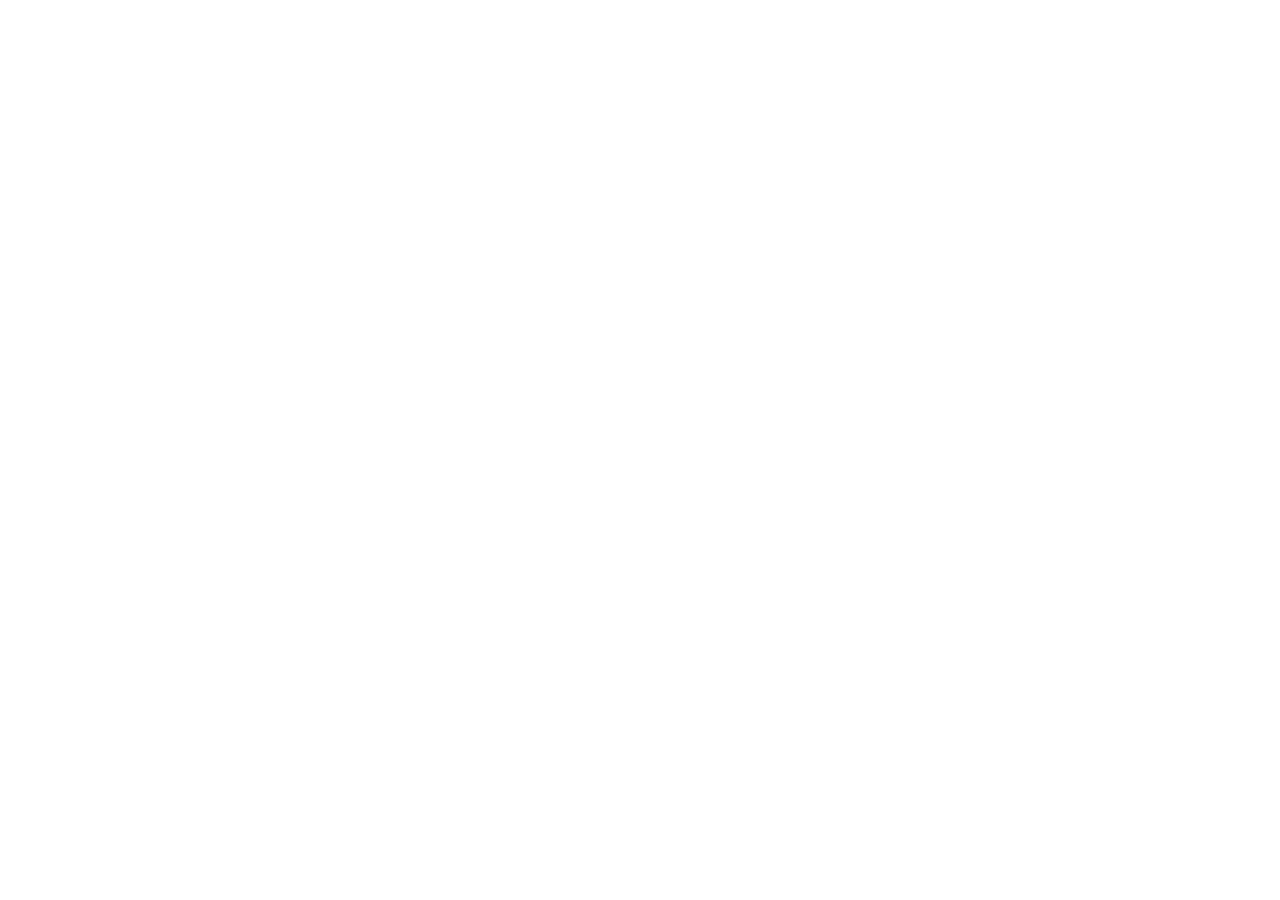
==== index.html @ 9d86f17e "first commit" ====
<!doctype html>
<html lang="en">
  <head>
    <meta charset="UTF-8" />
    <link rel="icon" type="image/svg+xml" href="/SchoolERP/favicon.svg" />
    <meta name="viewport" content="width=device-width, initial-scale=1.0" />
    <title>SchoolERP</title>
    <script type="module" crossorigin src="/SchoolERP/assets/index-Du8aDzxV.js"></script>
    <link rel="stylesheet" crossorigin href="/SchoolERP/assets/index-C9SH0kDG.css">
  </head>
  <body>
    <div id="root"></div>
  </body>
</html>
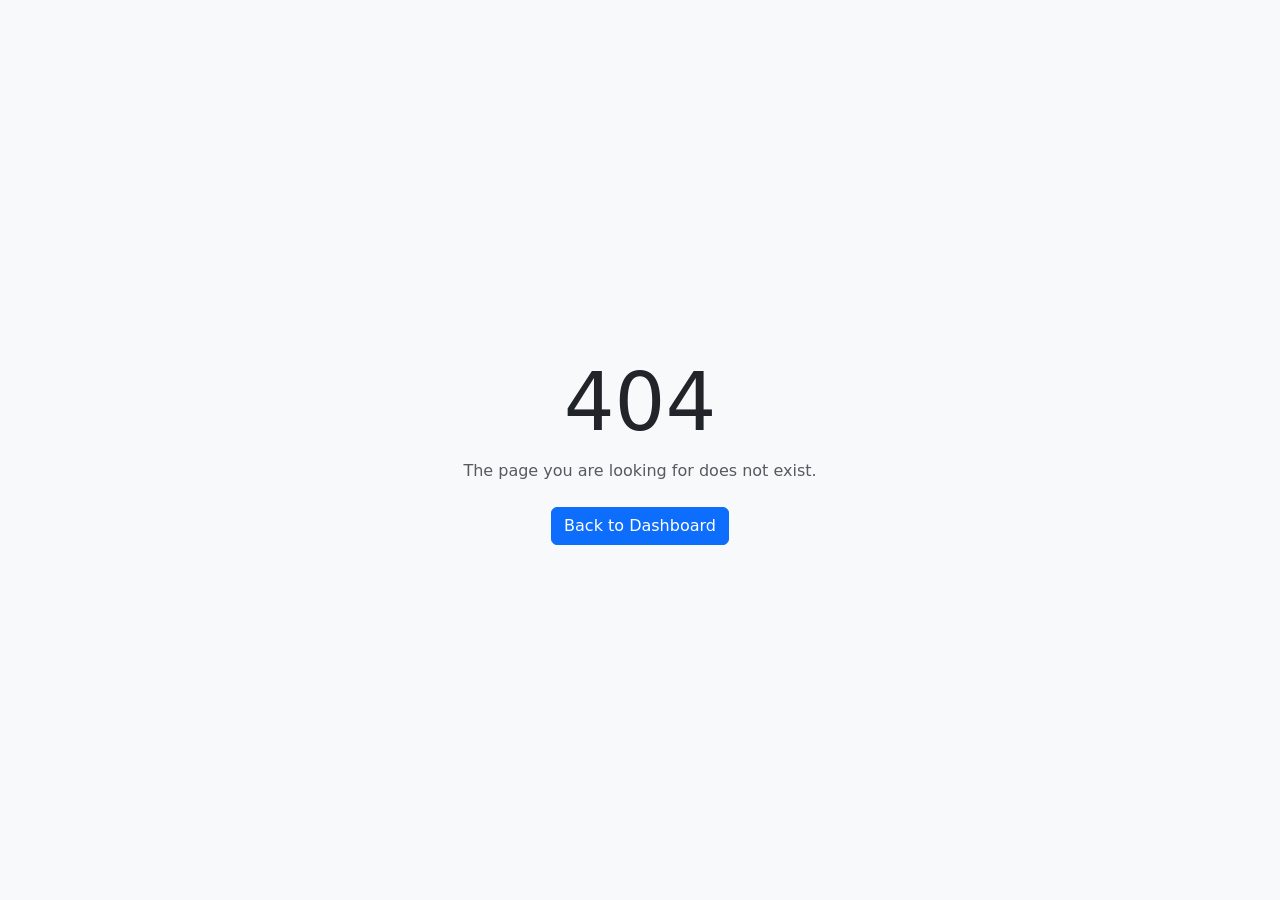
==== commit 6c62d898: "'logo'" ====
--- a/index.html
+++ b/index.html
@@ -2,11 +2,23 @@
 <html lang="en">
   <head>
     <meta charset="UTF-8" />
-    <link rel="icon" type="image/svg+xml" href="/SchoolERP/favicon.svg" />
+    <link rel="icon" type="image/svg+xml" href="/favicon.svg" />
     <meta name="viewport" content="width=device-width, initial-scale=1.0" />
     <title>SchoolERP</title>
-    <script type="module" crossorigin src="/SchoolERP/assets/index-Du8aDzxV.js"></script>
-    <link rel="stylesheet" crossorigin href="/SchoolERP/assets/index-C9SH0kDG.css">
+    <script type="text/javascript">
+      // Reverses the 404.html redirect encoding (see public/404.html) - restores
+      // the real path via history.replaceState before React Router reads the URL.
+      (function (l) {
+        if (l.search[1] === '/') {
+          var decoded = l.search.slice(1).split('&').map(function (s) {
+            return s.replace(/~and~/g, '&');
+          }).join('?');
+          window.history.replaceState(null, null, l.pathname.slice(0, -1) + decoded + l.hash);
+        }
+      })(window.location);
+    </script>
+    <script type="module" crossorigin src="/assets/index-CdExlFdB.js"></script>
+    <link rel="stylesheet" crossorigin href="/assets/index-BOu38d42.css">
   </head>
   <body>
     <div id="root"></div>
--- a/assets/index-BOu38d42.css
+++ b/assets/index-BOu38d42.css
@@ -0,0 +1 @@
+:root,[data-bs-theme=light]{--bs-blue:#0d6efd;--bs-indigo:#6610f2;--bs-purple:#6f42c1;--bs-pink:#d63384;--bs-red:#dc3545;--bs-orange:#fd7e14;--bs-yellow:#ffc107;--bs-green:#198754;--bs-teal:#20c997;--bs-cyan:#0dcaf0;--bs-black:#000;--bs-white:#fff;--bs-gray:#6c757d;--bs-gray-dark:#343a40;--bs-gray-100:#f8f9fa;--bs-gray-200:#e9ecef;--bs-gray-300:#dee2e6;--bs-gray-400:#ced4da;--bs-gray-500:#adb5bd;--bs-gray-600:#6c757d;--bs-gray-700:#495057;--bs-gray-800:#343a40;--bs-gray-900:#212529;--bs-primary:#0d6efd;--bs-secondary:#6c757d;--bs-success:#198754;--bs-info:#0dcaf0;--bs-warning:#ffc107;--bs-danger:#dc3545;--bs-light:#f8f9fa;--bs-dark:#212529;--bs-primary-rgb:13,110,253;--bs-secondary-rgb:108,117,125;--bs-success-rgb:25,135,84;--bs-info-rgb:13,202,240;--bs-warning-rgb:255,193,7;--bs-danger-rgb:220,53,69;--bs-light-rgb:248,249,250;--bs-dark-rgb:33,37,41;--bs-primary-text-emphasis:#052c65;--bs-secondary-text-emphasis:#2b2f32;--bs-success-text-emphasis:#0a3622;--bs-info-text-emphasis:#055160;--bs-warning-text-emphasis:#664d03;--bs-danger-text-emphasis:#58151c;--bs-light-text-emphasis:#495057;--bs-dark-text-emphasis:#495057;--bs-primary-bg-subtle:#cfe2ff;--bs-secondary-bg-subtle:#e2e3e5;--bs-success-bg-subtle:#d1e7dd;--bs-info-bg-subtle:#cff4fc;--bs-warning-bg-subtle:#fff3cd;--bs-danger-bg-subtle:#f8d7da;--bs-light-bg-subtle:#fcfcfd;--bs-dark-bg-subtle:#ced4da;--bs-primary-border-subtle:#9ec5fe;--bs-secondary-border-subtle:#c4c8cb;--bs-success-border-subtle:#a3cfbb;--bs-info-border-subtle:#9eeaf9;--bs-warning-border-subtle:#ffe69c;--bs-danger-border-subtle:#f1aeb5;--bs-light-border-subtle:#e9ecef;--bs-dark-border-subtle:#adb5bd;--bs-white-rgb:255,255,255;--bs-black-rgb:0,0,0;--bs-font-sans-serif:system-ui,-apple-system,"Segoe UI",Roboto,"Helvetica Neue","Noto Sans","Liberation Sans",Arial,sans-serif,"Apple Color Emoji","Segoe UI Emoji","Segoe UI Symbol","Noto Color Emoji";--bs-font-monospace:SFMono-Regular,Menlo,Monaco,Consolas,"Liberation Mono","Courier New",monospace;--bs-gradient:linear-gradient(180deg, #ffffff26, #fff0);--bs-body-font-family:var(--bs-font-sans-serif);--bs-body-font-size:1rem;--bs-body-font-weight:400;--bs-body-line-height:1.5;--bs-body-color:#212529;--bs-body-color-rgb:33,37,41;--bs-body-bg:#fff;--bs-body-bg-rgb:255,255,255;--bs-emphasis-color:#000;--bs-emphasis-color-rgb:0,0,0;--bs-secondary-color:#212529bf;--bs-secondary-color-rgb:33,37,41;--bs-secondary-bg:#e9ecef;--bs-secondary-bg-rgb:233,236,239;--bs-tertiary-color:#21252980;--bs-tertiary-color-rgb:33,37,41;--bs-tertiary-bg:#f8f9fa;--bs-tertiary-bg-rgb:248,249,250;--bs-heading-color:inherit;--bs-link-color:#0d6efd;--bs-link-color-rgb:13,110,253;--bs-link-decoration:underline;--bs-link-hover-color:#0a58ca;--bs-link-hover-color-rgb:10,88,202;--bs-code-color:#d63384;--bs-highlight-color:#212529;--bs-highlight-bg:#fff3cd;--bs-border-width:1px;--bs-border-style:solid;--bs-border-color:#dee2e6;--bs-border-color-translucent:#0000002d;--bs-border-radius:.375rem;--bs-border-radius-sm:.25rem;--bs-border-radius-lg:.5rem;--bs-border-radius-xl:1rem;--bs-border-radius-xxl:2rem;--bs-border-radius-2xl:var(--bs-border-radius-xxl);--bs-border-radius-pill:50rem;--bs-box-shadow:0 .5rem 1rem #00000026;--bs-box-shadow-sm:0 .125rem .25rem #00000013;--bs-box-shadow-lg:0 1rem 3rem #0000002d;--bs-box-shadow-inset:inset 0 1px 2px #00000013;--bs-focus-ring-width:.25rem;--bs-focus-ring-opacity:.25;--bs-focus-ring-color:#0d6efd40;--bs-form-valid-color:#198754;--bs-form-valid-border-color:#198754;--bs-form-invalid-color:#dc3545;--bs-form-invalid-border-color:#dc3545}[data-bs-theme=dark]{--lightningcss-light: ;--lightningcss-dark:initial;color-scheme:dark;--bs-body-color:#dee2e6;--bs-body-color-rgb:222,226,230;--bs-body-bg:#212529;--bs-body-bg-rgb:33,37,41;--bs-emphasis-color:#fff;--bs-emphasis-color-rgb:255,255,255;--bs-secondary-color:#dee2e6bf;--bs-secondary-color-rgb:222,226,230;--bs-secondary-bg:#343a40;--bs-secondary-bg-rgb:52,58,64;--bs-tertiary-color:#dee2e680;--bs-tertiary-color-rgb:222,226,230;--bs-tertiary-bg:#2b3035;--bs-tertiary-bg-rgb:43,48,53;--bs-primary-text-emphasis:#6ea8fe;--bs-secondary-text-emphasis:#a7acb1;--bs-success-text-emphasis:#75b798;--bs-info-text-emphasis:#6edff6;--bs-warning-text-emphasis:#ffda6a;--bs-danger-text-emphasis:#ea868f;--bs-light-text-emphasis:#f8f9fa;--bs-dark-text-emphasis:#dee2e6;--bs-primary-bg-subtle:#031633;--bs-secondary-bg-subtle:#161719;--bs-success-bg-subtle:#051b11;--bs-info-bg-subtle:#032830;--bs-warning-bg-subtle:#332701;--bs-danger-bg-subtle:#2c0b0e;--bs-light-bg-subtle:#343a40;--bs-dark-bg-subtle:#1a1d20;--bs-primary-border-subtle:#084298;--bs-secondary-border-subtle:#41464b;--bs-success-border-subtle:#0f5132;--bs-info-border-subtle:#087990;--bs-warning-border-subtle:#997404;--bs-danger-border-subtle:#842029;--bs-light-border-subtle:#495057;--bs-dark-border-subtle:#343a40;--bs-heading-color:inherit;--bs-link-color:#6ea8fe;--bs-link-hover-color:#8bb9fe;--bs-link-color-rgb:110,168,254;--bs-link-hover-color-rgb:139,185,254;--bs-code-color:#e685b5;--bs-highlight-color:#dee2e6;--bs-highlight-bg:#664d03;--bs-border-color:#495057;--bs-border-color-translucent:#ffffff26;--bs-form-valid-color:#75b798;--bs-form-valid-border-color:#75b798;--bs-form-invalid-color:#ea868f;--bs-form-invalid-border-color:#ea868f}*,:after,:before{box-sizing:border-box}@media (prefers-reduced-motion:no-preference){:root{scroll-behavior:smooth}}body{font-family:var(--bs-body-font-family);font-size:var(--bs-body-font-size);font-weight:var(--bs-body-font-weight);line-height:var(--bs-body-line-height);color:var(--bs-body-color);text-align:var(--bs-body-text-align);background-color:var(--bs-body-bg);-webkit-text-size-adjust:100%;-webkit-tap-highlight-color:transparent;margin:0}hr{color:inherit;border:0;border-top:var(--bs-border-width) solid;opacity:.25;margin:1rem 0}.h1,.h2,.h3,.h4,.h5,.h6,h1,h2,h3,h4,h5,h6{color:var(--bs-heading-color);margin-top:0;margin-bottom:.5rem;font-weight:500;line-height:1.2}.h1,h1{font-size:calc(1.375rem + 1.5vw)}@media (width>=1200px){.h1,h1{font-size:2.5rem}}.h2,h2{font-size:calc(1.325rem + .9vw)}@media (width>=1200px){.h2,h2{font-size:2rem}}.h3,h3{font-size:calc(1.3rem + .6vw)}@media (width>=1200px){.h3,h3{font-size:1.75rem}}.h4,h4{font-size:calc(1.275rem + .3vw)}@media (width>=1200px){.h4,h4{font-size:1.5rem}}.h5,h5{font-size:1.25rem}.h6,h6{font-size:1rem}p{margin-top:0;margin-bottom:1rem}abbr[title]{cursor:help;-webkit-text-decoration-skip-ink:none;text-decoration-skip-ink:none;-webkit-text-decoration:underline dotted;text-decoration:underline dotted}address{font-style:normal;line-height:inherit;margin-bottom:1rem}ol,ul{padding-left:2rem}dl,ol,ul{margin-top:0;margin-bottom:1rem}ol ol,ol ul,ul ol,ul ul{margin-bottom:0}dt{font-weight:700}dd{margin-bottom:.5rem;margin-left:0}blockquote{margin:0 0 1rem}b,strong{font-weight:bolder}.small,small{font-size:.875em}.mark,mark{color:var(--bs-highlight-color);background-color:var(--bs-highlight-bg);padding:.1875em}sub,sup{vertical-align:baseline;font-size:.75em;line-height:0;position:relative}sub{bottom:-.25em}sup{top:-.5em}a{color:rgba(var(--bs-link-color-rgb),var(--bs-link-opacity,1));text-decoration:underline}a:hover{--bs-link-color-rgb:var(--bs-link-hover-color-rgb)}a:not([href]):not([class]),a:not([href]):not([class]):hover{color:inherit;text-decoration:none}code,kbd,pre,samp{font-family:var(--bs-font-monospace);font-size:1em}pre{margin-top:0;margin-bottom:1rem;font-size:.875em;display:block;overflow:auto}pre code{font-size:inherit;color:inherit;word-break:normal}code{color:var(--bs-code-color);word-wrap:break-word;font-size:.875em}a>code{color:inherit}kbd{color:var(--bs-body-bg);background-color:var(--bs-body-color);border-radius:.25rem;padding:.1875rem .375rem;font-size:.875em}kbd kbd{padding:0;font-size:1em}figure{margin:0 0 1rem}img,svg{vertical-align:middle}table{caption-side:bottom;border-collapse:collapse}caption{color:var(--bs-secondary-color);text-align:left;padding-top:.5rem;padding-bottom:.5rem}th{text-align:inherit;text-align:-webkit-match-parent}tbody,td,tfoot,th,thead,tr{border-color:inherit;border-style:solid;border-width:0}label{display:inline-block}button{border-radius:0}button:focus:not(:focus-visible){outline:0}button,input,optgroup,select,textarea{font-family:inherit;font-size:inherit;line-height:inherit;margin:0}button,select{text-transform:none}[role=button]{cursor:pointer}select{word-wrap:normal}select:disabled{opacity:1}[list]:not([type=date]):not([type=datetime-local]):not([type=month]):not([type=week]):not([type=time])::-webkit-calendar-picker-indicator{display:none!important}[type=button],[type=reset],[type=submit],button{-webkit-appearance:button}[type=button]:not(:disabled),[type=reset]:not(:disabled),[type=submit]:not(:disabled),button:not(:disabled){cursor:pointer}::-moz-focus-inner{border-style:none;padding:0}textarea{resize:vertical}fieldset{border:0;min-width:0;margin:0;padding:0}legend{float:left;width:100%;line-height:inherit;margin-bottom:.5rem;padding:0;font-size:calc(1.275rem + .3vw)}@media (width>=1200px){legend{font-size:1.5rem}}legend+*{clear:left}::-webkit-datetime-edit-day-field{padding:0}::-webkit-datetime-edit-fields-wrapper{padding:0}::-webkit-datetime-edit-hour-field{padding:0}::-webkit-datetime-edit-minute{padding:0}::-webkit-datetime-edit-month-field{padding:0}::-webkit-datetime-edit-text{padding:0}::-webkit-datetime-edit-year-field{padding:0}::-webkit-inner-spin-button{height:auto}[type=search]{-webkit-appearance:textfield;outline-offset:-2px}[type=search]::-webkit-search-cancel-button{cursor:pointer;filter:grayscale()}::-webkit-search-decoration{-webkit-appearance:none}::-webkit-color-swatch-wrapper{padding:0}::file-selector-button{font:inherit;-webkit-appearance:button}output{display:inline-block}iframe{border:0}summary{cursor:pointer;display:list-item}progress{vertical-align:baseline}[hidden]{display:none!important}.lead{font-size:1.25rem;font-weight:300}.display-1{font-size:calc(1.625rem + 4.5vw);font-weight:300;line-height:1.2}@media (width>=1200px){.display-1{font-size:5rem}}.display-2{font-size:calc(1.575rem + 3.9vw);font-weight:300;line-height:1.2}@media (width>=1200px){.display-2{font-size:4.5rem}}.display-3{font-size:calc(1.525rem + 3.3vw);font-weight:300;line-height:1.2}@media (width>=1200px){.display-3{font-size:4rem}}.display-4{font-size:calc(1.475rem + 2.7vw);font-weight:300;line-height:1.2}@media (width>=1200px){.display-4{font-size:3.5rem}}.display-5{font-size:calc(1.425rem + 2.1vw);font-weight:300;line-height:1.2}@media (width>=1200px){.display-5{font-size:3rem}}.display-6{font-size:calc(1.375rem + 1.5vw);font-weight:300;line-height:1.2}@media (width>=1200px){.display-6{font-size:2.5rem}}.list-unstyled,.list-inline{padding-left:0;list-style:none}.list-inline-item{display:inline-block}.list-inline-item:not(:last-child){margin-right:.5rem}.initialism{text-transform:uppercase;font-size:.875em}.blockquote{margin-bottom:1rem;font-size:1.25rem}.blockquote>:last-child{margin-bottom:0}.blockquote-footer{color:#6c757d;margin-top:-1rem;margin-bottom:1rem;font-size:.875em}.blockquote-footer:before{content:"— "}.img-fluid{max-width:100%;height:auto}.img-thumbnail{background-color:var(--bs-body-bg);border:var(--bs-border-width) solid var(--bs-border-color);border-radius:var(--bs-border-radius);max-width:100%;height:auto;padding:.25rem}.figure{display:inline-block}.figure-img{margin-bottom:.5rem;line-height:1}.figure-caption{color:var(--bs-secondary-color);font-size:.875em}.container,.container-fluid,.container-lg,.container-md,.container-sm,.container-xl,.container-xxl{--bs-gutter-x:1.5rem;--bs-gutter-y:0;width:100%;padding-right:calc(var(--bs-gutter-x) * .5);padding-left:calc(var(--bs-gutter-x) * .5);margin-left:auto;margin-right:auto}@media (width>=576px){.container,.container-sm{max-width:540px}}@media (width>=768px){.container,.container-md,.container-sm{max-width:720px}}@media (width>=992px){.container,.container-lg,.container-md,.container-sm{max-width:960px}}@media (width>=1200px){.container,.container-lg,.container-md,.container-sm,.container-xl{max-width:1140px}}@media (width>=1400px){.container,.container-lg,.container-md,.container-sm,.container-xl,.container-xxl{max-width:1320px}}:root{--bs-breakpoint-xs:0;--bs-breakpoint-sm:576px;--bs-breakpoint-md:768px;--bs-breakpoint-lg:992px;--bs-breakpoint-xl:1200px;--bs-breakpoint-xxl:1400px}.row{--bs-gutter-x:1.5rem;--bs-gutter-y:0;margin-top:calc(-1 * var(--bs-gutter-y));margin-right:calc(-.5 * var(--bs-gutter-x));margin-left:calc(-.5 * var(--bs-gutter-x));flex-wrap:wrap;display:flex}.row>*{width:100%;max-width:100%;padding-right:calc(var(--bs-gutter-x) * .5);padding-left:calc(var(--bs-gutter-x) * .5);margin-top:var(--bs-gutter-y);flex-shrink:0}.col{flex:1 0 0}.row-cols-auto>*{flex:none;width:auto}.row-cols-1>*{flex:none;width:100%}.row-cols-2>*{flex:none;width:50%}.row-cols-3>*{flex:none;width:33.3333%}.row-cols-4>*{flex:none;width:25%}.row-cols-5>*{flex:none;width:20%}.row-cols-6>*{flex:none;width:16.6667%}.col-auto{flex:none;width:auto}.col-1{flex:none;width:8.33333%}.col-2{flex:none;width:16.6667%}.col-3{flex:none;width:25%}.col-4{flex:none;width:33.3333%}.col-5{flex:none;width:41.6667%}.col-6{flex:none;width:50%}.col-7{flex:none;width:58.3333%}.col-8{flex:none;width:66.6667%}.col-9{flex:none;width:75%}.col-10{flex:none;width:83.3333%}.col-11{flex:none;width:91.6667%}.col-12{flex:none;width:100%}.offset-1{margin-left:8.33333%}.offset-2{margin-left:16.6667%}.offset-3{margin-left:25%}.offset-4{margin-left:33.3333%}.offset-5{margin-left:41.6667%}.offset-6{margin-left:50%}.offset-7{margin-left:58.3333%}.offset-8{margin-left:66.6667%}.offset-9{margin-left:75%}.offset-10{margin-left:83.3333%}.offset-11{margin-left:91.6667%}.g-0,.gx-0{--bs-gutter-x:0}.g-0,.gy-0{--bs-gutter-y:0}.g-1,.gx-1{--bs-gutter-x:.25rem}.g-1,.gy-1{--bs-gutter-y:.25rem}.g-2,.gx-2{--bs-gutter-x:.5rem}.g-2,.gy-2{--bs-gutter-y:.5rem}.g-3,.gx-3{--bs-gutter-x:1rem}.g-3,.gy-3{--bs-gutter-y:1rem}.g-4,.gx-4{--bs-gutter-x:1.5rem}.g-4,.gy-4{--bs-gutter-y:1.5rem}.g-5,.gx-5{--bs-gutter-x:3rem}.g-5,.gy-5{--bs-gutter-y:3rem}@media (width>=576px){.col-sm{flex:1 0 0}.row-cols-sm-auto>*{flex:none;width:auto}.row-cols-sm-1>*{flex:none;width:100%}.row-cols-sm-2>*{flex:none;width:50%}.row-cols-sm-3>*{flex:none;width:33.3333%}.row-cols-sm-4>*{flex:none;width:25%}.row-cols-sm-5>*{flex:none;width:20%}.row-cols-sm-6>*{flex:none;width:16.6667%}.col-sm-auto{flex:none;width:auto}.col-sm-1{flex:none;width:8.33333%}.col-sm-2{flex:none;width:16.6667%}.col-sm-3{flex:none;width:25%}.col-sm-4{flex:none;width:33.3333%}.col-sm-5{flex:none;width:41.6667%}.col-sm-6{flex:none;width:50%}.col-sm-7{flex:none;width:58.3333%}.col-sm-8{flex:none;width:66.6667%}.col-sm-9{flex:none;width:75%}.col-sm-10{flex:none;width:83.3333%}.col-sm-11{flex:none;width:91.6667%}.col-sm-12{flex:none;width:100%}.offset-sm-0{margin-left:0}.offset-sm-1{margin-left:8.33333%}.offset-sm-2{margin-left:16.6667%}.offset-sm-3{margin-left:25%}.offset-sm-4{margin-left:33.3333%}.offset-sm-5{margin-left:41.6667%}.offset-sm-6{margin-left:50%}.offset-sm-7{margin-left:58.3333%}.offset-sm-8{margin-left:66.6667%}.offset-sm-9{margin-left:75%}.offset-sm-10{margin-left:83.3333%}.offset-sm-11{margin-left:91.6667%}.g-sm-0,.gx-sm-0{--bs-gutter-x:0}.g-sm-0,.gy-sm-0{--bs-gutter-y:0}.g-sm-1,.gx-sm-1{--bs-gutter-x:.25rem}.g-sm-1,.gy-sm-1{--bs-gutter-y:.25rem}.g-sm-2,.gx-sm-2{--bs-gutter-x:.5rem}.g-sm-2,.gy-sm-2{--bs-gutter-y:.5rem}.g-sm-3,.gx-sm-3{--bs-gutter-x:1rem}.g-sm-3,.gy-sm-3{--bs-gutter-y:1rem}.g-sm-4,.gx-sm-4{--bs-gutter-x:1.5rem}.g-sm-4,.gy-sm-4{--bs-gutter-y:1.5rem}.g-sm-5,.gx-sm-5{--bs-gutter-x:3rem}.g-sm-5,.gy-sm-5{--bs-gutter-y:3rem}}@media (width>=768px){.col-md{flex:1 0 0}.row-cols-md-auto>*{flex:none;width:auto}.row-cols-md-1>*{flex:none;width:100%}.row-cols-md-2>*{flex:none;width:50%}.row-cols-md-3>*{flex:none;width:33.3333%}.row-cols-md-4>*{flex:none;width:25%}.row-cols-md-5>*{flex:none;width:20%}.row-cols-md-6>*{flex:none;width:16.6667%}.col-md-auto{flex:none;width:auto}.col-md-1{flex:none;width:8.33333%}.col-md-2{flex:none;width:16.6667%}.col-md-3{flex:none;width:25%}.col-md-4{flex:none;width:33.3333%}.col-md-5{flex:none;width:41.6667%}.col-md-6{flex:none;width:50%}.col-md-7{flex:none;width:58.3333%}.col-md-8{flex:none;width:66.6667%}.col-md-9{flex:none;width:75%}.col-md-10{flex:none;width:83.3333%}.col-md-11{flex:none;width:91.6667%}.col-md-12{flex:none;width:100%}.offset-md-0{margin-left:0}.offset-md-1{margin-left:8.33333%}.offset-md-2{margin-left:16.6667%}.offset-md-3{margin-left:25%}.offset-md-4{margin-left:33.3333%}.offset-md-5{margin-left:41.6667%}.offset-md-6{margin-left:50%}.offset-md-7{margin-left:58.3333%}.offset-md-8{margin-left:66.6667%}.offset-md-9{margin-left:75%}.offset-md-10{margin-left:83.3333%}.offset-md-11{margin-left:91.6667%}.g-md-0,.gx-md-0{--bs-gutter-x:0}.g-md-0,.gy-md-0{--bs-gutter-y:0}.g-md-1,.gx-md-1{--bs-gutter-x:.25rem}.g-md-1,.gy-md-1{--bs-gutter-y:.25rem}.g-md-2,.gx-md-2{--bs-gutter-x:.5rem}.g-md-2,.gy-md-2{--bs-gutter-y:.5rem}.g-md-3,.gx-md-3{--bs-gutter-x:1rem}.g-md-3,.gy-md-3{--bs-gutter-y:1rem}.g-md-4,.gx-md-4{--bs-gutter-x:1.5rem}.g-md-4,.gy-md-4{--bs-gutter-y:1.5rem}.g-md-5,.gx-md-5{--bs-gutter-x:3rem}.g-md-5,.gy-md-5{--bs-gutter-y:3rem}}@media (width>=992px){.col-lg{flex:1 0 0}.row-cols-lg-auto>*{flex:none;width:auto}.row-cols-lg-1>*{flex:none;width:100%}.row-cols-lg-2>*{flex:none;width:50%}.row-cols-lg-3>*{flex:none;width:33.3333%}.row-cols-lg-4>*{flex:none;width:25%}.row-cols-lg-5>*{flex:none;width:20%}.row-cols-lg-6>*{flex:none;width:16.6667%}.col-lg-auto{flex:none;width:auto}.col-lg-1{flex:none;width:8.33333%}.col-lg-2{flex:none;width:16.6667%}.col-lg-3{flex:none;width:25%}.col-lg-4{flex:none;width:33.3333%}.col-lg-5{flex:none;width:41.6667%}.col-lg-6{flex:none;width:50%}.col-lg-7{flex:none;width:58.3333%}.col-lg-8{flex:none;width:66.6667%}.col-lg-9{flex:none;width:75%}.col-lg-10{flex:none;width:83.3333%}.col-lg-11{flex:none;width:91.6667%}.col-lg-12{flex:none;width:100%}.offset-lg-0{margin-left:0}.offset-lg-1{margin-left:8.33333%}.offset-lg-2{margin-left:16.6667%}.offset-lg-3{margin-left:25%}.offset-lg-4{margin-left:33.3333%}.offset-lg-5{margin-left:41.6667%}.offset-lg-6{margin-left:50%}.offset-lg-7{margin-left:58.3333%}.offset-lg-8{margin-left:66.6667%}.offset-lg-9{margin-left:75%}.offset-lg-10{margin-left:83.3333%}.offset-lg-11{margin-left:91.6667%}.g-lg-0,.gx-lg-0{--bs-gutter-x:0}.g-lg-0,.gy-lg-0{--bs-gutter-y:0}.g-lg-1,.gx-lg-1{--bs-gutter-x:.25rem}.g-lg-1,.gy-lg-1{--bs-gutter-y:.25rem}.g-lg-2,.gx-lg-2{--bs-gutter-x:.5rem}.g-lg-2,.gy-lg-2{--bs-gutter-y:.5rem}.g-lg-3,.gx-lg-3{--bs-gutter-x:1rem}.g-lg-3,.gy-lg-3{--bs-gutter-y:1rem}.g-lg-4,.gx-lg-4{--bs-gutter-x:1.5rem}.g-lg-4,.gy-lg-4{--bs-gutter-y:1.5rem}.g-lg-5,.gx-lg-5{--bs-gutter-x:3rem}.g-lg-5,.gy-lg-5{--bs-gutter-y:3rem}}@media (width>=1200px){.col-xl{flex:1 0 0}.row-cols-xl-auto>*{flex:none;width:auto}.row-cols-xl-1>*{flex:none;width:100%}.row-cols-xl-2>*{flex:none;width:50%}.row-cols-xl-3>*{flex:none;width:33.3333%}.row-cols-xl-4>*{flex:none;width:25%}.row-cols-xl-5>*{flex:none;width:20%}.row-cols-xl-6>*{flex:none;width:16.6667%}.col-xl-auto{flex:none;width:auto}.col-xl-1{flex:none;width:8.33333%}.col-xl-2{flex:none;width:16.6667%}.col-xl-3{flex:none;width:25%}.col-xl-4{flex:none;width:33.3333%}.col-xl-5{flex:none;width:41.6667%}.col-xl-6{flex:none;width:50%}.col-xl-7{flex:none;width:58.3333%}.col-xl-8{flex:none;width:66.6667%}.col-xl-9{flex:none;width:75%}.col-xl-10{flex:none;width:83.3333%}.col-xl-11{flex:none;width:91.6667%}.col-xl-12{flex:none;width:100%}.offset-xl-0{margin-left:0}.offset-xl-1{margin-left:8.33333%}.offset-xl-2{margin-left:16.6667%}.offset-xl-3{margin-left:25%}.offset-xl-4{margin-left:33.3333%}.offset-xl-5{margin-left:41.6667%}.offset-xl-6{margin-left:50%}.offset-xl-7{margin-left:58.3333%}.offset-xl-8{margin-left:66.6667%}.offset-xl-9{margin-left:75%}.offset-xl-10{margin-left:83.3333%}.offset-xl-11{margin-left:91.6667%}.g-xl-0,.gx-xl-0{--bs-gutter-x:0}.g-xl-0,.gy-xl-0{--bs-gutter-y:0}.g-xl-1,.gx-xl-1{--bs-gutter-x:.25rem}.g-xl-1,.gy-xl-1{--bs-gutter-y:.25rem}.g-xl-2,.gx-xl-2{--bs-gutter-x:.5rem}.g-xl-2,.gy-xl-2{--bs-gutter-y:.5rem}.g-xl-3,.gx-xl-3{--bs-gutter-x:1rem}.g-xl-3,.gy-xl-3{--bs-gutter-y:1rem}.g-xl-4,.gx-xl-4{--bs-gutter-x:1.5rem}.g-xl-4,.gy-xl-4{--bs-gutter-y:1.5rem}.g-xl-5,.gx-xl-5{--bs-gutter-x:3rem}.g-xl-5,.gy-xl-5{--bs-gutter-y:3rem}}@media (width>=1400px){.col-xxl{flex:1 0 0}.row-cols-xxl-auto>*{flex:none;width:auto}.row-cols-xxl-1>*{flex:none;width:100%}.row-cols-xxl-2>*{flex:none;width:50%}.row-cols-xxl-3>*{flex:none;width:33.3333%}.row-cols-xxl-4>*{flex:none;width:25%}.row-cols-xxl-5>*{flex:none;width:20%}.row-cols-xxl-6>*{flex:none;width:16.6667%}.col-xxl-auto{flex:none;width:auto}.col-xxl-1{flex:none;width:8.33333%}.col-xxl-2{flex:none;width:16.6667%}.col-xxl-3{flex:none;width:25%}.col-xxl-4{flex:none;width:33.3333%}.col-xxl-5{flex:none;width:41.6667%}.col-xxl-6{flex:none;width:50%}.col-xxl-7{flex:none;width:58.3333%}.col-xxl-8{flex:none;width:66.6667%}.col-xxl-9{flex:none;width:75%}.col-xxl-10{flex:none;width:83.3333%}.col-xxl-11{flex:none;width:91.6667%}.col-xxl-12{flex:none;width:100%}.offset-xxl-0{margin-left:0}.offset-xxl-1{margin-left:8.33333%}.offset-xxl-2{margin-left:16.6667%}.offset-xxl-3{margin-left:25%}.offset-xxl-4{margin-left:33.3333%}.offset-xxl-5{margin-left:41.6667%}.offset-xxl-6{margin-left:50%}.offset-xxl-7{margin-left:58.3333%}.offset-xxl-8{margin-left:66.6667%}.offset-xxl-9{margin-left:75%}.offset-xxl-10{margin-left:83.3333%}.offset-xxl-11{margin-left:91.6667%}.g-xxl-0,.gx-xxl-0{--bs-gutter-x:0}.g-xxl-0,.gy-xxl-0{--bs-gutter-y:0}.g-xxl-1,.gx-xxl-1{--bs-gutter-x:.25rem}.g-xxl-1,.gy-xxl-1{--bs-gutter-y:.25rem}.g-xxl-2,.gx-xxl-2{--bs-gutter-x:.5rem}.g-xxl-2,.gy-xxl-2{--bs-gutter-y:.5rem}.g-xxl-3,.gx-xxl-3{--bs-gutter-x:1rem}.g-xxl-3,.gy-xxl-3{--bs-gutter-y:1rem}.g-xxl-4,.gx-xxl-4{--bs-gutter-x:1.5rem}.g-xxl-4,.gy-xxl-4{--bs-gutter-y:1.5rem}.g-xxl-5,.gx-xxl-5{--bs-gutter-x:3rem}.g-xxl-5,.gy-xxl-5{--bs-gutter-y:3rem}}.table{--bs-table-color-type:initial;--bs-table-bg-type:initial;--bs-table-color-state:initial;--bs-table-bg-state:initial;--bs-table-color:var(--bs-emphasis-color);--bs-table-bg:var(--bs-body-bg);--bs-table-border-color:var(--bs-border-color);--bs-table-accent-bg:transparent;--bs-table-striped-color:var(--bs-emphasis-color);--bs-table-striped-bg:rgba(var(--bs-emphasis-color-rgb), .05);--bs-table-active-color:var(--bs-emphasis-color);--bs-table-active-bg:rgba(var(--bs-emphasis-color-rgb), .1);--bs-table-hover-color:var(--bs-emphasis-color);--bs-table-hover-bg:rgba(var(--bs-emphasis-color-rgb), .075);vertical-align:top;border-color:var(--bs-table-border-color);width:100%;margin-bottom:1rem}.table>:not(caption)>*>*{color:var(--bs-table-color-state,var(--bs-table-color-type,var(--bs-table-color)));background-color:var(--bs-table-bg);border-bottom-width:var(--bs-border-width);box-shadow:inset 0 0 0 9999px var(--bs-table-bg-state,var(--bs-table-bg-type,var(--bs-table-accent-bg)));padding:.5rem}.table>tbody{vertical-align:inherit}.table>thead{vertical-align:bottom}.table-group-divider{border-top:calc(var(--bs-border-width) * 2) solid currentcolor}.caption-top{caption-side:top}.table-sm>:not(caption)>*>*{padding:.25rem}.table-bordered>:not(caption)>*{border-width:var(--bs-border-width) 0}.table-bordered>:not(caption)>*>*{border-width:0 var(--bs-border-width)}.table-borderless>:not(caption)>*>*{border-bottom-width:0}.table-borderless>:not(:first-child){border-top-width:0}.table-striped>tbody>tr:nth-of-type(odd)>*,.table-striped-columns>:not(caption)>tr>:nth-child(2n){--bs-table-color-type:var(--bs-table-striped-color);--bs-table-bg-type:var(--bs-table-striped-bg)}.table-active{--bs-table-color-state:var(--bs-table-active-color);--bs-table-bg-state:var(--bs-table-active-bg)}.table-hover>tbody>tr:hover>*{--bs-table-color-state:var(--bs-table-hover-color);--bs-table-bg-state:var(--bs-table-hover-bg)}.table-primary{--bs-table-color:#000;--bs-table-bg:#cfe2ff;--bs-table-border-color:#a6b5cc;--bs-table-striped-bg:#c5d7f2;--bs-table-striped-color:#000;--bs-table-active-bg:#bacbe6;--bs-table-active-color:#000;--bs-table-hover-bg:#bfd1ec;--bs-table-hover-color:#000;color:var(--bs-table-color);border-color:var(--bs-table-border-color)}.table-secondary{--bs-table-color:#000;--bs-table-bg:#e2e3e5;--bs-table-border-color:#b5b6b7;--bs-table-striped-bg:#d7d8da;--bs-table-striped-color:#000;--bs-table-active-bg:#cbccce;--bs-table-active-color:#000;--bs-table-hover-bg:#d1d2d4;--bs-table-hover-color:#000;color:var(--bs-table-color);border-color:var(--bs-table-border-color)}.table-success{--bs-table-color:#000;--bs-table-bg:#d1e7dd;--bs-table-border-color:#a7b9b1;--bs-table-striped-bg:#c7dbd2;--bs-table-striped-color:#000;--bs-table-active-bg:#bcd0c7;--bs-table-active-color:#000;--bs-table-hover-bg:#c1d6cc;--bs-table-hover-color:#000;color:var(--bs-table-color);border-color:var(--bs-table-border-color)}.table-info{--bs-table-color:#000;--bs-table-bg:#cff4fc;--bs-table-border-color:#a6c3ca;--bs-table-striped-bg:#c5e8ef;--bs-table-striped-color:#000;--bs-table-active-bg:#badce3;--bs-table-active-color:#000;--bs-table-hover-bg:#bfe2e9;--bs-table-hover-color:#000;color:var(--bs-table-color);border-color:var(--bs-table-border-color)}.table-warning{--bs-table-color:#000;--bs-table-bg:#fff3cd;--bs-table-border-color:#ccc2a4;--bs-table-striped-bg:#f2e7c3;--bs-table-striped-color:#000;--bs-table-active-bg:#e6dbb9;--bs-table-active-color:#000;--bs-table-hover-bg:#ece1be;--bs-table-hover-color:#000;color:var(--bs-table-color);border-color:var(--bs-table-border-color)}.table-danger{--bs-table-color:#000;--bs-table-bg:#f8d7da;--bs-table-border-color:#c6acae;--bs-table-striped-bg:#eccccf;--bs-table-striped-color:#000;--bs-table-active-bg:#dfc2c4;--bs-table-active-color:#000;--bs-table-hover-bg:#e5c7ca;--bs-table-hover-color:#000;color:var(--bs-table-color);border-color:var(--bs-table-border-color)}.table-light{--bs-table-color:#000;--bs-table-bg:#f8f9fa;--bs-table-border-color:#c6c7c8;--bs-table-striped-bg:#ecedee;--bs-table-striped-color:#000;--bs-table-active-bg:#dfe0e1;--bs-table-active-color:#000;--bs-table-hover-bg:#e5e6e7;--bs-table-hover-color:#000;color:var(--bs-table-color);border-color:var(--bs-table-border-color)}.table-dark{--bs-table-color:#fff;--bs-table-bg:#212529;--bs-table-border-color:#4d5154;--bs-table-striped-bg:#2c3034;--bs-table-striped-color:#fff;--bs-table-active-bg:#373b3e;--bs-table-active-color:#fff;--bs-table-hover-bg:#323539;--bs-table-hover-color:#fff;color:var(--bs-table-color);border-color:var(--bs-table-border-color)}.table-responsive{-webkit-overflow-scrolling:touch;overflow-x:auto}@media (width<=575.98px){.table-responsive-sm{-webkit-overflow-scrolling:touch;overflow-x:auto}}@media (width<=767.98px){.table-responsive-md{-webkit-overflow-scrolling:touch;overflow-x:auto}}@media (width<=991.98px){.table-responsive-lg{-webkit-overflow-scrolling:touch;overflow-x:auto}}@media (width<=1199.98px){.table-responsive-xl{-webkit-overflow-scrolling:touch;overflow-x:auto}}@media (width<=1399.98px){.table-responsive-xxl{-webkit-overflow-scrolling:touch;overflow-x:auto}}.form-label{margin-bottom:.5rem}.col-form-label{padding-top:calc(.375rem + var(--bs-border-width));padding-bottom:calc(.375rem + var(--bs-border-width));font-size:inherit;margin-bottom:0;line-height:1.5}.col-form-label-lg{padding-top:calc(.5rem + var(--bs-border-width));padding-bottom:calc(.5rem + var(--bs-border-width));font-size:1.25rem}.col-form-label-sm{padding-top:calc(.25rem + var(--bs-border-width));padding-bottom:calc(.25rem + var(--bs-border-width));font-size:.875rem}.form-text{color:var(--bs-secondary-color);margin-top:.25rem;font-size:.875em}.form-control{width:100%;color:var(--bs-body-color);appearance:none;background-color:var(--bs-body-bg);border:var(--bs-border-width) solid var(--bs-border-color);border-radius:var(--bs-border-radius);background-clip:padding-box;padding:.375rem .75rem;font-size:1rem;font-weight:400;line-height:1.5;transition:border-color .15s ease-in-out,box-shadow .15s ease-in-out;display:block}@media (prefers-reduced-motion:reduce){.form-control{transition:none}}.form-control[type=file]{overflow:hidden}.form-control[type=file]:not(:disabled):not([readonly]){cursor:pointer}.form-control:focus{color:var(--bs-body-color);background-color:var(--bs-body-bg);border-color:#86b7fe;outline:0;box-shadow:0 0 0 .25rem #0d6efd40}.form-control::-webkit-date-and-time-value{min-width:85px;height:1.5em;margin:0}.form-control::-webkit-datetime-edit{padding:0;display:block}.form-control::placeholder{color:var(--bs-secondary-color);opacity:1}.form-control:disabled{background-color:var(--bs-secondary-bg);opacity:1}.form-control::-webkit-file-upload-button{-webkit-margin-end:.75rem;margin:-.375rem -.75rem;color:var(--bs-body-color);background-color:var(--bs-tertiary-bg);pointer-events:none;border-color:inherit;border-style:solid;border-width:0;border-inline-end-width:var(--bs-border-width);border-radius:0;margin-inline-end:.75rem;padding:.375rem .75rem;transition:color .15s ease-in-out,background-color .15s ease-in-out,border-color .15s ease-in-out,box-shadow .15s ease-in-out}.form-control::file-selector-button{-webkit-margin-end:.75rem;color:var(--bs-body-color);background-color:var(--bs-tertiary-bg);pointer-events:none;border-color:inherit;border-style:solid;border-width:0;border-inline-end-width:var(--bs-border-width);border-radius:0;margin:-.375rem -.75rem;margin-inline-end:.75rem;padding:.375rem .75rem;transition:color .15s ease-in-out,background-color .15s ease-in-out,border-color .15s ease-in-out,box-shadow .15s ease-in-out}@media (prefers-reduced-motion:reduce){.form-control::file-selector-button{transition:none}}.form-control:hover:not(:disabled):not([readonly])::-webkit-file-upload-button{background-color:var(--bs-secondary-bg)}.form-control:hover:not(:disabled):not([readonly])::file-selector-button{background-color:var(--bs-secondary-bg)}.form-control-plaintext{width:100%;color:var(--bs-body-color);border:solid #0000;border-width:var(--bs-border-width) 0;background-color:#0000;margin-bottom:0;padding:.375rem 0;line-height:1.5;display:block}.form-control-plaintext:focus{outline:0}.form-control-plaintext.form-control-lg,.form-control-plaintext.form-control-sm{padding-left:0;padding-right:0}.form-control-sm{min-height:calc(1.5em + .5rem + calc(var(--bs-border-width) * 2));border-radius:var(--bs-border-radius-sm);padding:.25rem .5rem;font-size:.875rem}.form-control-sm::file-selector-button{-webkit-margin-end:.5rem;margin:-.25rem -.5rem;margin-inline-end:.5rem;padding:.25rem .5rem}.form-control-lg{min-height:calc(1.5em + 1rem + calc(var(--bs-border-width) * 2));border-radius:var(--bs-border-radius-lg);padding:.5rem 1rem;font-size:1.25rem}.form-control-lg::file-selector-button{-webkit-margin-end:1rem;margin:-.5rem -1rem;margin-inline-end:1rem;padding:.5rem 1rem}textarea.form-control{min-height:calc(1.5em + .75rem + calc(var(--bs-border-width) * 2))}textarea.form-control-sm{min-height:calc(1.5em + .5rem + calc(var(--bs-border-width) * 2))}textarea.form-control-lg{min-height:calc(1.5em + 1rem + calc(var(--bs-border-width) * 2))}.form-control-color{width:3rem;height:calc(1.5em + .75rem + calc(var(--bs-border-width) * 2));padding:.375rem}.form-control-color:not(:disabled):not([readonly]){cursor:pointer}.form-control-color::-moz-color-swatch{border-radius:var(--bs-border-radius);border:0!important}.form-control-color::-webkit-color-swatch{border-radius:var(--bs-border-radius);border:0!important}.form-control-color.form-control-sm{height:calc(1.5em + .5rem + calc(var(--bs-border-width) * 2))}.form-control-color.form-control-lg{height:calc(1.5em + 1rem + calc(var(--bs-border-width) * 2))}.form-select{--bs-form-select-bg-img:url("data:image/svg+xml,%3csvg xmlns='http://www.w3.org/2000/svg' viewBox='0 0 16 16'%3e%3cpath fill='none' stroke='%23343a40' stroke-linecap='round' stroke-linejoin='round' stroke-width='2' d='m2 5 6 6 6-6'/%3e%3c/svg%3e");width:100%;color:var(--bs-body-color);appearance:none;background-color:var(--bs-body-bg);background-image:var(--bs-form-select-bg-img),var(--bs-form-select-bg-icon,none);border:var(--bs-border-width) solid var(--bs-border-color);border-radius:var(--bs-border-radius);background-position:right .75rem center;background-repeat:no-repeat;background-size:16px 12px;padding:.375rem 2.25rem .375rem .75rem;font-size:1rem;font-weight:400;line-height:1.5;transition:border-color .15s ease-in-out,box-shadow .15s ease-in-out;display:block}@media (prefers-reduced-motion:reduce){.form-select{transition:none}}.form-select:focus{border-color:#86b7fe;outline:0;box-shadow:0 0 0 .25rem #0d6efd40}.form-select[multiple],.form-select[size]:not([size="1"]){background-image:none;padding-right:.75rem}.form-select:disabled{background-color:var(--bs-secondary-bg)}.form-select:-moz-focusring{color:#0000;text-shadow:0 0 0 var(--bs-body-color)}.form-select-sm{border-radius:var(--bs-border-radius-sm);padding-top:.25rem;padding-bottom:.25rem;padding-left:.5rem;font-size:.875rem}.form-select-lg{border-radius:var(--bs-border-radius-lg);padding-top:.5rem;padding-bottom:.5rem;padding-left:1rem;font-size:1.25rem}[data-bs-theme=dark] .form-select{--bs-form-select-bg-img:url("data:image/svg+xml,%3csvg xmlns='http://www.w3.org/2000/svg' viewBox='0 0 16 16'%3e%3cpath fill='none' stroke='%23dee2e6' stroke-linecap='round' stroke-linejoin='round' stroke-width='2' d='m2 5 6 6 6-6'/%3e%3c/svg%3e")}.form-check{min-height:1.5rem;margin-bottom:.125rem;padding-left:1.5em;display:block}.form-check .form-check-input{float:left;margin-left:-1.5em}.form-check-reverse{text-align:right;padding-left:0;padding-right:1.5em}.form-check-reverse .form-check-input{float:right;margin-left:0;margin-right:-1.5em}.form-check-input{--bs-form-check-bg:var(--bs-body-bg);vertical-align:top;appearance:none;background-color:var(--bs-form-check-bg);background-image:var(--bs-form-check-bg-image);border:var(--bs-border-width) solid var(--bs-border-color);-webkit-print-color-adjust:exact;print-color-adjust:exact;color-adjust:exact;background-position:50%;background-repeat:no-repeat;background-size:contain;flex-shrink:0;width:1em;height:1em;margin-top:.25em}.form-check-input[type=checkbox]{border-radius:.25em}.form-check-input[type=radio]{border-radius:50%}.form-check-input:active{filter:brightness(90%)}.form-check-input:focus{border-color:#86b7fe;outline:0;box-shadow:0 0 0 .25rem #0d6efd40}.form-check-input:checked{background-color:#0d6efd;border-color:#0d6efd}.form-check-input:checked[type=checkbox]{--bs-form-check-bg-image:url("data:image/svg+xml,%3csvg xmlns='http://www.w3.org/2000/svg' viewBox='0 0 20 20'%3e%3cpath fill='none' stroke='%23fff' stroke-linecap='round' stroke-linejoin='round' stroke-width='3' d='m6 10 3 3 6-6'/%3e%3c/svg%3e")}.form-check-input:checked[type=radio]{--bs-form-check-bg-image:url("data:image/svg+xml,%3csvg xmlns='http://www.w3.org/2000/svg' viewBox='-4 -4 8 8'%3e%3ccircle r='2' fill='%23fff'/%3e%3c/svg%3e")}.form-check-input[type=checkbox]:indeterminate{--bs-form-check-bg-image:url("data:image/svg+xml,%3csvg xmlns='http://www.w3.org/2000/svg' viewBox='0 0 20 20'%3e%3cpath fill='none' stroke='%23fff' stroke-linecap='round' stroke-linejoin='round' stroke-width='3' d='M6 10h8'/%3e%3c/svg%3e");background-color:#0d6efd;border-color:#0d6efd}.form-check-input:disabled{pointer-events:none;filter:none;opacity:.5}.form-check-input:disabled~.form-check-label,.form-check-input[disabled]~.form-check-label{cursor:default;opacity:.5}.form-switch{padding-left:2.5em}.form-switch .form-check-input{--bs-form-switch-bg:url("data:image/svg+xml,%3csvg xmlns='http://www.w3.org/2000/svg' viewBox='-4 -4 8 8'%3e%3ccircle r='3' fill='rgba%280, 0, 0, 0.25%29'/%3e%3c/svg%3e");background-image:var(--bs-form-switch-bg);background-position:0;border-radius:2em;width:2em;margin-left:-2.5em;transition:background-position .15s ease-in-out}@media (prefers-reduced-motion:reduce){.form-switch .form-check-input{transition:none}}.form-switch .form-check-input:focus{--bs-form-switch-bg:url("data:image/svg+xml,%3csvg xmlns='http://www.w3.org/2000/svg' viewBox='-4 -4 8 8'%3e%3ccircle r='3' fill='%2386b7fe'/%3e%3c/svg%3e")}.form-switch .form-check-input:checked{--bs-form-switch-bg:url("data:image/svg+xml,%3csvg xmlns='http://www.w3.org/2000/svg' viewBox='-4 -4 8 8'%3e%3ccircle r='3' fill='%23fff'/%3e%3c/svg%3e");background-position:100%}.form-switch.form-check-reverse{padding-left:0;padding-right:2.5em}.form-switch.form-check-reverse .form-check-input{margin-left:0;margin-right:-2.5em}.form-check-inline{margin-right:1rem;display:inline-block}.btn-check{clip:rect(0,0,0,0);pointer-events:none;position:absolute}.btn-check:disabled+.btn,.btn-check[disabled]+.btn{pointer-events:none;filter:none;opacity:.65}[data-bs-theme=dark] .form-switch .form-check-input:not(:checked):not(:focus){--bs-form-switch-bg:url("data:image/svg+xml,%3csvg xmlns='http://www.w3.org/2000/svg' viewBox='-4 -4 8 8'%3e%3ccircle r='3' fill='rgba%28255, 255, 255, 0.25%29'/%3e%3c/svg%3e")}.form-range{appearance:none;background-color:#0000;width:100%;height:1.5rem;padding:0}.form-range:focus{outline:0}.form-range:focus::-webkit-slider-thumb{box-shadow:0 0 0 1px #fff,0 0 0 .25rem #0d6efd40}.form-range:focus::-moz-range-thumb{box-shadow:0 0 0 1px #fff,0 0 0 .25rem #0d6efd40}.form-range::-moz-focus-outer{border:0}.form-range::-webkit-slider-thumb{appearance:none;background-color:#0d6efd;border:0;border-radius:1rem;width:1rem;height:1rem;margin-top:-.25rem;transition:background-color .15s ease-in-out,border-color .15s ease-in-out,box-shadow .15s ease-in-out}@media (prefers-reduced-motion:reduce){.form-range::-webkit-slider-thumb{transition:none}}.form-range::-webkit-slider-thumb:active{background-color:#b6d4fe}.form-range::-webkit-slider-runnable-track{color:#0000;cursor:pointer;background-color:var(--bs-secondary-bg);border-color:#0000;border-radius:1rem;width:100%;height:.5rem}.form-range::-moz-range-thumb{appearance:none;background-color:#0d6efd;border:0;border-radius:1rem;width:1rem;height:1rem;transition:background-color .15s ease-in-out,border-color .15s ease-in-out,box-shadow .15s ease-in-out}@media (prefers-reduced-motion:reduce){.form-range::-moz-range-thumb{transition:none}}.form-range::-moz-range-thumb:active{background-color:#b6d4fe}.form-range::-moz-range-track{color:#0000;cursor:pointer;background-color:var(--bs-secondary-bg);border-color:#0000;border-radius:1rem;width:100%;height:.5rem}.form-range:disabled{pointer-events:none}.form-range:disabled::-webkit-slider-thumb{background-color:var(--bs-secondary-color)}.form-range:disabled::-moz-range-thumb{background-color:var(--bs-secondary-color)}.form-floating{position:relative}.form-floating>.form-control,.form-floating>.form-control-plaintext,.form-floating>.form-select{height:calc(3.5rem + calc(var(--bs-border-width) * 2));min-height:calc(3.5rem + calc(var(--bs-border-width) * 2));line-height:1.25}.form-floating>label{z-index:2;max-width:100%;height:100%;color:rgba(var(--bs-body-color-rgb),.65);text-align:start;text-overflow:ellipsis;white-space:nowrap;pointer-events:none;border:var(--bs-border-width) solid transparent;transform-origin:0 0;padding:1rem .75rem;transition:opacity .1s ease-in-out,transform .1s ease-in-out;position:absolute;top:0;left:0;overflow:hidden}@media (prefers-reduced-motion:reduce){.form-floating>label{transition:none}}.form-floating>.form-control,.form-floating>.form-control-plaintext{padding:1rem .75rem}.form-floating>.form-control-plaintext::placeholder,.form-floating>.form-control::placeholder{color:#0000}.form-floating>.form-control-plaintext:focus,.form-floating>.form-control-plaintext:not(:placeholder-shown),.form-floating>.form-control:focus,.form-floating>.form-control:not(:placeholder-shown),:-webkit-any(.form-floating>.form-control-plaintext:-webkit-autofill,.form-floating>.form-control:-webkit-autofill){padding-top:1.625rem;padding-bottom:.625rem}.form-floating>.form-control-plaintext:focus,.form-floating>.form-control-plaintext:not(:placeholder-shown),.form-floating>.form-control:focus,.form-floating>.form-control:not(:placeholder-shown),:is(.form-floating>.form-control-plaintext:autofill,.form-floating>.form-control:autofill){padding-top:1.625rem;padding-bottom:.625rem}.form-floating>.form-select{padding-top:1.625rem;padding-bottom:.625rem;padding-left:.75rem}.form-floating>.form-control-plaintext~label,.form-floating>.form-control:focus~label,.form-floating>.form-control:not(:placeholder-shown)~label,.form-floating>.form-select~label{transform:scale(.85)translateY(-.5rem)translate(.15rem)}.form-floating>.form-control:-webkit-autofill~label{transform:scale(.85)translateY(-.5rem)translate(.15rem)}.form-floating>textarea:focus~label:after,.form-floating>textarea:not(:placeholder-shown)~label:after{z-index:-1;content:"";background-color:var(--bs-body-bg);border-radius:var(--bs-border-radius);height:1.5em;position:absolute;inset:1rem .375rem}.form-floating>textarea:disabled~label:after{background-color:var(--bs-secondary-bg)}.form-floating>.form-control-plaintext~label{border-width:var(--bs-border-width) 0}.form-floating>.form-control:disabled~label,.form-floating>:disabled~label{color:#6c757d}.input-group{flex-wrap:wrap;align-items:stretch;width:100%;display:flex;position:relative}.input-group>.form-control,.input-group>.form-floating,.input-group>.form-select{flex:auto;width:1%;min-width:0;position:relative}.input-group>.form-control:focus,.input-group>.form-floating:focus-within,.input-group>.form-select:focus{z-index:5}.input-group .btn{z-index:2;position:relative}.input-group .btn:focus{z-index:5}.input-group-text{color:var(--bs-body-color);text-align:center;white-space:nowrap;background-color:var(--bs-tertiary-bg);border:var(--bs-border-width) solid var(--bs-border-color);border-radius:var(--bs-border-radius);align-items:center;padding:.375rem .75rem;font-size:1rem;font-weight:400;line-height:1.5;display:flex}.input-group-lg>.btn,.input-group-lg>.form-control,.input-group-lg>.form-select,.input-group-lg>.input-group-text{border-radius:var(--bs-border-radius-lg);padding:.5rem 1rem;font-size:1.25rem}.input-group-sm>.btn,.input-group-sm>.form-control,.input-group-sm>.form-select,.input-group-sm>.input-group-text{border-radius:var(--bs-border-radius-sm);padding:.25rem .5rem;font-size:.875rem}.input-group-lg>.form-select,.input-group-sm>.form-select{padding-right:3rem}.input-group:not(.has-validation)>.dropdown-toggle:nth-last-child(n+3),.input-group:not(.has-validation)>.form-floating:not(:last-child)>.form-control,.input-group:not(.has-validation)>.form-floating:not(:last-child)>.form-select,.input-group:not(.has-validation)>:not(:last-child):not(.dropdown-toggle):not(.dropdown-menu):not(.form-floating),.input-group.has-validation>.dropdown-toggle:nth-last-child(n+4),.input-group.has-validation>.form-floating:nth-last-child(n+3)>.form-control,.input-group.has-validation>.form-floating:nth-last-child(n+3)>.form-select,.input-group.has-validation>:nth-last-child(n+3):not(.dropdown-toggle):not(.dropdown-menu):not(.form-floating){border-top-right-radius:0;border-bottom-right-radius:0}.input-group>:not(:first-child):not(.dropdown-menu):not(.valid-tooltip):not(.valid-feedback):not(.invalid-tooltip):not(.invalid-feedback){margin-left:calc(-1 * var(--bs-border-width));border-top-left-radius:0;border-bottom-left-radius:0}.input-group>.form-floating:not(:first-child)>.form-control,.input-group>.form-floating:not(:first-child)>.form-select{border-top-left-radius:0;border-bottom-left-radius:0}.valid-feedback{width:100%;color:var(--bs-form-valid-color);margin-top:.25rem;font-size:.875em;display:none}.valid-tooltip{z-index:5;color:#fff;background-color:var(--bs-success);border-radius:var(--bs-border-radius);max-width:100%;margin-top:.1rem;padding:.25rem .5rem;font-size:.875rem;display:none;position:absolute;top:100%}.is-valid~.valid-feedback,.is-valid~.valid-tooltip,.was-validated :valid~.valid-feedback,.was-validated :valid~.valid-tooltip{display:block}.form-control.is-valid,.was-validated .form-control:valid{border-color:var(--bs-form-valid-border-color);background-image:url("data:image/svg+xml,%3csvg xmlns='http://www.w3.org/2000/svg' viewBox='0 0 8 8'%3e%3cpath fill='%23198754' d='M2.3 6.73.6 4.53c-.4-1.04.46-1.4 1.1-.8l1.1 1.4 3.4-3.8c.6-.63 1.6-.27 1.2.7l-4 4.6c-.43.5-.8.4-1.1.1'/%3e%3c/svg%3e");background-position:right calc(.375em + .1875rem) center;background-repeat:no-repeat;background-size:calc(.75em + .375rem) calc(.75em + .375rem);padding-right:calc(1.5em + .75rem)}.form-control.is-valid:focus,.was-validated .form-control:valid:focus{border-color:var(--bs-form-valid-border-color);box-shadow:0 0 0 .25rem rgba(var(--bs-success-rgb),.25)}.was-validated textarea.form-control:valid,textarea.form-control.is-valid{background-position:right calc(.375em + .1875rem) top calc(.375em + .1875rem);padding-right:calc(1.5em + .75rem)}.form-select.is-valid,.was-validated .form-select:valid{border-color:var(--bs-form-valid-border-color)}.form-select.is-valid:not([multiple]):not([size]),.form-select.is-valid:not([multiple])[size="1"],.was-validated .form-select:valid:not([multiple]):not([size]),.was-validated .form-select:valid:not([multiple])[size="1"]{--bs-form-select-bg-icon:url("data:image/svg+xml,%3csvg xmlns='http://www.w3.org/2000/svg' viewBox='0 0 8 8'%3e%3cpath fill='%23198754' d='M2.3 6.73.6 4.53c-.4-1.04.46-1.4 1.1-.8l1.1 1.4 3.4-3.8c.6-.63 1.6-.27 1.2.7l-4 4.6c-.43.5-.8.4-1.1.1'/%3e%3c/svg%3e");background-position:right .75rem center,right 2.25rem center;background-size:16px 12px,calc(.75em + .375rem) calc(.75em + .375rem);padding-right:4.125rem}.form-select.is-valid:focus,.was-validated .form-select:valid:focus{border-color:var(--bs-form-valid-border-color);box-shadow:0 0 0 .25rem rgba(var(--bs-success-rgb),.25)}.form-control-color.is-valid,.was-validated .form-control-color:valid{width:calc(1.5em + 3.75rem)}.form-check-input.is-valid,.was-validated .form-check-input:valid{border-color:var(--bs-form-valid-border-color)}.form-check-input.is-valid:checked,.was-validated .form-check-input:valid:checked{background-color:var(--bs-form-valid-color)}.form-check-input.is-valid:focus,.was-validated .form-check-input:valid:focus{box-shadow:0 0 0 .25rem rgba(var(--bs-success-rgb),.25)}.form-check-input.is-valid~.form-check-label,.was-validated .form-check-input:valid~.form-check-label{color:var(--bs-form-valid-color)}.form-check-inline .form-check-input~.valid-feedback{margin-left:.5em}.input-group>.form-control:not(:focus).is-valid,.input-group>.form-floating:not(:focus-within).is-valid,.input-group>.form-select:not(:focus).is-valid,.was-validated .input-group>.form-control:not(:focus):valid,.was-validated .input-group>.form-floating:not(:focus-within):valid,.was-validated .input-group>.form-select:not(:focus):valid{z-index:3}.invalid-feedback{width:100%;color:var(--bs-form-invalid-color);margin-top:.25rem;font-size:.875em;display:none}.invalid-tooltip{z-index:5;color:#fff;background-color:var(--bs-danger);border-radius:var(--bs-border-radius);max-width:100%;margin-top:.1rem;padding:.25rem .5rem;font-size:.875rem;display:none;position:absolute;top:100%}.is-invalid~.invalid-feedback,.is-invalid~.invalid-tooltip,.was-validated :invalid~.invalid-feedback,.was-validated :invalid~.invalid-tooltip{display:block}.form-control.is-invalid,.was-validated .form-control:invalid{border-color:var(--bs-form-invalid-border-color);background-image:url("data:image/svg+xml,%3csvg xmlns='http://www.w3.org/2000/svg' viewBox='0 0 12 12' width='12' height='12' fill='none' stroke='%23dc3545'%3e%3ccircle cx='6' cy='6' r='4.5'/%3e%3cpath stroke-linejoin='round' d='M5.8 3.6h.4L6 6.5z'/%3e%3ccircle cx='6' cy='8.2' r='.6' fill='%23dc3545' stroke='none'/%3e%3c/svg%3e");background-position:right calc(.375em + .1875rem) center;background-repeat:no-repeat;background-size:calc(.75em + .375rem) calc(.75em + .375rem);padding-right:calc(1.5em + .75rem)}.form-control.is-invalid:focus,.was-validated .form-control:invalid:focus{border-color:var(--bs-form-invalid-border-color);box-shadow:0 0 0 .25rem rgba(var(--bs-danger-rgb),.25)}.was-validated textarea.form-control:invalid,textarea.form-control.is-invalid{background-position:right calc(.375em + .1875rem) top calc(.375em + .1875rem);padding-right:calc(1.5em + .75rem)}.form-select.is-invalid,.was-validated .form-select:invalid{border-color:var(--bs-form-invalid-border-color)}.form-select.is-invalid:not([multiple]):not([size]),.form-select.is-invalid:not([multiple])[size="1"],.was-validated .form-select:invalid:not([multiple]):not([size]),.was-validated .form-select:invalid:not([multiple])[size="1"]{--bs-form-select-bg-icon:url("data:image/svg+xml,%3csvg xmlns='http://www.w3.org/2000/svg' viewBox='0 0 12 12' width='12' height='12' fill='none' stroke='%23dc3545'%3e%3ccircle cx='6' cy='6' r='4.5'/%3e%3cpath stroke-linejoin='round' d='M5.8 3.6h.4L6 6.5z'/%3e%3ccircle cx='6' cy='8.2' r='.6' fill='%23dc3545' stroke='none'/%3e%3c/svg%3e");background-position:right .75rem center,right 2.25rem center;background-size:16px 12px,calc(.75em + .375rem) calc(.75em + .375rem);padding-right:4.125rem}.form-select.is-invalid:focus,.was-validated .form-select:invalid:focus{border-color:var(--bs-form-invalid-border-color);box-shadow:0 0 0 .25rem rgba(var(--bs-danger-rgb),.25)}.form-control-color.is-invalid,.was-validated .form-control-color:invalid{width:calc(1.5em + 3.75rem)}.form-check-input.is-invalid,.was-validated .form-check-input:invalid{border-color:var(--bs-form-invalid-border-color)}.form-check-input.is-invalid:checked,.was-validated .form-check-input:invalid:checked{background-color:var(--bs-form-invalid-color)}.form-check-input.is-invalid:focus,.was-validated .form-check-input:invalid:focus{box-shadow:0 0 0 .25rem rgba(var(--bs-danger-rgb),.25)}.form-check-input.is-invalid~.form-check-label,.was-validated .form-check-input:invalid~.form-check-label{color:var(--bs-form-invalid-color)}.form-check-inline .form-check-input~.invalid-feedback{margin-left:.5em}.input-group>.form-control:not(:focus).is-invalid,.input-group>.form-floating:not(:focus-within).is-invalid,.input-group>.form-select:not(:focus).is-invalid,.was-validated .input-group>.form-control:not(:focus):invalid,.was-validated .input-group>.form-floating:not(:focus-within):invalid,.was-validated .input-group>.form-select:not(:focus):invalid{z-index:4}.btn{--bs-btn-padding-x:.75rem;--bs-btn-padding-y:.375rem;--bs-btn-font-family: ;--bs-btn-font-size:1rem;--bs-btn-font-weight:400;--bs-btn-line-height:1.5;--bs-btn-color:var(--bs-body-color);--bs-btn-bg:transparent;--bs-btn-border-width:var(--bs-border-width);--bs-btn-border-color:transparent;--bs-btn-border-radius:var(--bs-border-radius);--bs-btn-hover-border-color:transparent;--bs-btn-box-shadow:inset 0 1px 0 #ffffff26,0 1px 1px #00000013;--bs-btn-disabled-opacity:.65;--bs-btn-focus-box-shadow:0 0 0 .25rem rgba(var(--bs-btn-focus-shadow-rgb), .5);padding:var(--bs-btn-padding-y) var(--bs-btn-padding-x);font-family:var(--bs-btn-font-family);font-size:var(--bs-btn-font-size);font-weight:var(--bs-btn-font-weight);line-height:var(--bs-btn-line-height);color:var(--bs-btn-color);text-align:center;vertical-align:middle;cursor:pointer;-webkit-user-select:none;user-select:none;border:var(--bs-btn-border-width) solid var(--bs-btn-border-color);border-radius:var(--bs-btn-border-radius);background-color:var(--bs-btn-bg);text-decoration:none;transition:color .15s ease-in-out,background-color .15s ease-in-out,border-color .15s ease-in-out,box-shadow .15s ease-in-out;display:inline-block}@media (prefers-reduced-motion:reduce){.btn{transition:none}}.btn:hover{color:var(--bs-btn-hover-color);background-color:var(--bs-btn-hover-bg);border-color:var(--bs-btn-hover-border-color)}.btn-check+.btn:hover{color:var(--bs-btn-color);background-color:var(--bs-btn-bg);border-color:var(--bs-btn-border-color)}.btn:focus-visible{color:var(--bs-btn-hover-color);background-color:var(--bs-btn-hover-bg);border-color:var(--bs-btn-hover-border-color);box-shadow:var(--bs-btn-focus-box-shadow);outline:0}.btn-check:focus-visible+.btn{border-color:var(--bs-btn-hover-border-color);box-shadow:var(--bs-btn-focus-box-shadow);outline:0}.btn-check:checked+.btn,.btn.active,.btn.show,.btn:first-child:active,:not(.btn-check)+.btn:active{color:var(--bs-btn-active-color);background-color:var(--bs-btn-active-bg);border-color:var(--bs-btn-active-border-color)}.btn-check:checked+.btn:focus-visible,.btn.active:focus-visible,.btn.show:focus-visible,.btn:first-child:active:focus-visible,:not(.btn-check)+.btn:active:focus-visible,.btn-check:checked:focus-visible+.btn{box-shadow:var(--bs-btn-focus-box-shadow)}.btn.disabled,.btn:disabled,fieldset:disabled .btn{color:var(--bs-btn-disabled-color);pointer-events:none;background-color:var(--bs-btn-disabled-bg);border-color:var(--bs-btn-disabled-border-color);opacity:var(--bs-btn-disabled-opacity)}.btn-primary{--bs-btn-color:#fff;--bs-btn-bg:#0d6efd;--bs-btn-border-color:#0d6efd;--bs-btn-hover-color:#fff;--bs-btn-hover-bg:#0b5ed7;--bs-btn-hover-border-color:#0a58ca;--bs-btn-focus-shadow-rgb:49,132,253;--bs-btn-active-color:#fff;--bs-btn-active-bg:#0a58ca;--bs-btn-active-border-color:#0a53be;--bs-btn-active-shadow:inset 0 3px 5px #00000020;--bs-btn-disabled-color:#fff;--bs-btn-disabled-bg:#0d6efd;--bs-btn-disabled-border-color:#0d6efd}.btn-secondary{--bs-btn-color:#fff;--bs-btn-bg:#6c757d;--bs-btn-border-color:#6c757d;--bs-btn-hover-color:#fff;--bs-btn-hover-bg:#5c636a;--bs-btn-hover-border-color:#565e64;--bs-btn-focus-shadow-rgb:130,138,145;--bs-btn-active-color:#fff;--bs-btn-active-bg:#565e64;--bs-btn-active-border-color:#51585e;--bs-btn-active-shadow:inset 0 3px 5px #00000020;--bs-btn-disabled-color:#fff;--bs-btn-disabled-bg:#6c757d;--bs-btn-disabled-border-color:#6c757d}.btn-success{--bs-btn-color:#fff;--bs-btn-bg:#198754;--bs-btn-border-color:#198754;--bs-btn-hover-color:#fff;--bs-btn-hover-bg:#157347;--bs-btn-hover-border-color:#146c43;--bs-btn-focus-shadow-rgb:60,153,110;--bs-btn-active-color:#fff;--bs-btn-active-bg:#146c43;--bs-btn-active-border-color:#13653f;--bs-btn-active-shadow:inset 0 3px 5px #00000020;--bs-btn-disabled-color:#fff;--bs-btn-disabled-bg:#198754;--bs-btn-disabled-border-color:#198754}.btn-info{--bs-btn-color:#000;--bs-btn-bg:#0dcaf0;--bs-btn-border-color:#0dcaf0;--bs-btn-hover-color:#000;--bs-btn-hover-bg:#31d2f2;--bs-btn-hover-border-color:#25cff2;--bs-btn-focus-shadow-rgb:11,172,204;--bs-btn-active-color:#000;--bs-btn-active-bg:#3dd5f3;--bs-btn-active-border-color:#25cff2;--bs-btn-active-shadow:inset 0 3px 5px #00000020;--bs-btn-disabled-color:#000;--bs-btn-disabled-bg:#0dcaf0;--bs-btn-disabled-border-color:#0dcaf0}.btn-warning{--bs-btn-color:#000;--bs-btn-bg:#ffc107;--bs-btn-border-color:#ffc107;--bs-btn-hover-color:#000;--bs-btn-hover-bg:#ffca2c;--bs-btn-hover-border-color:#ffc720;--bs-btn-focus-shadow-rgb:217,164,6;--bs-btn-active-color:#000;--bs-btn-active-bg:#ffcd39;--bs-btn-active-border-color:#ffc720;--bs-btn-active-shadow:inset 0 3px 5px #00000020;--bs-btn-disabled-color:#000;--bs-btn-disabled-bg:#ffc107;--bs-btn-disabled-border-color:#ffc107}.btn-danger{--bs-btn-color:#fff;--bs-btn-bg:#dc3545;--bs-btn-border-color:#dc3545;--bs-btn-hover-color:#fff;--bs-btn-hover-bg:#bb2d3b;--bs-btn-hover-border-color:#b02a37;--bs-btn-focus-shadow-rgb:225,83,97;--bs-btn-active-color:#fff;--bs-btn-active-bg:#b02a37;--bs-btn-active-border-color:#a52834;--bs-btn-active-shadow:inset 0 3px 5px #00000020;--bs-btn-disabled-color:#fff;--bs-btn-disabled-bg:#dc3545;--bs-btn-disabled-border-color:#dc3545}.btn-light{--bs-btn-color:#000;--bs-btn-bg:#f8f9fa;--bs-btn-border-color:#f8f9fa;--bs-btn-hover-color:#000;--bs-btn-hover-bg:#d3d4d5;--bs-btn-hover-border-color:#c6c7c8;--bs-btn-focus-shadow-rgb:211,212,213;--bs-btn-active-color:#000;--bs-btn-active-bg:#c6c7c8;--bs-btn-active-border-color:#babbbc;--bs-btn-active-shadow:inset 0 3px 5px #00000020;--bs-btn-disabled-color:#000;--bs-btn-disabled-bg:#f8f9fa;--bs-btn-disabled-border-color:#f8f9fa}.btn-dark{--bs-btn-color:#fff;--bs-btn-bg:#212529;--bs-btn-border-color:#212529;--bs-btn-hover-color:#fff;--bs-btn-hover-bg:#424649;--bs-btn-hover-border-color:#373b3e;--bs-btn-focus-shadow-rgb:66,70,73;--bs-btn-active-color:#fff;--bs-btn-active-bg:#4d5154;--bs-btn-active-border-color:#373b3e;--bs-btn-active-shadow:inset 0 3px 5px #00000020;--bs-btn-disabled-color:#fff;--bs-btn-disabled-bg:#212529;--bs-btn-disabled-border-color:#212529}.btn-outline-primary{--bs-btn-color:#0d6efd;--bs-btn-border-color:#0d6efd;--bs-btn-hover-color:#fff;--bs-btn-hover-bg:#0d6efd;--bs-btn-hover-border-color:#0d6efd;--bs-btn-focus-shadow-rgb:13,110,253;--bs-btn-active-color:#fff;--bs-btn-active-bg:#0d6efd;--bs-btn-active-border-color:#0d6efd;--bs-btn-active-shadow:inset 0 3px 5px #00000020;--bs-btn-disabled-color:#0d6efd;--bs-btn-disabled-bg:transparent;--bs-btn-disabled-border-color:#0d6efd;--bs-gradient:none}.btn-outline-secondary{--bs-btn-color:#6c757d;--bs-btn-border-color:#6c757d;--bs-btn-hover-color:#fff;--bs-btn-hover-bg:#6c757d;--bs-btn-hover-border-color:#6c757d;--bs-btn-focus-shadow-rgb:108,117,125;--bs-btn-active-color:#fff;--bs-btn-active-bg:#6c757d;--bs-btn-active-border-color:#6c757d;--bs-btn-active-shadow:inset 0 3px 5px #00000020;--bs-btn-disabled-color:#6c757d;--bs-btn-disabled-bg:transparent;--bs-btn-disabled-border-color:#6c757d;--bs-gradient:none}.btn-outline-success{--bs-btn-color:#198754;--bs-btn-border-color:#198754;--bs-btn-hover-color:#fff;--bs-btn-hover-bg:#198754;--bs-btn-hover-border-color:#198754;--bs-btn-focus-shadow-rgb:25,135,84;--bs-btn-active-color:#fff;--bs-btn-active-bg:#198754;--bs-btn-active-border-color:#198754;--bs-btn-active-shadow:inset 0 3px 5px #00000020;--bs-btn-disabled-color:#198754;--bs-btn-disabled-bg:transparent;--bs-btn-disabled-border-color:#198754;--bs-gradient:none}.btn-outline-info{--bs-btn-color:#0dcaf0;--bs-btn-border-color:#0dcaf0;--bs-btn-hover-color:#000;--bs-btn-hover-bg:#0dcaf0;--bs-btn-hover-border-color:#0dcaf0;--bs-btn-focus-shadow-rgb:13,202,240;--bs-btn-active-color:#000;--bs-btn-active-bg:#0dcaf0;--bs-btn-active-border-color:#0dcaf0;--bs-btn-active-shadow:inset 0 3px 5px #00000020;--bs-btn-disabled-color:#0dcaf0;--bs-btn-disabled-bg:transparent;--bs-btn-disabled-border-color:#0dcaf0;--bs-gradient:none}.btn-outline-warning{--bs-btn-color:#ffc107;--bs-btn-border-color:#ffc107;--bs-btn-hover-color:#000;--bs-btn-hover-bg:#ffc107;--bs-btn-hover-border-color:#ffc107;--bs-btn-focus-shadow-rgb:255,193,7;--bs-btn-active-color:#000;--bs-btn-active-bg:#ffc107;--bs-btn-active-border-color:#ffc107;--bs-btn-active-shadow:inset 0 3px 5px #00000020;--bs-btn-disabled-color:#ffc107;--bs-btn-disabled-bg:transparent;--bs-btn-disabled-border-color:#ffc107;--bs-gradient:none}.btn-outline-danger{--bs-btn-color:#dc3545;--bs-btn-border-color:#dc3545;--bs-btn-hover-color:#fff;--bs-btn-hover-bg:#dc3545;--bs-btn-hover-border-color:#dc3545;--bs-btn-focus-shadow-rgb:220,53,69;--bs-btn-active-color:#fff;--bs-btn-active-bg:#dc3545;--bs-btn-active-border-color:#dc3545;--bs-btn-active-shadow:inset 0 3px 5px #00000020;--bs-btn-disabled-color:#dc3545;--bs-btn-disabled-bg:transparent;--bs-btn-disabled-border-color:#dc3545;--bs-gradient:none}.btn-outline-light{--bs-btn-color:#f8f9fa;--bs-btn-border-color:#f8f9fa;--bs-btn-hover-color:#000;--bs-btn-hover-bg:#f8f9fa;--bs-btn-hover-border-color:#f8f9fa;--bs-btn-focus-shadow-rgb:248,249,250;--bs-btn-active-color:#000;--bs-btn-active-bg:#f8f9fa;--bs-btn-active-border-color:#f8f9fa;--bs-btn-active-shadow:inset 0 3px 5px #00000020;--bs-btn-disabled-color:#f8f9fa;--bs-btn-disabled-bg:transparent;--bs-btn-disabled-border-color:#f8f9fa;--bs-gradient:none}.btn-outline-dark{--bs-btn-color:#212529;--bs-btn-border-color:#212529;--bs-btn-hover-color:#fff;--bs-btn-hover-bg:#212529;--bs-btn-hover-border-color:#212529;--bs-btn-focus-shadow-rgb:33,37,41;--bs-btn-active-color:#fff;--bs-btn-active-bg:#212529;--bs-btn-active-border-color:#212529;--bs-btn-active-shadow:inset 0 3px 5px #00000020;--bs-btn-disabled-color:#212529;--bs-btn-disabled-bg:transparent;--bs-btn-disabled-border-color:#212529;--bs-gradient:none}.btn-link{--bs-btn-font-weight:400;--bs-btn-color:var(--bs-link-color);--bs-btn-bg:transparent;--bs-btn-border-color:transparent;--bs-btn-hover-color:var(--bs-link-hover-color);--bs-btn-hover-border-color:transparent;--bs-btn-active-color:var(--bs-link-hover-color);--bs-btn-active-border-color:transparent;--bs-btn-disabled-color:#6c757d;--bs-btn-disabled-border-color:transparent;--bs-btn-box-shadow:0 0 0 #000;--bs-btn-focus-shadow-rgb:49,132,253;text-decoration:underline}.btn-link:focus-visible{color:var(--bs-btn-color)}.btn-link:hover{color:var(--bs-btn-hover-color)}.btn-group-lg>.btn,.btn-lg{--bs-btn-padding-y:.5rem;--bs-btn-padding-x:1rem;--bs-btn-font-size:1.25rem;--bs-btn-border-radius:var(--bs-border-radius-lg)}.btn-group-sm>.btn,.btn-sm{--bs-btn-padding-y:.25rem;--bs-btn-padding-x:.5rem;--bs-btn-font-size:.875rem;--bs-btn-border-radius:var(--bs-border-radius-sm)}.fade{transition:opacity .15s linear}@media (prefers-reduced-motion:reduce){.fade{transition:none}}.fade:not(.show){opacity:0}.collapse:not(.show){display:none}.collapsing{height:0;transition:height .35s;overflow:hidden}@media (prefers-reduced-motion:reduce){.collapsing{transition:none}}.collapsing.collapse-horizontal{width:0;height:auto;transition:width .35s}@media (prefers-reduced-motion:reduce){.collapsing.collapse-horizontal{transition:none}}.dropdown,.dropdown-center,.dropend,.dropstart,.dropup,.dropup-center{position:relative}.dropdown-toggle{white-space:nowrap}.dropdown-toggle:after{vertical-align:.255em;content:"";border:.3em solid #0000;border-top-color:currentColor;border-bottom:0;margin-left:.255em;display:inline-block}.dropdown-toggle:empty:after{margin-left:0}.dropdown-menu{--bs-dropdown-zindex:1000;--bs-dropdown-min-width:10rem;--bs-dropdown-padding-x:0;--bs-dropdown-padding-y:.5rem;--bs-dropdown-spacer:.125rem;--bs-dropdown-font-size:1rem;--bs-dropdown-color:var(--bs-body-color);--bs-dropdown-bg:var(--bs-body-bg);--bs-dropdown-border-color:var(--bs-border-color-translucent);--bs-dropdown-border-radius:var(--bs-border-radius);--bs-dropdown-border-width:var(--bs-border-width);--bs-dropdown-inner-border-radius:calc(var(--bs-border-radius) - var(--bs-border-width));--bs-dropdown-divider-bg:var(--bs-border-color-translucent);--bs-dropdown-divider-margin-y:.5rem;--bs-dropdown-box-shadow:var(--bs-box-shadow);--bs-dropdown-link-color:var(--bs-body-color);--bs-dropdown-link-hover-color:var(--bs-body-color);--bs-dropdown-link-hover-bg:var(--bs-tertiary-bg);--bs-dropdown-link-active-color:#fff;--bs-dropdown-link-active-bg:#0d6efd;--bs-dropdown-link-disabled-color:var(--bs-tertiary-color);--bs-dropdown-item-padding-x:1rem;--bs-dropdown-item-padding-y:.25rem;--bs-dropdown-header-color:#6c757d;--bs-dropdown-header-padding-x:1rem;--bs-dropdown-header-padding-y:.5rem;z-index:var(--bs-dropdown-zindex);min-width:var(--bs-dropdown-min-width);padding:var(--bs-dropdown-padding-y) var(--bs-dropdown-padding-x);font-size:var(--bs-dropdown-font-size);color:var(--bs-dropdown-color);text-align:left;background-color:var(--bs-dropdown-bg);border:var(--bs-dropdown-border-width) solid var(--bs-dropdown-border-color);border-radius:var(--bs-dropdown-border-radius);background-clip:padding-box;margin:0;list-style:none;display:none;position:absolute}.dropdown-menu[data-bs-popper]{margin-top:var(--bs-dropdown-spacer);top:100%;left:0}.dropdown-menu-start{--bs-position:start}.dropdown-menu-start[data-bs-popper]{left:0;right:auto}.dropdown-menu-end{--bs-position:end}.dropdown-menu-end[data-bs-popper]{left:auto;right:0}@media (width>=576px){.dropdown-menu-sm-start{--bs-position:start}.dropdown-menu-sm-start[data-bs-popper]{left:0;right:auto}.dropdown-menu-sm-end{--bs-position:end}.dropdown-menu-sm-end[data-bs-popper]{left:auto;right:0}}@media (width>=768px){.dropdown-menu-md-start{--bs-position:start}.dropdown-menu-md-start[data-bs-popper]{left:0;right:auto}.dropdown-menu-md-end{--bs-position:end}.dropdown-menu-md-end[data-bs-popper]{left:auto;right:0}}@media (width>=992px){.dropdown-menu-lg-start{--bs-position:start}.dropdown-menu-lg-start[data-bs-popper]{left:0;right:auto}.dropdown-menu-lg-end{--bs-position:end}.dropdown-menu-lg-end[data-bs-popper]{left:auto;right:0}}@media (width>=1200px){.dropdown-menu-xl-start{--bs-position:start}.dropdown-menu-xl-start[data-bs-popper]{left:0;right:auto}.dropdown-menu-xl-end{--bs-position:end}.dropdown-menu-xl-end[data-bs-popper]{left:auto;right:0}}@media (width>=1400px){.dropdown-menu-xxl-start{--bs-position:start}.dropdown-menu-xxl-start[data-bs-popper]{left:0;right:auto}.dropdown-menu-xxl-end{--bs-position:end}.dropdown-menu-xxl-end[data-bs-popper]{left:auto;right:0}}.dropup .dropdown-menu[data-bs-popper]{margin-top:0;margin-bottom:var(--bs-dropdown-spacer);top:auto;bottom:100%}.dropup .dropdown-toggle:after{vertical-align:.255em;content:"";border:.3em solid #0000;border-top:0;border-bottom-color:currentColor;margin-left:.255em;display:inline-block}.dropup .dropdown-toggle:empty:after{margin-left:0}.dropend .dropdown-menu[data-bs-popper]{margin-top:0;margin-left:var(--bs-dropdown-spacer);top:0;left:100%;right:auto}.dropend .dropdown-toggle:after{vertical-align:.255em;content:"";border:.3em solid #0000;border-left-color:currentColor;border-right:0;margin-left:.255em;display:inline-block}.dropend .dropdown-toggle:empty:after{margin-left:0}.dropend .dropdown-toggle:after{vertical-align:0}.dropstart .dropdown-menu[data-bs-popper]{margin-top:0;margin-right:var(--bs-dropdown-spacer);top:0;left:auto;right:100%}.dropstart .dropdown-toggle:after{vertical-align:.255em;content:"";margin-left:.255em;display:none}.dropstart .dropdown-toggle:before{vertical-align:.255em;content:"";border-top:.3em solid #0000;border-bottom:.3em solid #0000;border-right:.3em solid;margin-right:.255em;display:inline-block}.dropstart .dropdown-toggle:empty:after{margin-left:0}.dropstart .dropdown-toggle:before{vertical-align:0}.dropdown-divider{height:0;margin:var(--bs-dropdown-divider-margin-y) 0;border-top:1px solid var(--bs-dropdown-divider-bg);opacity:1;overflow:hidden}.dropdown-item{width:100%;padding:var(--bs-dropdown-item-padding-y) var(--bs-dropdown-item-padding-x);clear:both;color:var(--bs-dropdown-link-color);text-align:inherit;white-space:nowrap;border-radius:var(--bs-dropdown-item-border-radius,0);background-color:#0000;border:0;font-weight:400;text-decoration:none;display:block}.dropdown-item:focus,.dropdown-item:hover{color:var(--bs-dropdown-link-hover-color);background-color:var(--bs-dropdown-link-hover-bg)}.dropdown-item.active,.dropdown-item:active{color:var(--bs-dropdown-link-active-color);background-color:var(--bs-dropdown-link-active-bg);text-decoration:none}.dropdown-item.disabled,.dropdown-item:disabled{color:var(--bs-dropdown-link-disabled-color);pointer-events:none;background-color:#0000}.dropdown-menu.show{display:block}.dropdown-header{padding:var(--bs-dropdown-header-padding-y) var(--bs-dropdown-header-padding-x);color:var(--bs-dropdown-header-color);white-space:nowrap;margin-bottom:0;font-size:.875rem;display:block}.dropdown-item-text{padding:var(--bs-dropdown-item-padding-y) var(--bs-dropdown-item-padding-x);color:var(--bs-dropdown-link-color);display:block}.dropdown-menu-dark{--bs-dropdown-color:#dee2e6;--bs-dropdown-bg:#343a40;--bs-dropdown-border-color:var(--bs-border-color-translucent);--bs-dropdown-box-shadow: ;--bs-dropdown-link-color:#dee2e6;--bs-dropdown-link-hover-color:#fff;--bs-dropdown-divider-bg:var(--bs-border-color-translucent);--bs-dropdown-link-hover-bg:#ffffff26;--bs-dropdown-link-active-color:#fff;--bs-dropdown-link-active-bg:#0d6efd;--bs-dropdown-link-disabled-color:#adb5bd;--bs-dropdown-header-color:#adb5bd}.btn-group,.btn-group-vertical{vertical-align:middle;display:inline-flex;position:relative}.btn-group-vertical>.btn,.btn-group>.btn{flex:auto;position:relative}.btn-group-vertical>.btn-check:checked+.btn,.btn-group-vertical>.btn-check:focus+.btn,.btn-group-vertical>.btn.active,.btn-group-vertical>.btn:active,.btn-group-vertical>.btn:focus,.btn-group-vertical>.btn:hover,.btn-group>.btn-check:checked+.btn,.btn-group>.btn-check:focus+.btn,.btn-group>.btn.active,.btn-group>.btn:active,.btn-group>.btn:focus,.btn-group>.btn:hover{z-index:1}.btn-toolbar{flex-wrap:wrap;justify-content:flex-start;display:flex}.btn-toolbar .input-group{width:auto}.btn-group{border-radius:var(--bs-border-radius)}.btn-group>.btn-group:not(:first-child),.btn-group>:not(.btn-check:first-child)+.btn{margin-left:calc(-1 * var(--bs-border-width))}.btn-group>.btn-group:not(:last-child)>.btn,.btn-group>.btn.dropdown-toggle-split:first-child,.btn-group>.btn:not(:last-child):not(.dropdown-toggle){border-top-right-radius:0;border-bottom-right-radius:0}.btn-group>.btn-group:not(:first-child)>.btn,.btn-group>.btn:nth-child(n+3),.btn-group>:not(.btn-check)+.btn{border-top-left-radius:0;border-bottom-left-radius:0}.dropdown-toggle-split{padding-left:.5625rem;padding-right:.5625rem}.dropdown-toggle-split:after,.dropend .dropdown-toggle-split:after,.dropup .dropdown-toggle-split:after{margin-left:0}.dropstart .dropdown-toggle-split:before{margin-right:0}.btn-group-sm>.btn+.dropdown-toggle-split,.btn-sm+.dropdown-toggle-split{padding-left:.375rem;padding-right:.375rem}.btn-group-lg>.btn+.dropdown-toggle-split,.btn-lg+.dropdown-toggle-split{padding-left:.75rem;padding-right:.75rem}.btn-group-vertical{flex-direction:column;justify-content:center;align-items:flex-start}.btn-group-vertical>.btn,.btn-group-vertical>.btn-group{width:100%}.btn-group-vertical>.btn-group:not(:first-child),.btn-group-vertical>.btn:not(:first-child){margin-top:calc(-1 * var(--bs-border-width))}.btn-group-vertical>.btn-group:not(:last-child)>.btn,.btn-group-vertical>.btn:not(:last-child):not(.dropdown-toggle){border-bottom-right-radius:0;border-bottom-left-radius:0}.btn-group-vertical>.btn-group:not(:first-child)>.btn,.btn-group-vertical>.btn:nth-child(n+3),.btn-group-vertical>:not(.btn-check)+.btn{border-top-left-radius:0;border-top-right-radius:0}.nav{--bs-nav-link-padding-x:1rem;--bs-nav-link-padding-y:.5rem;--bs-nav-link-font-weight: ;--bs-nav-link-color:var(--bs-link-color);--bs-nav-link-hover-color:var(--bs-link-hover-color);--bs-nav-link-disabled-color:var(--bs-secondary-color);flex-wrap:wrap;margin-bottom:0;padding-left:0;list-style:none;display:flex}.nav-link{padding:var(--bs-nav-link-padding-y) var(--bs-nav-link-padding-x);font-size:var(--bs-nav-link-font-size);font-weight:var(--bs-nav-link-font-weight);color:var(--bs-nav-link-color);background:0 0;border:0;text-decoration:none;transition:color .15s ease-in-out,background-color .15s ease-in-out,border-color .15s ease-in-out;display:block}@media (prefers-reduced-motion:reduce){.nav-link{transition:none}}.nav-link:focus,.nav-link:hover{color:var(--bs-nav-link-hover-color)}.nav-link:focus-visible{outline:0;box-shadow:0 0 0 .25rem #0d6efd40}.nav-link.disabled,.nav-link:disabled{color:var(--bs-nav-link-disabled-color);pointer-events:none;cursor:default}.nav-tabs{--bs-nav-tabs-border-width:var(--bs-border-width);--bs-nav-tabs-border-color:var(--bs-border-color);--bs-nav-tabs-border-radius:var(--bs-border-radius);--bs-nav-tabs-link-hover-border-color:var(--bs-secondary-bg) var(--bs-secondary-bg) var(--bs-border-color);--bs-nav-tabs-link-active-color:var(--bs-emphasis-color);--bs-nav-tabs-link-active-bg:var(--bs-body-bg);--bs-nav-tabs-link-active-border-color:var(--bs-border-color) var(--bs-border-color) var(--bs-body-bg);border-bottom:var(--bs-nav-tabs-border-width) solid var(--bs-nav-tabs-border-color)}.nav-tabs .nav-link{margin-bottom:calc(-1 * var(--bs-nav-tabs-border-width));border:var(--bs-nav-tabs-border-width) solid transparent;border-top-left-radius:var(--bs-nav-tabs-border-radius);border-top-right-radius:var(--bs-nav-tabs-border-radius)}.nav-tabs .nav-link:focus,.nav-tabs .nav-link:hover{isolation:isolate;border-color:var(--bs-nav-tabs-link-hover-border-color)}.nav-tabs .nav-item.show .nav-link,.nav-tabs .nav-link.active{color:var(--bs-nav-tabs-link-active-color);background-color:var(--bs-nav-tabs-link-active-bg);border-color:var(--bs-nav-tabs-link-active-border-color)}.nav-tabs .dropdown-menu{margin-top:calc(-1 * var(--bs-nav-tabs-border-width));border-top-left-radius:0;border-top-right-radius:0}.nav-pills{--bs-nav-pills-border-radius:var(--bs-border-radius);--bs-nav-pills-link-active-color:#fff;--bs-nav-pills-link-active-bg:#0d6efd}.nav-pills .nav-link{border-radius:var(--bs-nav-pills-border-radius)}.nav-pills .nav-link.active,.nav-pills .show>.nav-link{color:var(--bs-nav-pills-link-active-color);background-color:var(--bs-nav-pills-link-active-bg)}.nav-underline{--bs-nav-underline-gap:1rem;--bs-nav-underline-border-width:.125rem;--bs-nav-underline-link-active-color:var(--bs-emphasis-color);gap:var(--bs-nav-underline-gap)}.nav-underline .nav-link{border-bottom:var(--bs-nav-underline-border-width) solid transparent;padding-left:0;padding-right:0}.nav-underline .nav-link:focus,.nav-underline .nav-link:hover{border-bottom-color:currentColor}.nav-underline .nav-link.active,.nav-underline .show>.nav-link{color:var(--bs-nav-underline-link-active-color);border-bottom-color:currentColor;font-weight:700}.nav-fill .nav-item,.nav-fill>.nav-link{text-align:center;flex:auto}.nav-justified .nav-item,.nav-justified>.nav-link{text-align:center;flex-grow:1;flex-basis:0}.nav-fill .nav-item .nav-link,.nav-justified .nav-item .nav-link{width:100%}.tab-content>.tab-pane{display:none}.tab-content>.active{display:block}.navbar{--bs-navbar-padding-x:0;--bs-navbar-padding-y:.5rem;--bs-navbar-color:rgba(var(--bs-emphasis-color-rgb), .65);--bs-navbar-hover-color:rgba(var(--bs-emphasis-color-rgb), .8);--bs-navbar-disabled-color:rgba(var(--bs-emphasis-color-rgb), .3);--bs-navbar-active-color:rgba(var(--bs-emphasis-color-rgb), 1);--bs-navbar-brand-padding-y:.3125rem;--bs-navbar-brand-margin-end:1rem;--bs-navbar-brand-font-size:1.25rem;--bs-navbar-brand-color:rgba(var(--bs-emphasis-color-rgb), 1);--bs-navbar-brand-hover-color:rgba(var(--bs-emphasis-color-rgb), 1);--bs-navbar-nav-link-padding-x:.5rem;--bs-navbar-toggler-padding-y:.25rem;--bs-navbar-toggler-padding-x:.75rem;--bs-navbar-toggler-font-size:1.25rem;--bs-navbar-toggler-icon-bg:url("data:image/svg+xml,%3csvg xmlns='http://www.w3.org/2000/svg' viewBox='0 0 30 30'%3e%3cpath stroke='rgba%2833, 37, 41, 0.75%29' stroke-linecap='round' stroke-miterlimit='10' stroke-width='2' d='M4 7h22M4 15h22M4 23h22'/%3e%3c/svg%3e");--bs-navbar-toggler-border-color:rgba(var(--bs-emphasis-color-rgb), .15);--bs-navbar-toggler-border-radius:var(--bs-border-radius);--bs-navbar-toggler-focus-width:.25rem;--bs-navbar-toggler-transition:box-shadow .15s ease-in-out;padding:var(--bs-navbar-padding-y) var(--bs-navbar-padding-x);flex-wrap:wrap;justify-content:space-between;align-items:center;display:flex;position:relative}.navbar>.container,.navbar>.container-fluid,.navbar>.container-lg,.navbar>.container-md,.navbar>.container-sm,.navbar>.container-xl,.navbar>.container-xxl{flex-wrap:inherit;justify-content:space-between;align-items:center;display:flex}.navbar-brand{padding-top:var(--bs-navbar-brand-padding-y);padding-bottom:var(--bs-navbar-brand-padding-y);margin-right:var(--bs-navbar-brand-margin-end);font-size:var(--bs-navbar-brand-font-size);color:var(--bs-navbar-brand-color);white-space:nowrap;text-decoration:none}.navbar-brand:focus,.navbar-brand:hover{color:var(--bs-navbar-brand-hover-color)}.navbar-nav{--bs-nav-link-padding-x:0;--bs-nav-link-padding-y:.5rem;--bs-nav-link-font-weight: ;--bs-nav-link-color:var(--bs-navbar-color);--bs-nav-link-hover-color:var(--bs-navbar-hover-color);--bs-nav-link-disabled-color:var(--bs-navbar-disabled-color);flex-direction:column;margin-bottom:0;padding-left:0;list-style:none;display:flex}.navbar-nav .nav-link.active,.navbar-nav .nav-link.show{color:var(--bs-navbar-active-color)}.navbar-nav .dropdown-menu{position:static}.navbar-text{color:var(--bs-navbar-color);padding-top:.5rem;padding-bottom:.5rem}.navbar-text a,.navbar-text a:focus,.navbar-text a:hover{color:var(--bs-navbar-active-color)}.navbar-collapse{flex-grow:1;flex-basis:100%;align-items:center}.navbar-toggler{padding:var(--bs-navbar-toggler-padding-y) var(--bs-navbar-toggler-padding-x);font-size:var(--bs-navbar-toggler-font-size);color:var(--bs-navbar-color);border:var(--bs-border-width) solid var(--bs-navbar-toggler-border-color);border-radius:var(--bs-navbar-toggler-border-radius);transition:var(--bs-navbar-toggler-transition);background-color:#0000;line-height:1}@media (prefers-reduced-motion:reduce){.navbar-toggler{transition:none}}.navbar-toggler:hover{text-decoration:none}.navbar-toggler:focus{box-shadow:0 0 0 var(--bs-navbar-toggler-focus-width);outline:0;text-decoration:none}.navbar-toggler-icon{vertical-align:middle;background-image:var(--bs-navbar-toggler-icon-bg);background-position:50%;background-repeat:no-repeat;background-size:100%;width:1.5em;height:1.5em;display:inline-block}.navbar-nav-scroll{max-height:var(--bs-scroll-height,75vh);overflow-y:auto}@media (width>=576px){.navbar-expand-sm{flex-wrap:nowrap;justify-content:flex-start}.navbar-expand-sm .navbar-nav{flex-direction:row}.navbar-expand-sm .navbar-nav .dropdown-menu{position:absolute}.navbar-expand-sm .navbar-nav .nav-link{padding-right:var(--bs-navbar-nav-link-padding-x);padding-left:var(--bs-navbar-nav-link-padding-x)}.navbar-expand-sm .navbar-nav-scroll{overflow:visible}.navbar-expand-sm .navbar-collapse{flex-basis:auto;display:flex!important}.navbar-expand-sm .navbar-toggler{display:none}.navbar-expand-sm .offcanvas{z-index:auto;flex-grow:1;transition:none;position:static;visibility:visible!important;background-color:#0000!important;border:0!important;width:auto!important;height:auto!important;transform:none!important}.navbar-expand-sm .offcanvas .offcanvas-header{display:none}.navbar-expand-sm .offcanvas .offcanvas-body{flex-grow:0;padding:0;display:flex;overflow-y:visible}}@media (width>=768px){.navbar-expand-md{flex-wrap:nowrap;justify-content:flex-start}.navbar-expand-md .navbar-nav{flex-direction:row}.navbar-expand-md .navbar-nav .dropdown-menu{position:absolute}.navbar-expand-md .navbar-nav .nav-link{padding-right:var(--bs-navbar-nav-link-padding-x);padding-left:var(--bs-navbar-nav-link-padding-x)}.navbar-expand-md .navbar-nav-scroll{overflow:visible}.navbar-expand-md .navbar-collapse{flex-basis:auto;display:flex!important}.navbar-expand-md .navbar-toggler{display:none}.navbar-expand-md .offcanvas{z-index:auto;flex-grow:1;transition:none;position:static;visibility:visible!important;background-color:#0000!important;border:0!important;width:auto!important;height:auto!important;transform:none!important}.navbar-expand-md .offcanvas .offcanvas-header{display:none}.navbar-expand-md .offcanvas .offcanvas-body{flex-grow:0;padding:0;display:flex;overflow-y:visible}}@media (width>=992px){.navbar-expand-lg{flex-wrap:nowrap;justify-content:flex-start}.navbar-expand-lg .navbar-nav{flex-direction:row}.navbar-expand-lg .navbar-nav .dropdown-menu{position:absolute}.navbar-expand-lg .navbar-nav .nav-link{padding-right:var(--bs-navbar-nav-link-padding-x);padding-left:var(--bs-navbar-nav-link-padding-x)}.navbar-expand-lg .navbar-nav-scroll{overflow:visible}.navbar-expand-lg .navbar-collapse{flex-basis:auto;display:flex!important}.navbar-expand-lg .navbar-toggler{display:none}.navbar-expand-lg .offcanvas{z-index:auto;flex-grow:1;transition:none;position:static;visibility:visible!important;background-color:#0000!important;border:0!important;width:auto!important;height:auto!important;transform:none!important}.navbar-expand-lg .offcanvas .offcanvas-header{display:none}.navbar-expand-lg .offcanvas .offcanvas-body{flex-grow:0;padding:0;display:flex;overflow-y:visible}}@media (width>=1200px){.navbar-expand-xl{flex-wrap:nowrap;justify-content:flex-start}.navbar-expand-xl .navbar-nav{flex-direction:row}.navbar-expand-xl .navbar-nav .dropdown-menu{position:absolute}.navbar-expand-xl .navbar-nav .nav-link{padding-right:var(--bs-navbar-nav-link-padding-x);padding-left:var(--bs-navbar-nav-link-padding-x)}.navbar-expand-xl .navbar-nav-scroll{overflow:visible}.navbar-expand-xl .navbar-collapse{flex-basis:auto;display:flex!important}.navbar-expand-xl .navbar-toggler{display:none}.navbar-expand-xl .offcanvas{z-index:auto;flex-grow:1;transition:none;position:static;visibility:visible!important;background-color:#0000!important;border:0!important;width:auto!important;height:auto!important;transform:none!important}.navbar-expand-xl .offcanvas .offcanvas-header{display:none}.navbar-expand-xl .offcanvas .offcanvas-body{flex-grow:0;padding:0;display:flex;overflow-y:visible}}@media (width>=1400px){.navbar-expand-xxl{flex-wrap:nowrap;justify-content:flex-start}.navbar-expand-xxl .navbar-nav{flex-direction:row}.navbar-expand-xxl .navbar-nav .dropdown-menu{position:absolute}.navbar-expand-xxl .navbar-nav .nav-link{padding-right:var(--bs-navbar-nav-link-padding-x);padding-left:var(--bs-navbar-nav-link-padding-x)}.navbar-expand-xxl .navbar-nav-scroll{overflow:visible}.navbar-expand-xxl .navbar-collapse{flex-basis:auto;display:flex!important}.navbar-expand-xxl .navbar-toggler{display:none}.navbar-expand-xxl .offcanvas{z-index:auto;flex-grow:1;transition:none;position:static;visibility:visible!important;background-color:#0000!important;border:0!important;width:auto!important;height:auto!important;transform:none!important}.navbar-expand-xxl .offcanvas .offcanvas-header{display:none}.navbar-expand-xxl .offcanvas .offcanvas-body{flex-grow:0;padding:0;display:flex;overflow-y:visible}}.navbar-expand{flex-wrap:nowrap;justify-content:flex-start}.navbar-expand .navbar-nav{flex-direction:row}.navbar-expand .navbar-nav .dropdown-menu{position:absolute}.navbar-expand .navbar-nav .nav-link{padding-right:var(--bs-navbar-nav-link-padding-x);padding-left:var(--bs-navbar-nav-link-padding-x)}.navbar-expand .navbar-nav-scroll{overflow:visible}.navbar-expand .navbar-collapse{flex-basis:auto;display:flex!important}.navbar-expand .navbar-toggler{display:none}.navbar-expand .offcanvas{z-index:auto;flex-grow:1;transition:none;position:static;visibility:visible!important;background-color:#0000!important;border:0!important;width:auto!important;height:auto!important;transform:none!important}.navbar-expand .offcanvas .offcanvas-header{display:none}.navbar-expand .offcanvas .offcanvas-body{flex-grow:0;padding:0;display:flex;overflow-y:visible}.navbar-dark,.navbar[data-bs-theme=dark]{--bs-navbar-color:#ffffff8c;--bs-navbar-hover-color:#ffffffbf;--bs-navbar-disabled-color:#ffffff40;--bs-navbar-active-color:#fff;--bs-navbar-brand-color:#fff;--bs-navbar-brand-hover-color:#fff;--bs-navbar-toggler-border-color:#ffffff1a;--bs-navbar-toggler-icon-bg:url("data:image/svg+xml,%3csvg xmlns='http://www.w3.org/2000/svg' viewBox='0 0 30 30'%3e%3cpath stroke='rgba%28255, 255, 255, 0.55%29' stroke-linecap='round' stroke-miterlimit='10' stroke-width='2' d='M4 7h22M4 15h22M4 23h22'/%3e%3c/svg%3e")}[data-bs-theme=dark] .navbar-toggler-icon{--bs-navbar-toggler-icon-bg:url("data:image/svg+xml,%3csvg xmlns='http://www.w3.org/2000/svg' viewBox='0 0 30 30'%3e%3cpath stroke='rgba%28255, 255, 255, 0.55%29' stroke-linecap='round' stroke-miterlimit='10' stroke-width='2' d='M4 7h22M4 15h22M4 23h22'/%3e%3c/svg%3e")}.card{--bs-card-spacer-y:1rem;--bs-card-spacer-x:1rem;--bs-card-title-spacer-y:.5rem;--bs-card-title-color: ;--bs-card-subtitle-color: ;--bs-card-border-width:var(--bs-border-width);--bs-card-border-color:var(--bs-border-color-translucent);--bs-card-border-radius:var(--bs-border-radius);--bs-card-box-shadow: ;--bs-card-inner-border-radius:calc(var(--bs-border-radius) - (var(--bs-border-width)));--bs-card-cap-padding-y:.5rem;--bs-card-cap-padding-x:1rem;--bs-card-cap-bg:rgba(var(--bs-body-color-rgb), .03);--bs-card-cap-color: ;--bs-card-height: ;--bs-card-color: ;--bs-card-bg:var(--bs-body-bg);--bs-card-img-overlay-padding:1rem;--bs-card-group-margin:.75rem;min-width:0;height:var(--bs-card-height);color:var(--bs-body-color);word-wrap:break-word;background-color:var(--bs-card-bg);border:var(--bs-card-border-width) solid var(--bs-card-border-color);border-radius:var(--bs-card-border-radius);background-clip:border-box;flex-direction:column;display:flex;position:relative}.card>hr{margin-left:0;margin-right:0}.card>.list-group{border-top:inherit;border-bottom:inherit}.card>.list-group:first-child{border-top-left-radius:var(--bs-card-inner-border-radius);border-top-right-radius:var(--bs-card-inner-border-radius);border-top-width:0}.card>.list-group:last-child{border-bottom-right-radius:var(--bs-card-inner-border-radius);border-bottom-left-radius:var(--bs-card-inner-border-radius);border-bottom-width:0}.card>.card-header+.list-group,.card>.list-group+.card-footer{border-top:0}.card-body{padding:var(--bs-card-spacer-y) var(--bs-card-spacer-x);color:var(--bs-card-color);flex:auto}.card-title{margin-bottom:var(--bs-card-title-spacer-y);color:var(--bs-card-title-color)}.card-subtitle{margin-top:calc(-.5 * var(--bs-card-title-spacer-y));color:var(--bs-card-subtitle-color);margin-bottom:0}.card-text:last-child{margin-bottom:0}.card-link+.card-link{margin-left:var(--bs-card-spacer-x)}.card-header{padding:var(--bs-card-cap-padding-y) var(--bs-card-cap-padding-x);color:var(--bs-card-cap-color);background-color:var(--bs-card-cap-bg);border-bottom:var(--bs-card-border-width) solid var(--bs-card-border-color);margin-bottom:0}.card-header:first-child{border-radius:var(--bs-card-inner-border-radius) var(--bs-card-inner-border-radius) 0 0}.card-footer{padding:var(--bs-card-cap-padding-y) var(--bs-card-cap-padding-x);color:var(--bs-card-cap-color);background-color:var(--bs-card-cap-bg);border-top:var(--bs-card-border-width) solid var(--bs-card-border-color)}.card-footer:last-child{border-radius:0 0 var(--bs-card-inner-border-radius) var(--bs-card-inner-border-radius)}.card-header-tabs{margin-right:calc(-.5 * var(--bs-card-cap-padding-x));margin-bottom:calc(-1 * var(--bs-card-cap-padding-y));margin-left:calc(-.5 * var(--bs-card-cap-padding-x));border-bottom:0}.card-header-tabs .nav-link.active{background-color:var(--bs-card-bg);border-bottom-color:var(--bs-card-bg)}.card-header-pills{margin-right:calc(-.5 * var(--bs-card-cap-padding-x));margin-left:calc(-.5 * var(--bs-card-cap-padding-x))}.card-img-overlay{padding:var(--bs-card-img-overlay-padding);border-radius:var(--bs-card-inner-border-radius);position:absolute;inset:0}.card-img,.card-img-bottom,.card-img-top{width:100%}.card-img,.card-img-top{border-top-left-radius:var(--bs-card-inner-border-radius);border-top-right-radius:var(--bs-card-inner-border-radius)}.card-img,.card-img-bottom{border-bottom-right-radius:var(--bs-card-inner-border-radius);border-bottom-left-radius:var(--bs-card-inner-border-radius)}.card-group>.card{margin-bottom:var(--bs-card-group-margin)}@media (width>=576px){.card-group{flex-flow:wrap;display:flex}.card-group>.card{flex:1 0 0;margin-bottom:0}.card-group>.card+.card{border-left:0;margin-left:0}.card-group>.card:not(:last-child){border-top-right-radius:0;border-bottom-right-radius:0}.card-group>.card:not(:last-child)>.card-header,.card-group>.card:not(:last-child)>.card-img-top{border-top-right-radius:0}.card-group>.card:not(:last-child)>.card-footer,.card-group>.card:not(:last-child)>.card-img-bottom{border-bottom-right-radius:0}.card-group>.card:not(:first-child){border-top-left-radius:0;border-bottom-left-radius:0}.card-group>.card:not(:first-child)>.card-header,.card-group>.card:not(:first-child)>.card-img-top{border-top-left-radius:0}.card-group>.card:not(:first-child)>.card-footer,.card-group>.card:not(:first-child)>.card-img-bottom{border-bottom-left-radius:0}}.accordion{--bs-accordion-color:var(--bs-body-color);--bs-accordion-bg:var(--bs-body-bg);--bs-accordion-transition:color .15s ease-in-out,background-color .15s ease-in-out,border-color .15s ease-in-out,box-shadow .15s ease-in-out,border-radius .15s ease;--bs-accordion-border-color:var(--bs-border-color);--bs-accordion-border-width:var(--bs-border-width);--bs-accordion-border-radius:var(--bs-border-radius);--bs-accordion-inner-border-radius:calc(var(--bs-border-radius) - (var(--bs-border-width)));--bs-accordion-btn-padding-x:1.25rem;--bs-accordion-btn-padding-y:1rem;--bs-accordion-btn-color:var(--bs-body-color);--bs-accordion-btn-bg:var(--bs-accordion-bg);--bs-accordion-btn-icon:url("data:image/svg+xml,%3csvg xmlns='http://www.w3.org/2000/svg' viewBox='0 0 16 16' fill='none' stroke='%23212529' stroke-linecap='round' stroke-linejoin='round'%3e%3cpath d='m2 5 6 6 6-6'/%3e%3c/svg%3e");--bs-accordion-btn-icon-width:1.25rem;--bs-accordion-btn-icon-transform:rotate(-180deg);--bs-accordion-btn-icon-transition:transform .2s ease-in-out;--bs-accordion-btn-active-icon:url("data:image/svg+xml,%3csvg xmlns='http://www.w3.org/2000/svg' viewBox='0 0 16 16' fill='none' stroke='%23052c65' stroke-linecap='round' stroke-linejoin='round'%3e%3cpath d='m2 5 6 6 6-6'/%3e%3c/svg%3e");--bs-accordion-btn-focus-box-shadow:0 0 0 .25rem #0d6efd40;--bs-accordion-body-padding-x:1.25rem;--bs-accordion-body-padding-y:1rem;--bs-accordion-active-color:var(--bs-primary-text-emphasis);--bs-accordion-active-bg:var(--bs-primary-bg-subtle)}.accordion-button{width:100%;padding:var(--bs-accordion-btn-padding-y) var(--bs-accordion-btn-padding-x);color:var(--bs-accordion-btn-color);text-align:left;background-color:var(--bs-accordion-btn-bg);overflow-anchor:none;transition:var(--bs-accordion-transition);border:0;border-radius:0;align-items:center;font-size:1rem;display:flex;position:relative}@media (prefers-reduced-motion:reduce){.accordion-button{transition:none}}.accordion-button:not(.collapsed){color:var(--bs-accordion-active-color);background-color:var(--bs-accordion-active-bg);box-shadow:inset 0 calc(-1 * var(--bs-accordion-border-width)) 0 var(--bs-accordion-border-color)}.accordion-button:not(.collapsed):after{background-image:var(--bs-accordion-btn-active-icon);transform:var(--bs-accordion-btn-icon-transform)}.accordion-button:after{width:var(--bs-accordion-btn-icon-width);height:var(--bs-accordion-btn-icon-width);content:"";background-image:var(--bs-accordion-btn-icon);background-repeat:no-repeat;background-size:var(--bs-accordion-btn-icon-width);transition:var(--bs-accordion-btn-icon-transition);flex-shrink:0;margin-left:auto}@media (prefers-reduced-motion:reduce){.accordion-button:after{transition:none}}.accordion-button:hover{z-index:2}.accordion-button:focus{z-index:3;box-shadow:var(--bs-accordion-btn-focus-box-shadow);outline:0}.accordion-header{margin-bottom:0}.accordion-item{color:var(--bs-accordion-color);background-color:var(--bs-accordion-bg);border:var(--bs-accordion-border-width) solid var(--bs-accordion-border-color)}.accordion-item:first-of-type{border-top-left-radius:var(--bs-accordion-border-radius);border-top-right-radius:var(--bs-accordion-border-radius)}.accordion-item:first-of-type>.accordion-header .accordion-button{border-top-left-radius:var(--bs-accordion-inner-border-radius);border-top-right-radius:var(--bs-accordion-inner-border-radius)}.accordion-item:not(:first-of-type){border-top:0}.accordion-item:last-of-type{border-bottom-right-radius:var(--bs-accordion-border-radius);border-bottom-left-radius:var(--bs-accordion-border-radius)}.accordion-item:last-of-type>.accordion-header .accordion-button.collapsed{border-bottom-right-radius:var(--bs-accordion-inner-border-radius);border-bottom-left-radius:var(--bs-accordion-inner-border-radius)}.accordion-item:last-of-type>.accordion-collapse{border-bottom-right-radius:var(--bs-accordion-border-radius);border-bottom-left-radius:var(--bs-accordion-border-radius)}.accordion-body{padding:var(--bs-accordion-body-padding-y) var(--bs-accordion-body-padding-x)}.accordion-flush>.accordion-item{border-left:0;border-right:0;border-radius:0}.accordion-flush>.accordion-item:first-child{border-top:0}.accordion-flush>.accordion-item:last-child{border-bottom:0}.accordion-flush>.accordion-item>.accordion-collapse,.accordion-flush>.accordion-item>.accordion-header .accordion-button,.accordion-flush>.accordion-item>.accordion-header .accordion-button.collapsed{border-radius:0}[data-bs-theme=dark] .accordion-button:after{--bs-accordion-btn-icon:url("data:image/svg+xml,%3csvg xmlns='http://www.w3.org/2000/svg' viewBox='0 0 16 16' fill='%236ea8fe'%3e%3cpath fill-rule='evenodd' d='M1.646 4.646a.5.5 0 0 1 .708 0L8 10.293l5.646-5.647a.5.5 0 0 1 .708.708l-6 6a.5.5 0 0 1-.708 0l-6-6a.5.5 0 0 1 0-.708'/%3e%3c/svg%3e");--bs-accordion-btn-active-icon:url("data:image/svg+xml,%3csvg xmlns='http://www.w3.org/2000/svg' viewBox='0 0 16 16' fill='%236ea8fe'%3e%3cpath fill-rule='evenodd' d='M1.646 4.646a.5.5 0 0 1 .708 0L8 10.293l5.646-5.647a.5.5 0 0 1 .708.708l-6 6a.5.5 0 0 1-.708 0l-6-6a.5.5 0 0 1 0-.708'/%3e%3c/svg%3e")}.breadcrumb{--bs-breadcrumb-padding-x:0;--bs-breadcrumb-padding-y:0;--bs-breadcrumb-margin-bottom:1rem;--bs-breadcrumb-bg: ;--bs-breadcrumb-border-radius: ;--bs-breadcrumb-divider-color:var(--bs-secondary-color);--bs-breadcrumb-item-padding-x:.5rem;--bs-breadcrumb-item-active-color:var(--bs-secondary-color);padding:var(--bs-breadcrumb-padding-y) var(--bs-breadcrumb-padding-x);margin-bottom:var(--bs-breadcrumb-margin-bottom);font-size:var(--bs-breadcrumb-font-size);background-color:var(--bs-breadcrumb-bg);border-radius:var(--bs-breadcrumb-border-radius);flex-wrap:wrap;list-style:none;display:flex}.breadcrumb-item+.breadcrumb-item{padding-left:var(--bs-breadcrumb-item-padding-x)}.breadcrumb-item+.breadcrumb-item:before{float:left;padding-right:var(--bs-breadcrumb-item-padding-x);color:var(--bs-breadcrumb-divider-color);content:var(--bs-breadcrumb-divider,"/")}.breadcrumb-item.active{color:var(--bs-breadcrumb-item-active-color)}.pagination{--bs-pagination-padding-x:.75rem;--bs-pagination-padding-y:.375rem;--bs-pagination-font-size:1rem;--bs-pagination-color:var(--bs-link-color);--bs-pagination-bg:var(--bs-body-bg);--bs-pagination-border-width:var(--bs-border-width);--bs-pagination-border-color:var(--bs-border-color);--bs-pagination-border-radius:var(--bs-border-radius);--bs-pagination-hover-color:var(--bs-link-hover-color);--bs-pagination-hover-bg:var(--bs-tertiary-bg);--bs-pagination-hover-border-color:var(--bs-border-color);--bs-pagination-focus-color:var(--bs-link-hover-color);--bs-pagination-focus-bg:var(--bs-secondary-bg);--bs-pagination-focus-box-shadow:0 0 0 .25rem #0d6efd40;--bs-pagination-active-color:#fff;--bs-pagination-active-bg:#0d6efd;--bs-pagination-active-border-color:#0d6efd;--bs-pagination-disabled-color:var(--bs-secondary-color);--bs-pagination-disabled-bg:var(--bs-secondary-bg);--bs-pagination-disabled-border-color:var(--bs-border-color);padding-left:0;list-style:none;display:flex}.page-link{padding:var(--bs-pagination-padding-y) var(--bs-pagination-padding-x);font-size:var(--bs-pagination-font-size);color:var(--bs-pagination-color);background-color:var(--bs-pagination-bg);border:var(--bs-pagination-border-width) solid var(--bs-pagination-border-color);text-decoration:none;transition:color .15s ease-in-out,background-color .15s ease-in-out,border-color .15s ease-in-out,box-shadow .15s ease-in-out;display:block;position:relative}@media (prefers-reduced-motion:reduce){.page-link{transition:none}}.page-link:hover{z-index:2;color:var(--bs-pagination-hover-color);background-color:var(--bs-pagination-hover-bg);border-color:var(--bs-pagination-hover-border-color)}.page-link:focus{z-index:3;color:var(--bs-pagination-focus-color);background-color:var(--bs-pagination-focus-bg);box-shadow:var(--bs-pagination-focus-box-shadow);outline:0}.active>.page-link,.page-link.active{z-index:3;color:var(--bs-pagination-active-color);background-color:var(--bs-pagination-active-bg);border-color:var(--bs-pagination-active-border-color)}.disabled>.page-link,.page-link.disabled{color:var(--bs-pagination-disabled-color);pointer-events:none;background-color:var(--bs-pagination-disabled-bg);border-color:var(--bs-pagination-disabled-border-color)}.page-item:not(:first-child) .page-link{margin-left:calc(-1 * var(--bs-border-width))}.page-item:first-child .page-link{border-top-left-radius:var(--bs-pagination-border-radius);border-bottom-left-radius:var(--bs-pagination-border-radius)}.page-item:last-child .page-link{border-top-right-radius:var(--bs-pagination-border-radius);border-bottom-right-radius:var(--bs-pagination-border-radius)}.pagination-lg{--bs-pagination-padding-x:1.5rem;--bs-pagination-padding-y:.75rem;--bs-pagination-font-size:1.25rem;--bs-pagination-border-radius:var(--bs-border-radius-lg)}.pagination-sm{--bs-pagination-padding-x:.5rem;--bs-pagination-padding-y:.25rem;--bs-pagination-font-size:.875rem;--bs-pagination-border-radius:var(--bs-border-radius-sm)}.badge{--bs-badge-padding-x:.65em;--bs-badge-padding-y:.35em;--bs-badge-font-size:.75em;--bs-badge-font-weight:700;--bs-badge-color:#fff;--bs-badge-border-radius:var(--bs-border-radius);padding:var(--bs-badge-padding-y) var(--bs-badge-padding-x);font-size:var(--bs-badge-font-size);font-weight:var(--bs-badge-font-weight);color:var(--bs-badge-color);text-align:center;white-space:nowrap;vertical-align:baseline;border-radius:var(--bs-badge-border-radius);line-height:1;display:inline-block}.badge:empty{display:none}.btn .badge{position:relative;top:-1px}.alert{--bs-alert-bg:transparent;--bs-alert-padding-x:1rem;--bs-alert-padding-y:1rem;--bs-alert-margin-bottom:1rem;--bs-alert-color:inherit;--bs-alert-border-color:transparent;--bs-alert-border:var(--bs-border-width) solid var(--bs-alert-border-color);--bs-alert-border-radius:var(--bs-border-radius);--bs-alert-link-color:inherit;padding:var(--bs-alert-padding-y) var(--bs-alert-padding-x);margin-bottom:var(--bs-alert-margin-bottom);color:var(--bs-alert-color);background-color:var(--bs-alert-bg);border:var(--bs-alert-border);border-radius:var(--bs-alert-border-radius);position:relative}.alert-heading{color:inherit}.alert-link{color:var(--bs-alert-link-color);font-weight:700}.alert-dismissible{padding-right:3rem}.alert-dismissible .btn-close{z-index:2;padding:1.25rem 1rem;position:absolute;top:0;right:0}.alert-primary{--bs-alert-color:var(--bs-primary-text-emphasis);--bs-alert-bg:var(--bs-primary-bg-subtle);--bs-alert-border-color:var(--bs-primary-border-subtle);--bs-alert-link-color:var(--bs-primary-text-emphasis)}.alert-secondary{--bs-alert-color:var(--bs-secondary-text-emphasis);--bs-alert-bg:var(--bs-secondary-bg-subtle);--bs-alert-border-color:var(--bs-secondary-border-subtle);--bs-alert-link-color:var(--bs-secondary-text-emphasis)}.alert-success{--bs-alert-color:var(--bs-success-text-emphasis);--bs-alert-bg:var(--bs-success-bg-subtle);--bs-alert-border-color:var(--bs-success-border-subtle);--bs-alert-link-color:var(--bs-success-text-emphasis)}.alert-info{--bs-alert-color:var(--bs-info-text-emphasis);--bs-alert-bg:var(--bs-info-bg-subtle);--bs-alert-border-color:var(--bs-info-border-subtle);--bs-alert-link-color:var(--bs-info-text-emphasis)}.alert-warning{--bs-alert-color:var(--bs-warning-text-emphasis);--bs-alert-bg:var(--bs-warning-bg-subtle);--bs-alert-border-color:var(--bs-warning-border-subtle);--bs-alert-link-color:var(--bs-warning-text-emphasis)}.alert-danger{--bs-alert-color:var(--bs-danger-text-emphasis);--bs-alert-bg:var(--bs-danger-bg-subtle);--bs-alert-border-color:var(--bs-danger-border-subtle);--bs-alert-link-color:var(--bs-danger-text-emphasis)}.alert-light{--bs-alert-color:var(--bs-light-text-emphasis);--bs-alert-bg:var(--bs-light-bg-subtle);--bs-alert-border-color:var(--bs-light-border-subtle);--bs-alert-link-color:var(--bs-light-text-emphasis)}.alert-dark{--bs-alert-color:var(--bs-dark-text-emphasis);--bs-alert-bg:var(--bs-dark-bg-subtle);--bs-alert-border-color:var(--bs-dark-border-subtle);--bs-alert-link-color:var(--bs-dark-text-emphasis)}@keyframes progress-bar-stripes{0%{background-position-x:var(--bs-progress-height)}}.progress,.progress-stacked{--bs-progress-height:1rem;--bs-progress-font-size:.75rem;--bs-progress-bg:var(--bs-secondary-bg);--bs-progress-border-radius:var(--bs-border-radius);--bs-progress-box-shadow:var(--bs-box-shadow-inset);--bs-progress-bar-color:#fff;--bs-progress-bar-bg:#0d6efd;--bs-progress-bar-transition:width .6s ease;height:var(--bs-progress-height);font-size:var(--bs-progress-font-size);background-color:var(--bs-progress-bg);border-radius:var(--bs-progress-border-radius);display:flex;overflow:hidden}.progress-bar{color:var(--bs-progress-bar-color);text-align:center;white-space:nowrap;background-color:var(--bs-progress-bar-bg);transition:var(--bs-progress-bar-transition);flex-direction:column;justify-content:center;display:flex;overflow:hidden}@media (prefers-reduced-motion:reduce){.progress-bar{transition:none}}.progress-bar-striped{background-image:linear-gradient(45deg,#ffffff26 25%,#0000 25% 50%,#ffffff26 50% 75%,#0000 75%,#0000);background-size:var(--bs-progress-height) var(--bs-progress-height)}.progress-stacked>.progress{overflow:visible}.progress-stacked>.progress>.progress-bar{width:100%}.progress-bar-animated{animation:1s linear infinite progress-bar-stripes}@media (prefers-reduced-motion:reduce){.progress-bar-animated{animation:none}}.list-group{--bs-list-group-color:var(--bs-body-color);--bs-list-group-bg:var(--bs-body-bg);--bs-list-group-border-color:var(--bs-border-color);--bs-list-group-border-width:var(--bs-border-width);--bs-list-group-border-radius:var(--bs-border-radius);--bs-list-group-item-padding-x:1rem;--bs-list-group-item-padding-y:.5rem;--bs-list-group-action-color:var(--bs-secondary-color);--bs-list-group-action-hover-color:var(--bs-emphasis-color);--bs-list-group-action-hover-bg:var(--bs-tertiary-bg);--bs-list-group-action-active-color:var(--bs-body-color);--bs-list-group-action-active-bg:var(--bs-secondary-bg);--bs-list-group-disabled-color:var(--bs-secondary-color);--bs-list-group-disabled-bg:var(--bs-body-bg);--bs-list-group-active-color:#fff;--bs-list-group-active-bg:#0d6efd;--bs-list-group-active-border-color:#0d6efd;border-radius:var(--bs-list-group-border-radius);flex-direction:column;margin-bottom:0;padding-left:0;display:flex}.list-group-numbered{counter-reset:section;list-style-type:none}.list-group-numbered>.list-group-item:before{content:counters(section, ".") ". ";counter-increment:section}.list-group-item{padding:var(--bs-list-group-item-padding-y) var(--bs-list-group-item-padding-x);color:var(--bs-list-group-color);background-color:var(--bs-list-group-bg);border:var(--bs-list-group-border-width) solid var(--bs-list-group-border-color);text-decoration:none;display:block;position:relative}.list-group-item:first-child{border-top-left-radius:inherit;border-top-right-radius:inherit}.list-group-item:last-child{border-bottom-right-radius:inherit;border-bottom-left-radius:inherit}.list-group-item.disabled,.list-group-item:disabled{color:var(--bs-list-group-disabled-color);pointer-events:none;background-color:var(--bs-list-group-disabled-bg)}.list-group-item.active{z-index:2;color:var(--bs-list-group-active-color);background-color:var(--bs-list-group-active-bg);border-color:var(--bs-list-group-active-border-color)}.list-group-item+.list-group-item{border-top-width:0}.list-group-item+.list-group-item.active{margin-top:calc(-1 * var(--bs-list-group-border-width));border-top-width:var(--bs-list-group-border-width)}.list-group-item-action{width:100%;color:var(--bs-list-group-action-color);text-align:inherit}.list-group-item-action:not(.active):focus,.list-group-item-action:not(.active):hover{z-index:1;color:var(--bs-list-group-action-hover-color);background-color:var(--bs-list-group-action-hover-bg);text-decoration:none}.list-group-item-action:not(.active):active{color:var(--bs-list-group-action-active-color);background-color:var(--bs-list-group-action-active-bg)}.list-group-horizontal{flex-direction:row}.list-group-horizontal>.list-group-item:first-child:not(:last-child){border-bottom-left-radius:var(--bs-list-group-border-radius);border-top-right-radius:0}.list-group-horizontal>.list-group-item:last-child:not(:first-child){border-top-right-radius:var(--bs-list-group-border-radius);border-bottom-left-radius:0}.list-group-horizontal>.list-group-item.active{margin-top:0}.list-group-horizontal>.list-group-item+.list-group-item{border-top-width:var(--bs-list-group-border-width);border-left-width:0}.list-group-horizontal>.list-group-item+.list-group-item.active{margin-left:calc(-1 * var(--bs-list-group-border-width));border-left-width:var(--bs-list-group-border-width)}@media (width>=576px){.list-group-horizontal-sm{flex-direction:row}.list-group-horizontal-sm>.list-group-item:first-child:not(:last-child){border-bottom-left-radius:var(--bs-list-group-border-radius);border-top-right-radius:0}.list-group-horizontal-sm>.list-group-item:last-child:not(:first-child){border-top-right-radius:var(--bs-list-group-border-radius);border-bottom-left-radius:0}.list-group-horizontal-sm>.list-group-item.active{margin-top:0}.list-group-horizontal-sm>.list-group-item+.list-group-item{border-top-width:var(--bs-list-group-border-width);border-left-width:0}.list-group-horizontal-sm>.list-group-item+.list-group-item.active{margin-left:calc(-1 * var(--bs-list-group-border-width));border-left-width:var(--bs-list-group-border-width)}}@media (width>=768px){.list-group-horizontal-md{flex-direction:row}.list-group-horizontal-md>.list-group-item:first-child:not(:last-child){border-bottom-left-radius:var(--bs-list-group-border-radius);border-top-right-radius:0}.list-group-horizontal-md>.list-group-item:last-child:not(:first-child){border-top-right-radius:var(--bs-list-group-border-radius);border-bottom-left-radius:0}.list-group-horizontal-md>.list-group-item.active{margin-top:0}.list-group-horizontal-md>.list-group-item+.list-group-item{border-top-width:var(--bs-list-group-border-width);border-left-width:0}.list-group-horizontal-md>.list-group-item+.list-group-item.active{margin-left:calc(-1 * var(--bs-list-group-border-width));border-left-width:var(--bs-list-group-border-width)}}@media (width>=992px){.list-group-horizontal-lg{flex-direction:row}.list-group-horizontal-lg>.list-group-item:first-child:not(:last-child){border-bottom-left-radius:var(--bs-list-group-border-radius);border-top-right-radius:0}.list-group-horizontal-lg>.list-group-item:last-child:not(:first-child){border-top-right-radius:var(--bs-list-group-border-radius);border-bottom-left-radius:0}.list-group-horizontal-lg>.list-group-item.active{margin-top:0}.list-group-horizontal-lg>.list-group-item+.list-group-item{border-top-width:var(--bs-list-group-border-width);border-left-width:0}.list-group-horizontal-lg>.list-group-item+.list-group-item.active{margin-left:calc(-1 * var(--bs-list-group-border-width));border-left-width:var(--bs-list-group-border-width)}}@media (width>=1200px){.list-group-horizontal-xl{flex-direction:row}.list-group-horizontal-xl>.list-group-item:first-child:not(:last-child){border-bottom-left-radius:var(--bs-list-group-border-radius);border-top-right-radius:0}.list-group-horizontal-xl>.list-group-item:last-child:not(:first-child){border-top-right-radius:var(--bs-list-group-border-radius);border-bottom-left-radius:0}.list-group-horizontal-xl>.list-group-item.active{margin-top:0}.list-group-horizontal-xl>.list-group-item+.list-group-item{border-top-width:var(--bs-list-group-border-width);border-left-width:0}.list-group-horizontal-xl>.list-group-item+.list-group-item.active{margin-left:calc(-1 * var(--bs-list-group-border-width));border-left-width:var(--bs-list-group-border-width)}}@media (width>=1400px){.list-group-horizontal-xxl{flex-direction:row}.list-group-horizontal-xxl>.list-group-item:first-child:not(:last-child){border-bottom-left-radius:var(--bs-list-group-border-radius);border-top-right-radius:0}.list-group-horizontal-xxl>.list-group-item:last-child:not(:first-child){border-top-right-radius:var(--bs-list-group-border-radius);border-bottom-left-radius:0}.list-group-horizontal-xxl>.list-group-item.active{margin-top:0}.list-group-horizontal-xxl>.list-group-item+.list-group-item{border-top-width:var(--bs-list-group-border-width);border-left-width:0}.list-group-horizontal-xxl>.list-group-item+.list-group-item.active{margin-left:calc(-1 * var(--bs-list-group-border-width));border-left-width:var(--bs-list-group-border-width)}}.list-group-flush{border-radius:0}.list-group-flush>.list-group-item{border-width:0 0 var(--bs-list-group-border-width)}.list-group-flush>.list-group-item:last-child{border-bottom-width:0}.list-group-item-primary{--bs-list-group-color:var(--bs-primary-text-emphasis);--bs-list-group-bg:var(--bs-primary-bg-subtle);--bs-list-group-border-color:var(--bs-primary-border-subtle);--bs-list-group-action-hover-color:var(--bs-emphasis-color);--bs-list-group-action-hover-bg:var(--bs-primary-border-subtle);--bs-list-group-action-active-color:var(--bs-emphasis-color);--bs-list-group-action-active-bg:var(--bs-primary-border-subtle);--bs-list-group-active-color:var(--bs-primary-bg-subtle);--bs-list-group-active-bg:var(--bs-primary-text-emphasis);--bs-list-group-active-border-color:var(--bs-primary-text-emphasis)}.list-group-item-secondary{--bs-list-group-color:var(--bs-secondary-text-emphasis);--bs-list-group-bg:var(--bs-secondary-bg-subtle);--bs-list-group-border-color:var(--bs-secondary-border-subtle);--bs-list-group-action-hover-color:var(--bs-emphasis-color);--bs-list-group-action-hover-bg:var(--bs-secondary-border-subtle);--bs-list-group-action-active-color:var(--bs-emphasis-color);--bs-list-group-action-active-bg:var(--bs-secondary-border-subtle);--bs-list-group-active-color:var(--bs-secondary-bg-subtle);--bs-list-group-active-bg:var(--bs-secondary-text-emphasis);--bs-list-group-active-border-color:var(--bs-secondary-text-emphasis)}.list-group-item-success{--bs-list-group-color:var(--bs-success-text-emphasis);--bs-list-group-bg:var(--bs-success-bg-subtle);--bs-list-group-border-color:var(--bs-success-border-subtle);--bs-list-group-action-hover-color:var(--bs-emphasis-color);--bs-list-group-action-hover-bg:var(--bs-success-border-subtle);--bs-list-group-action-active-color:var(--bs-emphasis-color);--bs-list-group-action-active-bg:var(--bs-success-border-subtle);--bs-list-group-active-color:var(--bs-success-bg-subtle);--bs-list-group-active-bg:var(--bs-success-text-emphasis);--bs-list-group-active-border-color:var(--bs-success-text-emphasis)}.list-group-item-info{--bs-list-group-color:var(--bs-info-text-emphasis);--bs-list-group-bg:var(--bs-info-bg-subtle);--bs-list-group-border-color:var(--bs-info-border-subtle);--bs-list-group-action-hover-color:var(--bs-emphasis-color);--bs-list-group-action-hover-bg:var(--bs-info-border-subtle);--bs-list-group-action-active-color:var(--bs-emphasis-color);--bs-list-group-action-active-bg:var(--bs-info-border-subtle);--bs-list-group-active-color:var(--bs-info-bg-subtle);--bs-list-group-active-bg:var(--bs-info-text-emphasis);--bs-list-group-active-border-color:var(--bs-info-text-emphasis)}.list-group-item-warning{--bs-list-group-color:var(--bs-warning-text-emphasis);--bs-list-group-bg:var(--bs-warning-bg-subtle);--bs-list-group-border-color:var(--bs-warning-border-subtle);--bs-list-group-action-hover-color:var(--bs-emphasis-color);--bs-list-group-action-hover-bg:var(--bs-warning-border-subtle);--bs-list-group-action-active-color:var(--bs-emphasis-color);--bs-list-group-action-active-bg:var(--bs-warning-border-subtle);--bs-list-group-active-color:var(--bs-warning-bg-subtle);--bs-list-group-active-bg:var(--bs-warning-text-emphasis);--bs-list-group-active-border-color:var(--bs-warning-text-emphasis)}.list-group-item-danger{--bs-list-group-color:var(--bs-danger-text-emphasis);--bs-list-group-bg:var(--bs-danger-bg-subtle);--bs-list-group-border-color:var(--bs-danger-border-subtle);--bs-list-group-action-hover-color:var(--bs-emphasis-color);--bs-list-group-action-hover-bg:var(--bs-danger-border-subtle);--bs-list-group-action-active-color:var(--bs-emphasis-color);--bs-list-group-action-active-bg:var(--bs-danger-border-subtle);--bs-list-group-active-color:var(--bs-danger-bg-subtle);--bs-list-group-active-bg:var(--bs-danger-text-emphasis);--bs-list-group-active-border-color:var(--bs-danger-text-emphasis)}.list-group-item-light{--bs-list-group-color:var(--bs-light-text-emphasis);--bs-list-group-bg:var(--bs-light-bg-subtle);--bs-list-group-border-color:var(--bs-light-border-subtle);--bs-list-group-action-hover-color:var(--bs-emphasis-color);--bs-list-group-action-hover-bg:var(--bs-light-border-subtle);--bs-list-group-action-active-color:var(--bs-emphasis-color);--bs-list-group-action-active-bg:var(--bs-light-border-subtle);--bs-list-group-active-color:var(--bs-light-bg-subtle);--bs-list-group-active-bg:var(--bs-light-text-emphasis);--bs-list-group-active-border-color:var(--bs-light-text-emphasis)}.list-group-item-dark{--bs-list-group-color:var(--bs-dark-text-emphasis);--bs-list-group-bg:var(--bs-dark-bg-subtle);--bs-list-group-border-color:var(--bs-dark-border-subtle);--bs-list-group-action-hover-color:var(--bs-emphasis-color);--bs-list-group-action-hover-bg:var(--bs-dark-border-subtle);--bs-list-group-action-active-color:var(--bs-emphasis-color);--bs-list-group-action-active-bg:var(--bs-dark-border-subtle);--bs-list-group-active-color:var(--bs-dark-bg-subtle);--bs-list-group-active-bg:var(--bs-dark-text-emphasis);--bs-list-group-active-border-color:var(--bs-dark-text-emphasis)}.btn-close{--bs-btn-close-color:#000;--bs-btn-close-bg:url("data:image/svg+xml,%3csvg xmlns='http://www.w3.org/2000/svg' viewBox='0 0 16 16' fill='%23000'%3e%3cpath d='M.293.293a1 1 0 0 1 1.414 0L8 6.586 14.293.293a1 1 0 1 1 1.414 1.414L9.414 8l6.293 6.293a1 1 0 0 1-1.414 1.414L8 9.414l-6.293 6.293a1 1 0 0 1-1.414-1.414L6.586 8 .293 1.707a1 1 0 0 1 0-1.414'/%3e%3c/svg%3e");--bs-btn-close-opacity:.5;--bs-btn-close-hover-opacity:.75;--bs-btn-close-focus-shadow:0 0 0 .25rem #0d6efd40;--bs-btn-close-focus-opacity:1;--bs-btn-close-disabled-opacity:.25;box-sizing:content-box;width:1em;height:1em;color:var(--bs-btn-close-color);background:transparent var(--bs-btn-close-bg) center/1em auto no-repeat;filter:var(--bs-btn-close-filter);opacity:var(--bs-btn-close-opacity);border:0;border-radius:.375rem;padding:.25em}.btn-close:hover{color:var(--bs-btn-close-color);opacity:var(--bs-btn-close-hover-opacity);text-decoration:none}.btn-close:focus{box-shadow:var(--bs-btn-close-focus-shadow);opacity:var(--bs-btn-close-focus-opacity);outline:0}.btn-close.disabled,.btn-close:disabled{pointer-events:none;-webkit-user-select:none;user-select:none;opacity:var(--bs-btn-close-disabled-opacity)}.btn-close-white{--bs-btn-close-filter:invert(1) grayscale(100%) brightness(200%)}:root,[data-bs-theme=light]{--bs-btn-close-filter: }[data-bs-theme=dark]{--bs-btn-close-filter:invert(1) grayscale(100%) brightness(200%)}.toast{--bs-toast-zindex:1090;--bs-toast-padding-x:.75rem;--bs-toast-padding-y:.5rem;--bs-toast-spacing:1.5rem;--bs-toast-max-width:350px;--bs-toast-font-size:.875rem;--bs-toast-color: ;--bs-toast-bg:rgba(var(--bs-body-bg-rgb), .85);--bs-toast-border-width:var(--bs-border-width);--bs-toast-border-color:var(--bs-border-color-translucent);--bs-toast-border-radius:var(--bs-border-radius);--bs-toast-box-shadow:var(--bs-box-shadow);--bs-toast-header-color:var(--bs-secondary-color);--bs-toast-header-bg:rgba(var(--bs-body-bg-rgb), .85);--bs-toast-header-border-color:var(--bs-border-color-translucent);width:var(--bs-toast-max-width);max-width:100%;font-size:var(--bs-toast-font-size);color:var(--bs-toast-color);pointer-events:auto;background-color:var(--bs-toast-bg);border:var(--bs-toast-border-width) solid var(--bs-toast-border-color);box-shadow:var(--bs-toast-box-shadow);border-radius:var(--bs-toast-border-radius);background-clip:padding-box}.toast.showing{opacity:0}.toast:not(.show){display:none}.toast-container{--bs-toast-zindex:1090;z-index:var(--bs-toast-zindex);pointer-events:none;width:max-content;max-width:100%;position:absolute}.toast-container>:not(:last-child){margin-bottom:var(--bs-toast-spacing)}.toast-header{padding:var(--bs-toast-padding-y) var(--bs-toast-padding-x);color:var(--bs-toast-header-color);background-color:var(--bs-toast-header-bg);border-bottom:var(--bs-toast-border-width) solid var(--bs-toast-header-border-color);border-top-left-radius:calc(var(--bs-toast-border-radius) - var(--bs-toast-border-width));border-top-right-radius:calc(var(--bs-toast-border-radius) - var(--bs-toast-border-width));background-clip:padding-box;align-items:center;display:flex}.toast-header .btn-close{margin-right:calc(-.5 * var(--bs-toast-padding-x));margin-left:var(--bs-toast-padding-x)}.toast-body{padding:var(--bs-toast-padding-x);word-wrap:break-word}.modal{--bs-modal-zindex:1055;--bs-modal-width:500px;--bs-modal-padding:1rem;--bs-modal-margin:.5rem;--bs-modal-color:var(--bs-body-color);--bs-modal-bg:var(--bs-body-bg);--bs-modal-border-color:var(--bs-border-color-translucent);--bs-modal-border-width:var(--bs-border-width);--bs-modal-border-radius:var(--bs-border-radius-lg);--bs-modal-box-shadow:var(--bs-box-shadow-sm);--bs-modal-inner-border-radius:calc(var(--bs-border-radius-lg) - (var(--bs-border-width)));--bs-modal-header-padding-x:1rem;--bs-modal-header-padding-y:1rem;--bs-modal-header-padding:1rem 1rem;--bs-modal-header-border-color:var(--bs-border-color);--bs-modal-header-border-width:var(--bs-border-width);--bs-modal-title-line-height:1.5;--bs-modal-footer-gap:.5rem;--bs-modal-footer-bg: ;--bs-modal-footer-border-color:var(--bs-border-color);--bs-modal-footer-border-width:var(--bs-border-width);z-index:var(--bs-modal-zindex);outline:0;width:100%;height:100%;display:none;position:fixed;top:0;left:0;overflow:hidden auto}.modal-dialog{width:auto;margin:var(--bs-modal-margin);pointer-events:none;position:relative}.modal.fade .modal-dialog{transition:transform .3s ease-out;transform:translateY(-50px)}@media (prefers-reduced-motion:reduce){.modal.fade .modal-dialog{transition:none}}.modal.show .modal-dialog{transform:none}.modal.modal-static .modal-dialog{transform:scale(1.02)}.modal-dialog-scrollable{height:calc(100% - var(--bs-modal-margin) * 2)}.modal-dialog-scrollable .modal-content{max-height:100%;overflow:hidden}.modal-dialog-scrollable .modal-body{overflow-y:auto}.modal-dialog-centered{min-height:calc(100% - var(--bs-modal-margin) * 2);align-items:center;display:flex}.modal-content{width:100%;color:var(--bs-modal-color);pointer-events:auto;background-color:var(--bs-modal-bg);border:var(--bs-modal-border-width) solid var(--bs-modal-border-color);border-radius:var(--bs-modal-border-radius);background-clip:padding-box;outline:0;flex-direction:column;display:flex;position:relative}.modal-backdrop{--bs-backdrop-zindex:1050;--bs-backdrop-bg:#000;--bs-backdrop-opacity:.5;z-index:var(--bs-backdrop-zindex);background-color:var(--bs-backdrop-bg);width:100vw;height:100vh;position:fixed;top:0;left:0}.modal-backdrop.fade{opacity:0}.modal-backdrop.show{opacity:var(--bs-backdrop-opacity)}.modal-header{padding:var(--bs-modal-header-padding);border-bottom:var(--bs-modal-header-border-width) solid var(--bs-modal-header-border-color);border-top-left-radius:var(--bs-modal-inner-border-radius);border-top-right-radius:var(--bs-modal-inner-border-radius);flex-shrink:0;align-items:center;display:flex}.modal-header .btn-close{padding:calc(var(--bs-modal-header-padding-y) * .5) calc(var(--bs-modal-header-padding-x) * .5);margin-top:calc(-.5 * var(--bs-modal-header-padding-y));margin-right:calc(-.5 * var(--bs-modal-header-padding-x));margin-bottom:calc(-.5 * var(--bs-modal-header-padding-y));margin-left:auto}.modal-title{line-height:var(--bs-modal-title-line-height);margin-bottom:0}.modal-body{padding:var(--bs-modal-padding);flex:auto;position:relative}.modal-footer{padding:calc(var(--bs-modal-padding) - var(--bs-modal-footer-gap) * .5);background-color:var(--bs-modal-footer-bg);border-top:var(--bs-modal-footer-border-width) solid var(--bs-modal-footer-border-color);border-bottom-right-radius:var(--bs-modal-inner-border-radius);border-bottom-left-radius:var(--bs-modal-inner-border-radius);flex-wrap:wrap;flex-shrink:0;justify-content:flex-end;align-items:center;display:flex}.modal-footer>*{margin:calc(var(--bs-modal-footer-gap) * .5)}@media (width>=576px){.modal{--bs-modal-margin:1.75rem;--bs-modal-box-shadow:var(--bs-box-shadow)}.modal-dialog{max-width:var(--bs-modal-width);margin-left:auto;margin-right:auto}.modal-sm{--bs-modal-width:300px}}@media (width>=992px){.modal-lg,.modal-xl{--bs-modal-width:800px}}@media (width>=1200px){.modal-xl{--bs-modal-width:1140px}}.modal-fullscreen{width:100vw;max-width:none;height:100%;margin:0}.modal-fullscreen .modal-content{border:0;border-radius:0;height:100%}.modal-fullscreen .modal-footer,.modal-fullscreen .modal-header{border-radius:0}.modal-fullscreen .modal-body{overflow-y:auto}@media (width<=575.98px){.modal-fullscreen-sm-down{width:100vw;max-width:none;height:100%;margin:0}.modal-fullscreen-sm-down .modal-content{border:0;border-radius:0;height:100%}.modal-fullscreen-sm-down .modal-footer,.modal-fullscreen-sm-down .modal-header{border-radius:0}.modal-fullscreen-sm-down .modal-body{overflow-y:auto}}@media (width<=767.98px){.modal-fullscreen-md-down{width:100vw;max-width:none;height:100%;margin:0}.modal-fullscreen-md-down .modal-content{border:0;border-radius:0;height:100%}.modal-fullscreen-md-down .modal-footer,.modal-fullscreen-md-down .modal-header{border-radius:0}.modal-fullscreen-md-down .modal-body{overflow-y:auto}}@media (width<=991.98px){.modal-fullscreen-lg-down{width:100vw;max-width:none;height:100%;margin:0}.modal-fullscreen-lg-down .modal-content{border:0;border-radius:0;height:100%}.modal-fullscreen-lg-down .modal-footer,.modal-fullscreen-lg-down .modal-header{border-radius:0}.modal-fullscreen-lg-down .modal-body{overflow-y:auto}}@media (width<=1199.98px){.modal-fullscreen-xl-down{width:100vw;max-width:none;height:100%;margin:0}.modal-fullscreen-xl-down .modal-content{border:0;border-radius:0;height:100%}.modal-fullscreen-xl-down .modal-footer,.modal-fullscreen-xl-down .modal-header{border-radius:0}.modal-fullscreen-xl-down .modal-body{overflow-y:auto}}@media (width<=1399.98px){.modal-fullscreen-xxl-down{width:100vw;max-width:none;height:100%;margin:0}.modal-fullscreen-xxl-down .modal-content{border:0;border-radius:0;height:100%}.modal-fullscreen-xxl-down .modal-footer,.modal-fullscreen-xxl-down .modal-header{border-radius:0}.modal-fullscreen-xxl-down .modal-body{overflow-y:auto}}.tooltip{--bs-tooltip-zindex:1080;--bs-tooltip-max-width:200px;--bs-tooltip-padding-x:.5rem;--bs-tooltip-padding-y:.25rem;--bs-tooltip-margin: ;--bs-tooltip-font-size:.875rem;--bs-tooltip-color:var(--bs-body-bg);--bs-tooltip-bg:var(--bs-emphasis-color);--bs-tooltip-border-radius:var(--bs-border-radius);--bs-tooltip-opacity:.9;--bs-tooltip-arrow-width:.8rem;--bs-tooltip-arrow-height:.4rem;z-index:var(--bs-tooltip-zindex);margin:var(--bs-tooltip-margin);font-family:var(--bs-font-sans-serif);text-align:left;text-align:start;text-shadow:none;text-transform:none;letter-spacing:normal;word-break:normal;white-space:normal;word-spacing:normal;line-break:auto;font-style:normal;font-weight:400;line-height:1.5;font-size:var(--bs-tooltip-font-size);word-wrap:break-word;opacity:0;text-decoration:none;display:block}.tooltip.show{opacity:var(--bs-tooltip-opacity)}.tooltip .tooltip-arrow{width:var(--bs-tooltip-arrow-width);height:var(--bs-tooltip-arrow-height);display:block}.tooltip .tooltip-arrow:before{content:"";border-style:solid;border-color:#0000;position:absolute}.bs-tooltip-auto[data-popper-placement^=top] .tooltip-arrow,.bs-tooltip-top .tooltip-arrow{bottom:calc(-1 * var(--bs-tooltip-arrow-height))}.bs-tooltip-auto[data-popper-placement^=top] .tooltip-arrow:before,.bs-tooltip-top .tooltip-arrow:before{border-width:var(--bs-tooltip-arrow-height) calc(var(--bs-tooltip-arrow-width) * .5) 0;border-top-color:var(--bs-tooltip-bg);top:-1px}.bs-tooltip-auto[data-popper-placement^=right] .tooltip-arrow,.bs-tooltip-end .tooltip-arrow{left:calc(-1 * var(--bs-tooltip-arrow-height));width:var(--bs-tooltip-arrow-height);height:var(--bs-tooltip-arrow-width)}.bs-tooltip-auto[data-popper-placement^=right] .tooltip-arrow:before,.bs-tooltip-end .tooltip-arrow:before{border-width:calc(var(--bs-tooltip-arrow-width) * .5) var(--bs-tooltip-arrow-height) calc(var(--bs-tooltip-arrow-width) * .5) 0;border-right-color:var(--bs-tooltip-bg);right:-1px}.bs-tooltip-auto[data-popper-placement^=bottom] .tooltip-arrow,.bs-tooltip-bottom .tooltip-arrow{top:calc(-1 * var(--bs-tooltip-arrow-height))}.bs-tooltip-auto[data-popper-placement^=bottom] .tooltip-arrow:before,.bs-tooltip-bottom .tooltip-arrow:before{border-width:0 calc(var(--bs-tooltip-arrow-width) * .5) var(--bs-tooltip-arrow-height);border-bottom-color:var(--bs-tooltip-bg);bottom:-1px}.bs-tooltip-auto[data-popper-placement^=left] .tooltip-arrow,.bs-tooltip-start .tooltip-arrow{right:calc(-1 * var(--bs-tooltip-arrow-height));width:var(--bs-tooltip-arrow-height);height:var(--bs-tooltip-arrow-width)}.bs-tooltip-auto[data-popper-placement^=left] .tooltip-arrow:before,.bs-tooltip-start .tooltip-arrow:before{border-width:calc(var(--bs-tooltip-arrow-width) * .5) 0 calc(var(--bs-tooltip-arrow-width) * .5) var(--bs-tooltip-arrow-height);border-left-color:var(--bs-tooltip-bg);left:-1px}.tooltip-inner{max-width:var(--bs-tooltip-max-width);padding:var(--bs-tooltip-padding-y) var(--bs-tooltip-padding-x);color:var(--bs-tooltip-color);text-align:center;background-color:var(--bs-tooltip-bg);border-radius:var(--bs-tooltip-border-radius)}.popover{--bs-popover-zindex:1070;--bs-popover-max-width:276px;--bs-popover-font-size:.875rem;--bs-popover-bg:var(--bs-body-bg);--bs-popover-border-width:var(--bs-border-width);--bs-popover-border-color:var(--bs-border-color-translucent);--bs-popover-border-radius:var(--bs-border-radius-lg);--bs-popover-inner-border-radius:calc(var(--bs-border-radius-lg) - var(--bs-border-width));--bs-popover-box-shadow:var(--bs-box-shadow);--bs-popover-header-padding-x:1rem;--bs-popover-header-padding-y:.5rem;--bs-popover-header-font-size:1rem;--bs-popover-header-color:inherit;--bs-popover-header-bg:var(--bs-secondary-bg);--bs-popover-body-padding-x:1rem;--bs-popover-body-padding-y:1rem;--bs-popover-body-color:var(--bs-body-color);--bs-popover-arrow-width:1rem;--bs-popover-arrow-height:.5rem;--bs-popover-arrow-border:var(--bs-popover-border-color);z-index:var(--bs-popover-zindex);max-width:var(--bs-popover-max-width);font-family:var(--bs-font-sans-serif);text-align:left;text-align:start;text-shadow:none;text-transform:none;letter-spacing:normal;word-break:normal;white-space:normal;word-spacing:normal;line-break:auto;font-style:normal;font-weight:400;line-height:1.5;font-size:var(--bs-popover-font-size);word-wrap:break-word;background-color:var(--bs-popover-bg);border:var(--bs-popover-border-width) solid var(--bs-popover-border-color);border-radius:var(--bs-popover-border-radius);background-clip:padding-box;text-decoration:none;display:block}.popover .popover-arrow{width:var(--bs-popover-arrow-width);height:var(--bs-popover-arrow-height);display:block}.popover .popover-arrow:after,.popover .popover-arrow:before{content:"";border:0 solid #0000;display:block;position:absolute}.bs-popover-auto[data-popper-placement^=top]>.popover-arrow,.bs-popover-top>.popover-arrow{bottom:calc(-1 * (var(--bs-popover-arrow-height)) - var(--bs-popover-border-width))}.bs-popover-auto[data-popper-placement^=top]>.popover-arrow:after,.bs-popover-auto[data-popper-placement^=top]>.popover-arrow:before,.bs-popover-top>.popover-arrow:after,.bs-popover-top>.popover-arrow:before{border-width:var(--bs-popover-arrow-height) calc(var(--bs-popover-arrow-width) * .5) 0}.bs-popover-auto[data-popper-placement^=top]>.popover-arrow:before,.bs-popover-top>.popover-arrow:before{border-top-color:var(--bs-popover-arrow-border);bottom:0}.bs-popover-auto[data-popper-placement^=top]>.popover-arrow:after,.bs-popover-top>.popover-arrow:after{bottom:var(--bs-popover-border-width);border-top-color:var(--bs-popover-bg)}.bs-popover-auto[data-popper-placement^=right]>.popover-arrow,.bs-popover-end>.popover-arrow{left:calc(-1 * (var(--bs-popover-arrow-height)) - var(--bs-popover-border-width));width:var(--bs-popover-arrow-height);height:var(--bs-popover-arrow-width)}.bs-popover-auto[data-popper-placement^=right]>.popover-arrow:after,.bs-popover-auto[data-popper-placement^=right]>.popover-arrow:before,.bs-popover-end>.popover-arrow:after,.bs-popover-end>.popover-arrow:before{border-width:calc(var(--bs-popover-arrow-width) * .5) var(--bs-popover-arrow-height) calc(var(--bs-popover-arrow-width) * .5) 0}.bs-popover-auto[data-popper-placement^=right]>.popover-arrow:before,.bs-popover-end>.popover-arrow:before{border-right-color:var(--bs-popover-arrow-border);left:0}.bs-popover-auto[data-popper-placement^=right]>.popover-arrow:after,.bs-popover-end>.popover-arrow:after{left:var(--bs-popover-border-width);border-right-color:var(--bs-popover-bg)}.bs-popover-auto[data-popper-placement^=bottom]>.popover-arrow,.bs-popover-bottom>.popover-arrow{top:calc(-1 * (var(--bs-popover-arrow-height)) - var(--bs-popover-border-width))}.bs-popover-auto[data-popper-placement^=bottom]>.popover-arrow:after,.bs-popover-auto[data-popper-placement^=bottom]>.popover-arrow:before,.bs-popover-bottom>.popover-arrow:after,.bs-popover-bottom>.popover-arrow:before{border-width:0 calc(var(--bs-popover-arrow-width) * .5) var(--bs-popover-arrow-height)}.bs-popover-auto[data-popper-placement^=bottom]>.popover-arrow:before,.bs-popover-bottom>.popover-arrow:before{border-bottom-color:var(--bs-popover-arrow-border);top:0}.bs-popover-auto[data-popper-placement^=bottom]>.popover-arrow:after,.bs-popover-bottom>.popover-arrow:after{top:var(--bs-popover-border-width);border-bottom-color:var(--bs-popover-bg)}.bs-popover-auto[data-popper-placement^=bottom] .popover-header:before,.bs-popover-bottom .popover-header:before{width:var(--bs-popover-arrow-width);margin-left:calc(-.5 * var(--bs-popover-arrow-width));content:"";border-bottom:var(--bs-popover-border-width) solid var(--bs-popover-header-bg);display:block;position:absolute;top:0;left:50%}.bs-popover-auto[data-popper-placement^=left]>.popover-arrow,.bs-popover-start>.popover-arrow{right:calc(-1 * (var(--bs-popover-arrow-height)) - var(--bs-popover-border-width));width:var(--bs-popover-arrow-height);height:var(--bs-popover-arrow-width)}.bs-popover-auto[data-popper-placement^=left]>.popover-arrow:after,.bs-popover-auto[data-popper-placement^=left]>.popover-arrow:before,.bs-popover-start>.popover-arrow:after,.bs-popover-start>.popover-arrow:before{border-width:calc(var(--bs-popover-arrow-width) * .5) 0 calc(var(--bs-popover-arrow-width) * .5) var(--bs-popover-arrow-height)}.bs-popover-auto[data-popper-placement^=left]>.popover-arrow:before,.bs-popover-start>.popover-arrow:before{border-left-color:var(--bs-popover-arrow-border);right:0}.bs-popover-auto[data-popper-placement^=left]>.popover-arrow:after,.bs-popover-start>.popover-arrow:after{right:var(--bs-popover-border-width);border-left-color:var(--bs-popover-bg)}.popover-header{padding:var(--bs-popover-header-padding-y) var(--bs-popover-header-padding-x);font-size:var(--bs-popover-header-font-size);color:var(--bs-popover-header-color);background-color:var(--bs-popover-header-bg);border-bottom:var(--bs-popover-border-width) solid var(--bs-popover-border-color);border-top-left-radius:var(--bs-popover-inner-border-radius);border-top-right-radius:var(--bs-popover-inner-border-radius);margin-bottom:0}.popover-header:empty{display:none}.popover-body{padding:var(--bs-popover-body-padding-y) var(--bs-popover-body-padding-x);color:var(--bs-popover-body-color)}.carousel{position:relative}.carousel.pointer-event{touch-action:pan-y}.carousel-inner{width:100%;position:relative;overflow:hidden}.carousel-inner:after{clear:both;content:"";display:block}.carousel-item{float:left;backface-visibility:hidden;width:100%;margin-right:-100%;transition:transform .6s ease-in-out;display:none;position:relative}@media (prefers-reduced-motion:reduce){.carousel-item{transition:none}}.carousel-item-next,.carousel-item-prev,.carousel-item.active{display:block}.active.carousel-item-end,.carousel-item-next:not(.carousel-item-start){transform:translate(100%)}.active.carousel-item-start,.carousel-item-prev:not(.carousel-item-end){transform:translate(-100%)}.carousel-fade .carousel-item{opacity:0;transition-property:opacity;transform:none}.carousel-fade .carousel-item-next.carousel-item-start,.carousel-fade .carousel-item-prev.carousel-item-end,.carousel-fade .carousel-item.active{z-index:1;opacity:1}.carousel-fade .active.carousel-item-end,.carousel-fade .active.carousel-item-start{z-index:0;opacity:0;transition:opacity 0s .6s}@media (prefers-reduced-motion:reduce){.carousel-fade .active.carousel-item-end,.carousel-fade .active.carousel-item-start{transition:none}}.carousel-control-next,.carousel-control-prev{z-index:1;color:#fff;text-align:center;width:15%;filter:var(--bs-carousel-control-icon-filter);opacity:.5;background:0 0;border:0;justify-content:center;align-items:center;padding:0;transition:opacity .15s;display:flex;position:absolute;top:0;bottom:0}@media (prefers-reduced-motion:reduce){.carousel-control-next,.carousel-control-prev{transition:none}}.carousel-control-next:focus,.carousel-control-next:hover,.carousel-control-prev:focus,.carousel-control-prev:hover{color:#fff;opacity:.9;outline:0;text-decoration:none}.carousel-control-prev{left:0}.carousel-control-next{right:0}.carousel-control-next-icon,.carousel-control-prev-icon{background-position:50%;background-repeat:no-repeat;background-size:100% 100%;width:2rem;height:2rem;display:inline-block}.carousel-control-prev-icon{background-image:url("data:image/svg+xml,%3csvg xmlns='http://www.w3.org/2000/svg' viewBox='0 0 16 16' fill='%23fff'%3e%3cpath d='M11.354 1.646a.5.5 0 0 1 0 .708L5.707 8l5.647 5.646a.5.5 0 0 1-.708.708l-6-6a.5.5 0 0 1 0-.708l6-6a.5.5 0 0 1 .708 0'/%3e%3c/svg%3e")}.carousel-control-next-icon{background-image:url("data:image/svg+xml,%3csvg xmlns='http://www.w3.org/2000/svg' viewBox='0 0 16 16' fill='%23fff'%3e%3cpath d='M4.646 1.646a.5.5 0 0 1 .708 0l6 6a.5.5 0 0 1 0 .708l-6 6a.5.5 0 0 1-.708-.708L10.293 8 4.646 2.354a.5.5 0 0 1 0-.708'/%3e%3c/svg%3e")}.carousel-indicators{z-index:2;justify-content:center;margin-bottom:1rem;margin-left:15%;margin-right:15%;padding:0;display:flex;position:absolute;bottom:0;left:0;right:0}.carousel-indicators [data-bs-target]{box-sizing:content-box;text-indent:-999px;cursor:pointer;background-color:var(--bs-carousel-indicator-active-bg);opacity:.5;background-clip:padding-box;border:10px solid #0000;border-left:0;border-right:0;flex:0 auto;width:30px;height:3px;margin-left:3px;margin-right:3px;padding:0;transition:opacity .6s}@media (prefers-reduced-motion:reduce){.carousel-indicators [data-bs-target]{transition:none}}.carousel-indicators .active{opacity:1}.carousel-caption{color:var(--bs-carousel-caption-color);text-align:center;padding-top:1.25rem;padding-bottom:1.25rem;position:absolute;bottom:1.25rem;left:15%;right:15%}.carousel-dark{--bs-carousel-indicator-active-bg:#000;--bs-carousel-caption-color:#000;--bs-carousel-control-icon-filter:invert(1) grayscale(100)}:root,[data-bs-theme=light]{--bs-carousel-indicator-active-bg:#fff;--bs-carousel-caption-color:#fff;--bs-carousel-control-icon-filter: }[data-bs-theme=dark]{--bs-carousel-indicator-active-bg:#000;--bs-carousel-caption-color:#000;--bs-carousel-control-icon-filter:invert(1) grayscale(100)}.spinner-border,.spinner-grow{width:var(--bs-spinner-width);height:var(--bs-spinner-height);vertical-align:var(--bs-spinner-vertical-align);animation:var(--bs-spinner-animation-speed) linear infinite var(--bs-spinner-animation-name);border-radius:50%;flex-shrink:0;display:inline-block}@keyframes spinner-border{to{transform:rotate(360deg)}}.spinner-border{--bs-spinner-width:2rem;--bs-spinner-height:2rem;--bs-spinner-vertical-align:-.125em;--bs-spinner-border-width:.25em;--bs-spinner-animation-speed:.75s;--bs-spinner-animation-name:spinner-border;border:var(--bs-spinner-border-width) solid currentcolor;border-right-color:#0000}.spinner-border-sm{--bs-spinner-width:1rem;--bs-spinner-height:1rem;--bs-spinner-border-width:.2em}@keyframes spinner-grow{0%{transform:scale(0)}50%{opacity:1;transform:none}}.spinner-grow{--bs-spinner-width:2rem;--bs-spinner-height:2rem;--bs-spinner-vertical-align:-.125em;--bs-spinner-animation-speed:.75s;--bs-spinner-animation-name:spinner-grow;opacity:0;background-color:currentColor}.spinner-grow-sm{--bs-spinner-width:1rem;--bs-spinner-height:1rem}@media (prefers-reduced-motion:reduce){.spinner-border,.spinner-grow{--bs-spinner-animation-speed:1.5s}}.offcanvas,.offcanvas-lg,.offcanvas-md,.offcanvas-sm,.offcanvas-xl,.offcanvas-xxl{--bs-offcanvas-zindex:1045;--bs-offcanvas-width:400px;--bs-offcanvas-height:30vh;--bs-offcanvas-padding-x:1rem;--bs-offcanvas-padding-y:1rem;--bs-offcanvas-color:var(--bs-body-color);--bs-offcanvas-bg:var(--bs-body-bg);--bs-offcanvas-border-width:var(--bs-border-width);--bs-offcanvas-border-color:var(--bs-border-color-translucent);--bs-offcanvas-box-shadow:var(--bs-box-shadow-sm);--bs-offcanvas-transition:transform .3s ease-in-out;--bs-offcanvas-title-line-height:1.5}@media (width<=575.98px){.offcanvas-sm{z-index:var(--bs-offcanvas-zindex);max-width:100%;color:var(--bs-offcanvas-color);visibility:hidden;background-color:var(--bs-offcanvas-bg);transition:var(--bs-offcanvas-transition);background-clip:padding-box;outline:0;flex-direction:column;display:flex;position:fixed;bottom:0}}@media (width<=575.98px) and (prefers-reduced-motion:reduce){.offcanvas-sm{transition:none}}@media (width<=575.98px){.offcanvas-sm.offcanvas-start{width:var(--bs-offcanvas-width);border-right:var(--bs-offcanvas-border-width) solid var(--bs-offcanvas-border-color);top:0;left:0;transform:translate(-100%)}.offcanvas-sm.offcanvas-end{width:var(--bs-offcanvas-width);border-left:var(--bs-offcanvas-border-width) solid var(--bs-offcanvas-border-color);top:0;right:0;transform:translate(100%)}.offcanvas-sm.offcanvas-top{height:var(--bs-offcanvas-height);border-bottom:var(--bs-offcanvas-border-width) solid var(--bs-offcanvas-border-color);max-height:100%;top:0;left:0;right:0;transform:translateY(-100%)}.offcanvas-sm.offcanvas-bottom{height:var(--bs-offcanvas-height);border-top:var(--bs-offcanvas-border-width) solid var(--bs-offcanvas-border-color);max-height:100%;left:0;right:0;transform:translateY(100%)}.offcanvas-sm.show:not(.hiding),.offcanvas-sm.showing{transform:none}.offcanvas-sm.hiding,.offcanvas-sm.show,.offcanvas-sm.showing{visibility:visible}}@media (width>=576px){.offcanvas-sm{--bs-offcanvas-height:auto;--bs-offcanvas-border-width:0;background-color:#0000!important}.offcanvas-sm .offcanvas-header{display:none}.offcanvas-sm .offcanvas-body{flex-grow:0;padding:0;display:flex;overflow-y:visible;background-color:#0000!important}}@media (width<=767.98px){.offcanvas-md{z-index:var(--bs-offcanvas-zindex);max-width:100%;color:var(--bs-offcanvas-color);visibility:hidden;background-color:var(--bs-offcanvas-bg);transition:var(--bs-offcanvas-transition);background-clip:padding-box;outline:0;flex-direction:column;display:flex;position:fixed;bottom:0}}@media (width<=767.98px) and (prefers-reduced-motion:reduce){.offcanvas-md{transition:none}}@media (width<=767.98px){.offcanvas-md.offcanvas-start{width:var(--bs-offcanvas-width);border-right:var(--bs-offcanvas-border-width) solid var(--bs-offcanvas-border-color);top:0;left:0;transform:translate(-100%)}.offcanvas-md.offcanvas-end{width:var(--bs-offcanvas-width);border-left:var(--bs-offcanvas-border-width) solid var(--bs-offcanvas-border-color);top:0;right:0;transform:translate(100%)}.offcanvas-md.offcanvas-top{height:var(--bs-offcanvas-height);border-bottom:var(--bs-offcanvas-border-width) solid var(--bs-offcanvas-border-color);max-height:100%;top:0;left:0;right:0;transform:translateY(-100%)}.offcanvas-md.offcanvas-bottom{height:var(--bs-offcanvas-height);border-top:var(--bs-offcanvas-border-width) solid var(--bs-offcanvas-border-color);max-height:100%;left:0;right:0;transform:translateY(100%)}.offcanvas-md.show:not(.hiding),.offcanvas-md.showing{transform:none}.offcanvas-md.hiding,.offcanvas-md.show,.offcanvas-md.showing{visibility:visible}}@media (width>=768px){.offcanvas-md{--bs-offcanvas-height:auto;--bs-offcanvas-border-width:0;background-color:#0000!important}.offcanvas-md .offcanvas-header{display:none}.offcanvas-md .offcanvas-body{flex-grow:0;padding:0;display:flex;overflow-y:visible;background-color:#0000!important}}@media (width<=991.98px){.offcanvas-lg{z-index:var(--bs-offcanvas-zindex);max-width:100%;color:var(--bs-offcanvas-color);visibility:hidden;background-color:var(--bs-offcanvas-bg);transition:var(--bs-offcanvas-transition);background-clip:padding-box;outline:0;flex-direction:column;display:flex;position:fixed;bottom:0}}@media (width<=991.98px) and (prefers-reduced-motion:reduce){.offcanvas-lg{transition:none}}@media (width<=991.98px){.offcanvas-lg.offcanvas-start{width:var(--bs-offcanvas-width);border-right:var(--bs-offcanvas-border-width) solid var(--bs-offcanvas-border-color);top:0;left:0;transform:translate(-100%)}.offcanvas-lg.offcanvas-end{width:var(--bs-offcanvas-width);border-left:var(--bs-offcanvas-border-width) solid var(--bs-offcanvas-border-color);top:0;right:0;transform:translate(100%)}.offcanvas-lg.offcanvas-top{height:var(--bs-offcanvas-height);border-bottom:var(--bs-offcanvas-border-width) solid var(--bs-offcanvas-border-color);max-height:100%;top:0;left:0;right:0;transform:translateY(-100%)}.offcanvas-lg.offcanvas-bottom{height:var(--bs-offcanvas-height);border-top:var(--bs-offcanvas-border-width) solid var(--bs-offcanvas-border-color);max-height:100%;left:0;right:0;transform:translateY(100%)}.offcanvas-lg.show:not(.hiding),.offcanvas-lg.showing{transform:none}.offcanvas-lg.hiding,.offcanvas-lg.show,.offcanvas-lg.showing{visibility:visible}}@media (width>=992px){.offcanvas-lg{--bs-offcanvas-height:auto;--bs-offcanvas-border-width:0;background-color:#0000!important}.offcanvas-lg .offcanvas-header{display:none}.offcanvas-lg .offcanvas-body{flex-grow:0;padding:0;display:flex;overflow-y:visible;background-color:#0000!important}}@media (width<=1199.98px){.offcanvas-xl{z-index:var(--bs-offcanvas-zindex);max-width:100%;color:var(--bs-offcanvas-color);visibility:hidden;background-color:var(--bs-offcanvas-bg);transition:var(--bs-offcanvas-transition);background-clip:padding-box;outline:0;flex-direction:column;display:flex;position:fixed;bottom:0}}@media (width<=1199.98px) and (prefers-reduced-motion:reduce){.offcanvas-xl{transition:none}}@media (width<=1199.98px){.offcanvas-xl.offcanvas-start{width:var(--bs-offcanvas-width);border-right:var(--bs-offcanvas-border-width) solid var(--bs-offcanvas-border-color);top:0;left:0;transform:translate(-100%)}.offcanvas-xl.offcanvas-end{width:var(--bs-offcanvas-width);border-left:var(--bs-offcanvas-border-width) solid var(--bs-offcanvas-border-color);top:0;right:0;transform:translate(100%)}.offcanvas-xl.offcanvas-top{height:var(--bs-offcanvas-height);border-bottom:var(--bs-offcanvas-border-width) solid var(--bs-offcanvas-border-color);max-height:100%;top:0;left:0;right:0;transform:translateY(-100%)}.offcanvas-xl.offcanvas-bottom{height:var(--bs-offcanvas-height);border-top:var(--bs-offcanvas-border-width) solid var(--bs-offcanvas-border-color);max-height:100%;left:0;right:0;transform:translateY(100%)}.offcanvas-xl.show:not(.hiding),.offcanvas-xl.showing{transform:none}.offcanvas-xl.hiding,.offcanvas-xl.show,.offcanvas-xl.showing{visibility:visible}}@media (width>=1200px){.offcanvas-xl{--bs-offcanvas-height:auto;--bs-offcanvas-border-width:0;background-color:#0000!important}.offcanvas-xl .offcanvas-header{display:none}.offcanvas-xl .offcanvas-body{flex-grow:0;padding:0;display:flex;overflow-y:visible;background-color:#0000!important}}@media (width<=1399.98px){.offcanvas-xxl{z-index:var(--bs-offcanvas-zindex);max-width:100%;color:var(--bs-offcanvas-color);visibility:hidden;background-color:var(--bs-offcanvas-bg);transition:var(--bs-offcanvas-transition);background-clip:padding-box;outline:0;flex-direction:column;display:flex;position:fixed;bottom:0}}@media (width<=1399.98px) and (prefers-reduced-motion:reduce){.offcanvas-xxl{transition:none}}@media (width<=1399.98px){.offcanvas-xxl.offcanvas-start{width:var(--bs-offcanvas-width);border-right:var(--bs-offcanvas-border-width) solid var(--bs-offcanvas-border-color);top:0;left:0;transform:translate(-100%)}.offcanvas-xxl.offcanvas-end{width:var(--bs-offcanvas-width);border-left:var(--bs-offcanvas-border-width) solid var(--bs-offcanvas-border-color);top:0;right:0;transform:translate(100%)}.offcanvas-xxl.offcanvas-top{height:var(--bs-offcanvas-height);border-bottom:var(--bs-offcanvas-border-width) solid var(--bs-offcanvas-border-color);max-height:100%;top:0;left:0;right:0;transform:translateY(-100%)}.offcanvas-xxl.offcanvas-bottom{height:var(--bs-offcanvas-height);border-top:var(--bs-offcanvas-border-width) solid var(--bs-offcanvas-border-color);max-height:100%;left:0;right:0;transform:translateY(100%)}.offcanvas-xxl.show:not(.hiding),.offcanvas-xxl.showing{transform:none}.offcanvas-xxl.hiding,.offcanvas-xxl.show,.offcanvas-xxl.showing{visibility:visible}}@media (width>=1400px){.offcanvas-xxl{--bs-offcanvas-height:auto;--bs-offcanvas-border-width:0;background-color:#0000!important}.offcanvas-xxl .offcanvas-header{display:none}.offcanvas-xxl .offcanvas-body{flex-grow:0;padding:0;display:flex;overflow-y:visible;background-color:#0000!important}}.offcanvas{z-index:var(--bs-offcanvas-zindex);max-width:100%;color:var(--bs-offcanvas-color);visibility:hidden;background-color:var(--bs-offcanvas-bg);transition:var(--bs-offcanvas-transition);background-clip:padding-box;outline:0;flex-direction:column;display:flex;position:fixed;bottom:0}@media (prefers-reduced-motion:reduce){.offcanvas{transition:none}}.offcanvas.offcanvas-start{width:var(--bs-offcanvas-width);border-right:var(--bs-offcanvas-border-width) solid var(--bs-offcanvas-border-color);top:0;left:0;transform:translate(-100%)}.offcanvas.offcanvas-end{width:var(--bs-offcanvas-width);border-left:var(--bs-offcanvas-border-width) solid var(--bs-offcanvas-border-color);top:0;right:0;transform:translate(100%)}.offcanvas.offcanvas-top{height:var(--bs-offcanvas-height);border-bottom:var(--bs-offcanvas-border-width) solid var(--bs-offcanvas-border-color);max-height:100%;top:0;left:0;right:0;transform:translateY(-100%)}.offcanvas.offcanvas-bottom{height:var(--bs-offcanvas-height);border-top:var(--bs-offcanvas-border-width) solid var(--bs-offcanvas-border-color);max-height:100%;left:0;right:0;transform:translateY(100%)}.offcanvas.show:not(.hiding),.offcanvas.showing{transform:none}.offcanvas.hiding,.offcanvas.show,.offcanvas.showing{visibility:visible}.offcanvas-backdrop{z-index:1040;background-color:#000;width:100vw;height:100vh;position:fixed;top:0;left:0}.offcanvas-backdrop.fade{opacity:0}.offcanvas-backdrop.show{opacity:.5}.offcanvas-header{padding:var(--bs-offcanvas-padding-y) var(--bs-offcanvas-padding-x);align-items:center;display:flex}.offcanvas-header .btn-close{padding:calc(var(--bs-offcanvas-padding-y) * .5) calc(var(--bs-offcanvas-padding-x) * .5);margin-top:calc(-.5 * var(--bs-offcanvas-padding-y));margin-right:calc(-.5 * var(--bs-offcanvas-padding-x));margin-bottom:calc(-.5 * var(--bs-offcanvas-padding-y));margin-left:auto}.offcanvas-title{line-height:var(--bs-offcanvas-title-line-height);margin-bottom:0}.offcanvas-body{padding:var(--bs-offcanvas-padding-y) var(--bs-offcanvas-padding-x);flex-grow:1;overflow-y:auto}.placeholder{vertical-align:middle;cursor:wait;opacity:.5;background-color:currentColor;min-height:1em;display:inline-block}.placeholder.btn:before{content:"";display:inline-block}.placeholder-xs{min-height:.6em}.placeholder-sm{min-height:.8em}.placeholder-lg{min-height:1.2em}.placeholder-glow .placeholder{animation:2s ease-in-out infinite placeholder-glow}@keyframes placeholder-glow{50%{opacity:.2}}.placeholder-wave{animation:2s linear infinite placeholder-wave;-webkit-mask-image:linear-gradient(130deg,#000 55%,#000c 75%,#000 95%);mask-image:linear-gradient(130deg,#000 55%,#000c 75%,#000 95%);-webkit-mask-size:200% 100%;mask-size:200% 100%}@keyframes placeholder-wave{to{-webkit-mask-position:-200% 0;mask-position:-200% 0}}.clearfix:after{clear:both;content:"";display:block}.text-bg-primary{color:#fff!important;background-color:RGBA(var(--bs-primary-rgb),var(--bs-bg-opacity,1))!important}.text-bg-secondary{color:#fff!important;background-color:RGBA(var(--bs-secondary-rgb),var(--bs-bg-opacity,1))!important}.text-bg-success{color:#fff!important;background-color:RGBA(var(--bs-success-rgb),var(--bs-bg-opacity,1))!important}.text-bg-info{color:#000!important;background-color:RGBA(var(--bs-info-rgb),var(--bs-bg-opacity,1))!important}.text-bg-warning{color:#000!important;background-color:RGBA(var(--bs-warning-rgb),var(--bs-bg-opacity,1))!important}.text-bg-danger{color:#fff!important;background-color:RGBA(var(--bs-danger-rgb),var(--bs-bg-opacity,1))!important}.text-bg-light{color:#000!important;background-color:RGBA(var(--bs-light-rgb),var(--bs-bg-opacity,1))!important}.text-bg-dark{color:#fff!important;background-color:RGBA(var(--bs-dark-rgb),var(--bs-bg-opacity,1))!important}.link-primary{color:RGBA(var(--bs-primary-rgb),var(--bs-link-opacity,1))!important;-webkit-text-decoration-color:RGBA(var(--bs-primary-rgb),var(--bs-link-underline-opacity,1))!important;-webkit-text-decoration-color:RGBA(var(--bs-primary-rgb),var(--bs-link-underline-opacity,1))!important;text-decoration-color:RGBA(var(--bs-primary-rgb),var(--bs-link-underline-opacity,1))!important}.link-primary:focus,.link-primary:hover{color:RGBA(10,88,202,var(--bs-link-opacity,1))!important;-webkit-text-decoration-color:RGBA(10,88,202,var(--bs-link-underline-opacity,1))!important;-webkit-text-decoration-color:RGBA(10,88,202,var(--bs-link-underline-opacity,1))!important;text-decoration-color:RGBA(10,88,202,var(--bs-link-underline-opacity,1))!important}.link-secondary{color:RGBA(var(--bs-secondary-rgb),var(--bs-link-opacity,1))!important;-webkit-text-decoration-color:RGBA(var(--bs-secondary-rgb),var(--bs-link-underline-opacity,1))!important;-webkit-text-decoration-color:RGBA(var(--bs-secondary-rgb),var(--bs-link-underline-opacity,1))!important;text-decoration-color:RGBA(var(--bs-secondary-rgb),var(--bs-link-underline-opacity,1))!important}.link-secondary:focus,.link-secondary:hover{color:RGBA(86,94,100,var(--bs-link-opacity,1))!important;-webkit-text-decoration-color:RGBA(86,94,100,var(--bs-link-underline-opacity,1))!important;-webkit-text-decoration-color:RGBA(86,94,100,var(--bs-link-underline-opacity,1))!important;text-decoration-color:RGBA(86,94,100,var(--bs-link-underline-opacity,1))!important}.link-success{color:RGBA(var(--bs-success-rgb),var(--bs-link-opacity,1))!important;-webkit-text-decoration-color:RGBA(var(--bs-success-rgb),var(--bs-link-underline-opacity,1))!important;-webkit-text-decoration-color:RGBA(var(--bs-success-rgb),var(--bs-link-underline-opacity,1))!important;text-decoration-color:RGBA(var(--bs-success-rgb),var(--bs-link-underline-opacity,1))!important}.link-success:focus,.link-success:hover{color:RGBA(20,108,67,var(--bs-link-opacity,1))!important;-webkit-text-decoration-color:RGBA(20,108,67,var(--bs-link-underline-opacity,1))!important;-webkit-text-decoration-color:RGBA(20,108,67,var(--bs-link-underline-opacity,1))!important;text-decoration-color:RGBA(20,108,67,var(--bs-link-underline-opacity,1))!important}.link-info{color:RGBA(var(--bs-info-rgb),var(--bs-link-opacity,1))!important;-webkit-text-decoration-color:RGBA(var(--bs-info-rgb),var(--bs-link-underline-opacity,1))!important;-webkit-text-decoration-color:RGBA(var(--bs-info-rgb),var(--bs-link-underline-opacity,1))!important;text-decoration-color:RGBA(var(--bs-info-rgb),var(--bs-link-underline-opacity,1))!important}.link-info:focus,.link-info:hover{color:RGBA(61,213,243,var(--bs-link-opacity,1))!important;-webkit-text-decoration-color:RGBA(61,213,243,var(--bs-link-underline-opacity,1))!important;-webkit-text-decoration-color:RGBA(61,213,243,var(--bs-link-underline-opacity,1))!important;text-decoration-color:RGBA(61,213,243,var(--bs-link-underline-opacity,1))!important}.link-warning{color:RGBA(var(--bs-warning-rgb),var(--bs-link-opacity,1))!important;-webkit-text-decoration-color:RGBA(var(--bs-warning-rgb),var(--bs-link-underline-opacity,1))!important;-webkit-text-decoration-color:RGBA(var(--bs-warning-rgb),var(--bs-link-underline-opacity,1))!important;text-decoration-color:RGBA(var(--bs-warning-rgb),var(--bs-link-underline-opacity,1))!important}.link-warning:focus,.link-warning:hover{color:RGBA(255,205,57,var(--bs-link-opacity,1))!important;-webkit-text-decoration-color:RGBA(255,205,57,var(--bs-link-underline-opacity,1))!important;-webkit-text-decoration-color:RGBA(255,205,57,var(--bs-link-underline-opacity,1))!important;text-decoration-color:RGBA(255,205,57,var(--bs-link-underline-opacity,1))!important}.link-danger{color:RGBA(var(--bs-danger-rgb),var(--bs-link-opacity,1))!important;-webkit-text-decoration-color:RGBA(var(--bs-danger-rgb),var(--bs-link-underline-opacity,1))!important;-webkit-text-decoration-color:RGBA(var(--bs-danger-rgb),var(--bs-link-underline-opacity,1))!important;text-decoration-color:RGBA(var(--bs-danger-rgb),var(--bs-link-underline-opacity,1))!important}.link-danger:focus,.link-danger:hover{color:RGBA(176,42,55,var(--bs-link-opacity,1))!important;-webkit-text-decoration-color:RGBA(176,42,55,var(--bs-link-underline-opacity,1))!important;-webkit-text-decoration-color:RGBA(176,42,55,var(--bs-link-underline-opacity,1))!important;text-decoration-color:RGBA(176,42,55,var(--bs-link-underline-opacity,1))!important}.link-light{color:RGBA(var(--bs-light-rgb),var(--bs-link-opacity,1))!important;-webkit-text-decoration-color:RGBA(var(--bs-light-rgb),var(--bs-link-underline-opacity,1))!important;-webkit-text-decoration-color:RGBA(var(--bs-light-rgb),var(--bs-link-underline-opacity,1))!important;text-decoration-color:RGBA(var(--bs-light-rgb),var(--bs-link-underline-opacity,1))!important}.link-light:focus,.link-light:hover{color:RGBA(249,250,251,var(--bs-link-opacity,1))!important;-webkit-text-decoration-color:RGBA(249,250,251,var(--bs-link-underline-opacity,1))!important;-webkit-text-decoration-color:RGBA(249,250,251,var(--bs-link-underline-opacity,1))!important;text-decoration-color:RGBA(249,250,251,var(--bs-link-underline-opacity,1))!important}.link-dark{color:RGBA(var(--bs-dark-rgb),var(--bs-link-opacity,1))!important;-webkit-text-decoration-color:RGBA(var(--bs-dark-rgb),var(--bs-link-underline-opacity,1))!important;-webkit-text-decoration-color:RGBA(var(--bs-dark-rgb),var(--bs-link-underline-opacity,1))!important;text-decoration-color:RGBA(var(--bs-dark-rgb),var(--bs-link-underline-opacity,1))!important}.link-dark:focus,.link-dark:hover{color:RGBA(26,30,33,var(--bs-link-opacity,1))!important;-webkit-text-decoration-color:RGBA(26,30,33,var(--bs-link-underline-opacity,1))!important;-webkit-text-decoration-color:RGBA(26,30,33,var(--bs-link-underline-opacity,1))!important;text-decoration-color:RGBA(26,30,33,var(--bs-link-underline-opacity,1))!important}.link-body-emphasis{color:RGBA(var(--bs-emphasis-color-rgb),var(--bs-link-opacity,1))!important;-webkit-text-decoration-color:RGBA(var(--bs-emphasis-color-rgb),var(--bs-link-underline-opacity,1))!important;-webkit-text-decoration-color:RGBA(var(--bs-emphasis-color-rgb),var(--bs-link-underline-opacity,1))!important;text-decoration-color:RGBA(var(--bs-emphasis-color-rgb),var(--bs-link-underline-opacity,1))!important}.link-body-emphasis:focus,.link-body-emphasis:hover{color:RGBA(var(--bs-emphasis-color-rgb),var(--bs-link-opacity,.75))!important;-webkit-text-decoration-color:RGBA(var(--bs-emphasis-color-rgb),var(--bs-link-underline-opacity,.75))!important;-webkit-text-decoration-color:RGBA(var(--bs-emphasis-color-rgb),var(--bs-link-underline-opacity,.75))!important;text-decoration-color:RGBA(var(--bs-emphasis-color-rgb),var(--bs-link-underline-opacity,.75))!important}.focus-ring:focus{box-shadow:var(--bs-focus-ring-x,0) var(--bs-focus-ring-y,0) var(--bs-focus-ring-blur,0) var(--bs-focus-ring-width) var(--bs-focus-ring-color);outline:0}.icon-link{-webkit-text-decoration-color:rgba(var(--bs-link-color-rgb),var(--bs-link-opacity,.5));-webkit-text-decoration-color:rgba(var(--bs-link-color-rgb),var(--bs-link-opacity,.5));text-decoration-color:rgba(var(--bs-link-color-rgb),var(--bs-link-opacity,.5));text-underline-offset:.25em;backface-visibility:hidden;align-items:center;gap:.375rem;display:inline-flex}.icon-link>.bi{fill:currentColor;flex-shrink:0;width:1em;height:1em;transition:transform .2s ease-in-out}@media (prefers-reduced-motion:reduce){.icon-link>.bi{transition:none}}.icon-link-hover:focus-visible>.bi,.icon-link-hover:hover>.bi{transform:var(--bs-icon-link-transform,translate3d(.25em,0,0))}.ratio{width:100%;position:relative}.ratio:before{padding-top:var(--bs-aspect-ratio);content:"";display:block}.ratio>*{width:100%;height:100%;position:absolute;top:0;left:0}.ratio-1x1{--bs-aspect-ratio:100%}.ratio-4x3{--bs-aspect-ratio:75%}.ratio-16x9{--bs-aspect-ratio:56.25%}.ratio-21x9{--bs-aspect-ratio:42.8571%}.fixed-top{z-index:1030;position:fixed;top:0;left:0;right:0}.fixed-bottom{z-index:1030;position:fixed;bottom:0;left:0;right:0}.sticky-top{z-index:1020;position:sticky;top:0}.sticky-bottom{z-index:1020;position:sticky;bottom:0}@media (width>=576px){.sticky-sm-top{z-index:1020;position:sticky;top:0}.sticky-sm-bottom{z-index:1020;position:sticky;bottom:0}}@media (width>=768px){.sticky-md-top{z-index:1020;position:sticky;top:0}.sticky-md-bottom{z-index:1020;position:sticky;bottom:0}}@media (width>=992px){.sticky-lg-top{z-index:1020;position:sticky;top:0}.sticky-lg-bottom{z-index:1020;position:sticky;bottom:0}}@media (width>=1200px){.sticky-xl-top{z-index:1020;position:sticky;top:0}.sticky-xl-bottom{z-index:1020;position:sticky;bottom:0}}@media (width>=1400px){.sticky-xxl-top{z-index:1020;position:sticky;top:0}.sticky-xxl-bottom{z-index:1020;position:sticky;bottom:0}}.hstack{flex-direction:row;align-self:stretch;align-items:center;display:flex}.vstack{flex-direction:column;flex:auto;align-self:stretch;display:flex}.visually-hidden,.visually-hidden-focusable:not(:focus):not(:focus-within){clip:rect(0,0,0,0)!important;white-space:nowrap!important;border:0!important;width:1px!important;height:1px!important;margin:-1px!important;padding:0!important;overflow:hidden!important}.visually-hidden-focusable:not(:focus):not(:focus-within):not(caption),.visually-hidden:not(caption){position:absolute!important}.visually-hidden *,.visually-hidden-focusable:not(:focus):not(:focus-within) *{overflow:hidden!important}.stretched-link:after{z-index:1;content:"";position:absolute;inset:0}.text-truncate{text-overflow:ellipsis;white-space:nowrap;overflow:hidden}.vr{width:var(--bs-border-width);opacity:.25;background-color:currentColor;align-self:stretch;min-height:1em;display:inline-block}.align-baseline{vertical-align:baseline!important}.align-top{vertical-align:top!important}.align-middle{vertical-align:middle!important}.align-bottom{vertical-align:bottom!important}.align-text-bottom{vertical-align:text-bottom!important}.align-text-top{vertical-align:text-top!important}.float-start{float:left!important}.float-end{float:right!important}.float-none{float:none!important}.object-fit-contain{-o-object-fit:contain!important;object-fit:contain!important}.object-fit-cover{-o-object-fit:cover!important;object-fit:cover!important}.object-fit-fill{-o-object-fit:fill!important;object-fit:fill!important}.object-fit-scale{-o-object-fit:scale-down!important;object-fit:scale-down!important}.object-fit-none{-o-object-fit:none!important;object-fit:none!important}.opacity-0{opacity:0!important}.opacity-25{opacity:.25!important}.opacity-50{opacity:.5!important}.opacity-75{opacity:.75!important}.opacity-100{opacity:1!important}.overflow-auto{overflow:auto!important}.overflow-hidden{overflow:hidden!important}.overflow-visible{overflow:visible!important}.overflow-scroll{overflow:scroll!important}.overflow-x-auto{overflow-x:auto!important}.overflow-x-hidden{overflow-x:hidden!important}.overflow-x-visible{overflow-x:visible!important}.overflow-x-scroll{overflow-x:scroll!important}.overflow-y-auto{overflow-y:auto!important}.overflow-y-hidden{overflow-y:hidden!important}.overflow-y-visible{overflow-y:visible!important}.overflow-y-scroll{overflow-y:scroll!important}.d-inline{display:inline!important}.d-inline-block{display:inline-block!important}.d-block{display:block!important}.d-grid{display:grid!important}.d-inline-grid{display:inline-grid!important}.d-table{display:table!important}.d-table-row{display:table-row!important}.d-table-cell{display:table-cell!important}.d-flex{display:flex!important}.d-inline-flex{display:inline-flex!important}.d-none{display:none!important}.shadow{box-shadow:var(--bs-box-shadow)!important}.shadow-sm{box-shadow:var(--bs-box-shadow-sm)!important}.shadow-lg{box-shadow:var(--bs-box-shadow-lg)!important}.shadow-none{box-shadow:none!important}.focus-ring-primary{--bs-focus-ring-color:rgba(var(--bs-primary-rgb), var(--bs-focus-ring-opacity))}.focus-ring-secondary{--bs-focus-ring-color:rgba(var(--bs-secondary-rgb), var(--bs-focus-ring-opacity))}.focus-ring-success{--bs-focus-ring-color:rgba(var(--bs-success-rgb), var(--bs-focus-ring-opacity))}.focus-ring-info{--bs-focus-ring-color:rgba(var(--bs-info-rgb), var(--bs-focus-ring-opacity))}.focus-ring-warning{--bs-focus-ring-color:rgba(var(--bs-warning-rgb), var(--bs-focus-ring-opacity))}.focus-ring-danger{--bs-focus-ring-color:rgba(var(--bs-danger-rgb), var(--bs-focus-ring-opacity))}.focus-ring-light{--bs-focus-ring-color:rgba(var(--bs-light-rgb), var(--bs-focus-ring-opacity))}.focus-ring-dark{--bs-focus-ring-color:rgba(var(--bs-dark-rgb), var(--bs-focus-ring-opacity))}.position-static{position:static!important}.position-relative{position:relative!important}.position-absolute{position:absolute!important}.position-fixed{position:fixed!important}.position-sticky{position:sticky!important}.top-0{top:0!important}.top-50{top:50%!important}.top-100{top:100%!important}.bottom-0{bottom:0!important}.bottom-50{bottom:50%!important}.bottom-100{bottom:100%!important}.start-0{left:0!important}.start-50{left:50%!important}.start-100{left:100%!important}.end-0{right:0!important}.end-50{right:50%!important}.end-100{right:100%!important}.translate-middle{transform:translate(-50%,-50%)!important}.translate-middle-x{transform:translate(-50%)!important}.translate-middle-y{transform:translateY(-50%)!important}.border{border:var(--bs-border-width) var(--bs-border-style) var(--bs-border-color)!important}.border-0{border:0!important}.border-top{border-top:var(--bs-border-width) var(--bs-border-style) var(--bs-border-color)!important}.border-top-0{border-top:0!important}.border-end{border-right:var(--bs-border-width) var(--bs-border-style) var(--bs-border-color)!important}.border-end-0{border-right:0!important}.border-bottom{border-bottom:var(--bs-border-width) var(--bs-border-style) var(--bs-border-color)!important}.border-bottom-0{border-bottom:0!important}.border-start{border-left:var(--bs-border-width) var(--bs-border-style) var(--bs-border-color)!important}.border-start-0{border-left:0!important}.border-primary{--bs-border-opacity:1;border-color:rgba(var(--bs-primary-rgb),var(--bs-border-opacity))!important}.border-secondary{--bs-border-opacity:1;border-color:rgba(var(--bs-secondary-rgb),var(--bs-border-opacity))!important}.border-success{--bs-border-opacity:1;border-color:rgba(var(--bs-success-rgb),var(--bs-border-opacity))!important}.border-info{--bs-border-opacity:1;border-color:rgba(var(--bs-info-rgb),var(--bs-border-opacity))!important}.border-warning{--bs-border-opacity:1;border-color:rgba(var(--bs-warning-rgb),var(--bs-border-opacity))!important}.border-danger{--bs-border-opacity:1;border-color:rgba(var(--bs-danger-rgb),var(--bs-border-opacity))!important}.border-light{--bs-border-opacity:1;border-color:rgba(var(--bs-light-rgb),var(--bs-border-opacity))!important}.border-dark{--bs-border-opacity:1;border-color:rgba(var(--bs-dark-rgb),var(--bs-border-opacity))!important}.border-black{--bs-border-opacity:1;border-color:rgba(var(--bs-black-rgb),var(--bs-border-opacity))!important}.border-white{--bs-border-opacity:1;border-color:rgba(var(--bs-white-rgb),var(--bs-border-opacity))!important}.border-primary-subtle{border-color:var(--bs-primary-border-subtle)!important}.border-secondary-subtle{border-color:var(--bs-secondary-border-subtle)!important}.border-success-subtle{border-color:var(--bs-success-border-subtle)!important}.border-info-subtle{border-color:var(--bs-info-border-subtle)!important}.border-warning-subtle{border-color:var(--bs-warning-border-subtle)!important}.border-danger-subtle{border-color:var(--bs-danger-border-subtle)!important}.border-light-subtle{border-color:var(--bs-light-border-subtle)!important}.border-dark-subtle{border-color:var(--bs-dark-border-subtle)!important}.border-1{border-width:1px!important}.border-2{border-width:2px!important}.border-3{border-width:3px!important}.border-4{border-width:4px!important}.border-5{border-width:5px!important}.border-opacity-10{--bs-border-opacity:.1}.border-opacity-25{--bs-border-opacity:.25}.border-opacity-50{--bs-border-opacity:.5}.border-opacity-75{--bs-border-opacity:.75}.border-opacity-100{--bs-border-opacity:1}.w-25{width:25%!important}.w-50{width:50%!important}.w-75{width:75%!important}.w-100{width:100%!important}.w-auto{width:auto!important}.mw-100{max-width:100%!important}.vw-100{width:100vw!important}.min-vw-100{min-width:100vw!important}.h-25{height:25%!important}.h-50{height:50%!important}.h-75{height:75%!important}.h-100{height:100%!important}.h-auto{height:auto!important}.mh-100{max-height:100%!important}.vh-100{height:100vh!important}.min-vh-100{min-height:100vh!important}.flex-fill{flex:auto!important}.flex-row{flex-direction:row!important}.flex-column{flex-direction:column!important}.flex-row-reverse{flex-direction:row-reverse!important}.flex-column-reverse{flex-direction:column-reverse!important}.flex-grow-0{flex-grow:0!important}.flex-grow-1{flex-grow:1!important}.flex-shrink-0{flex-shrink:0!important}.flex-shrink-1{flex-shrink:1!important}.flex-wrap{flex-wrap:wrap!important}.flex-nowrap{flex-wrap:nowrap!important}.flex-wrap-reverse{flex-wrap:wrap-reverse!important}.justify-content-start{justify-content:flex-start!important}.justify-content-end{justify-content:flex-end!important}.justify-content-center{justify-content:center!important}.justify-content-between{justify-content:space-between!important}.justify-content-around{justify-content:space-around!important}.justify-content-evenly{justify-content:space-evenly!important}.align-items-start{align-items:flex-start!important}.align-items-end{align-items:flex-end!important}.align-items-center{align-items:center!important}.align-items-baseline{align-items:baseline!important}.align-items-stretch{align-items:stretch!important}.align-content-start{align-content:flex-start!important}.align-content-end{align-content:flex-end!important}.align-content-center{align-content:center!important}.align-content-between{align-content:space-between!important}.align-content-around{align-content:space-around!important}.align-content-stretch{align-content:stretch!important}.align-self-auto{align-self:auto!important}.align-self-start{align-self:flex-start!important}.align-self-end{align-self:flex-end!important}.align-self-center{align-self:center!important}.align-self-baseline{align-self:baseline!important}.align-self-stretch{align-self:stretch!important}.order-first{order:-1!important}.order-0{order:0!important}.order-1{order:1!important}.order-2{order:2!important}.order-3{order:3!important}.order-4{order:4!important}.order-5{order:5!important}.order-last{order:6!important}.m-0{margin:0!important}.m-1{margin:.25rem!important}.m-2{margin:.5rem!important}.m-3{margin:1rem!important}.m-4{margin:1.5rem!important}.m-5{margin:3rem!important}.m-auto{margin:auto!important}.mx-0{margin-left:0!important;margin-right:0!important}.mx-1{margin-left:.25rem!important;margin-right:.25rem!important}.mx-2{margin-left:.5rem!important;margin-right:.5rem!important}.mx-3{margin-left:1rem!important;margin-right:1rem!important}.mx-4{margin-left:1.5rem!important;margin-right:1.5rem!important}.mx-5{margin-left:3rem!important;margin-right:3rem!important}.mx-auto{margin-left:auto!important;margin-right:auto!important}.my-0{margin-top:0!important;margin-bottom:0!important}.my-1{margin-top:.25rem!important;margin-bottom:.25rem!important}.my-2{margin-top:.5rem!important;margin-bottom:.5rem!important}.my-3{margin-top:1rem!important;margin-bottom:1rem!important}.my-4{margin-top:1.5rem!important;margin-bottom:1.5rem!important}.my-5{margin-top:3rem!important;margin-bottom:3rem!important}.my-auto{margin-top:auto!important;margin-bottom:auto!important}.mt-0{margin-top:0!important}.mt-1{margin-top:.25rem!important}.mt-2{margin-top:.5rem!important}.mt-3{margin-top:1rem!important}.mt-4{margin-top:1.5rem!important}.mt-5{margin-top:3rem!important}.mt-auto{margin-top:auto!important}.me-0{margin-right:0!important}.me-1{margin-right:.25rem!important}.me-2{margin-right:.5rem!important}.me-3{margin-right:1rem!important}.me-4{margin-right:1.5rem!important}.me-5{margin-right:3rem!important}.me-auto{margin-right:auto!important}.mb-0{margin-bottom:0!important}.mb-1{margin-bottom:.25rem!important}.mb-2{margin-bottom:.5rem!important}.mb-3{margin-bottom:1rem!important}.mb-4{margin-bottom:1.5rem!important}.mb-5{margin-bottom:3rem!important}.mb-auto{margin-bottom:auto!important}.ms-0{margin-left:0!important}.ms-1{margin-left:.25rem!important}.ms-2{margin-left:.5rem!important}.ms-3{margin-left:1rem!important}.ms-4{margin-left:1.5rem!important}.ms-5{margin-left:3rem!important}.ms-auto{margin-left:auto!important}.p-0{padding:0!important}.p-1{padding:.25rem!important}.p-2{padding:.5rem!important}.p-3{padding:1rem!important}.p-4{padding:1.5rem!important}.p-5{padding:3rem!important}.px-0{padding-left:0!important;padding-right:0!important}.px-1{padding-left:.25rem!important;padding-right:.25rem!important}.px-2{padding-left:.5rem!important;padding-right:.5rem!important}.px-3{padding-left:1rem!important;padding-right:1rem!important}.px-4{padding-left:1.5rem!important;padding-right:1.5rem!important}.px-5{padding-left:3rem!important;padding-right:3rem!important}.py-0{padding-top:0!important;padding-bottom:0!important}.py-1{padding-top:.25rem!important;padding-bottom:.25rem!important}.py-2{padding-top:.5rem!important;padding-bottom:.5rem!important}.py-3{padding-top:1rem!important;padding-bottom:1rem!important}.py-4{padding-top:1.5rem!important;padding-bottom:1.5rem!important}.py-5{padding-top:3rem!important;padding-bottom:3rem!important}.pt-0{padding-top:0!important}.pt-1{padding-top:.25rem!important}.pt-2{padding-top:.5rem!important}.pt-3{padding-top:1rem!important}.pt-4{padding-top:1.5rem!important}.pt-5{padding-top:3rem!important}.pe-0{padding-right:0!important}.pe-1{padding-right:.25rem!important}.pe-2{padding-right:.5rem!important}.pe-3{padding-right:1rem!important}.pe-4{padding-right:1.5rem!important}.pe-5{padding-right:3rem!important}.pb-0{padding-bottom:0!important}.pb-1{padding-bottom:.25rem!important}.pb-2{padding-bottom:.5rem!important}.pb-3{padding-bottom:1rem!important}.pb-4{padding-bottom:1.5rem!important}.pb-5{padding-bottom:3rem!important}.ps-0{padding-left:0!important}.ps-1{padding-left:.25rem!important}.ps-2{padding-left:.5rem!important}.ps-3{padding-left:1rem!important}.ps-4{padding-left:1.5rem!important}.ps-5{padding-left:3rem!important}.gap-0{gap:0!important}.gap-1{gap:.25rem!important}.gap-2{gap:.5rem!important}.gap-3{gap:1rem!important}.gap-4{gap:1.5rem!important}.gap-5{gap:3rem!important}.row-gap-0{row-gap:0!important}.row-gap-1{row-gap:.25rem!important}.row-gap-2{row-gap:.5rem!important}.row-gap-3{row-gap:1rem!important}.row-gap-4{row-gap:1.5rem!important}.row-gap-5{row-gap:3rem!important}.column-gap-0{-moz-column-gap:0!important;column-gap:0!important}.column-gap-1{-moz-column-gap:.25rem!important;column-gap:.25rem!important}.column-gap-2{-moz-column-gap:.5rem!important;column-gap:.5rem!important}.column-gap-3{-moz-column-gap:1rem!important;column-gap:1rem!important}.column-gap-4{-moz-column-gap:1.5rem!important;column-gap:1.5rem!important}.column-gap-5{-moz-column-gap:3rem!important;column-gap:3rem!important}.font-monospace{font-family:var(--bs-font-monospace)!important}.fs-1{font-size:calc(1.375rem + 1.5vw)!important}.fs-2{font-size:calc(1.325rem + .9vw)!important}.fs-3{font-size:calc(1.3rem + .6vw)!important}.fs-4{font-size:calc(1.275rem + .3vw)!important}.fs-5{font-size:1.25rem!important}.fs-6{font-size:1rem!important}.fst-italic{font-style:italic!important}.fst-normal{font-style:normal!important}.fw-lighter{font-weight:lighter!important}.fw-light{font-weight:300!important}.fw-normal{font-weight:400!important}.fw-medium{font-weight:500!important}.fw-semibold{font-weight:600!important}.fw-bold{font-weight:700!important}.fw-bolder{font-weight:bolder!important}.lh-1{line-height:1!important}.lh-sm{line-height:1.25!important}.lh-base{line-height:1.5!important}.lh-lg{line-height:2!important}.text-start{text-align:left!important}.text-end{text-align:right!important}.text-center{text-align:center!important}.text-decoration-none{text-decoration:none!important}.text-decoration-underline{text-decoration:underline!important}.text-decoration-line-through{text-decoration:line-through!important}.text-lowercase{text-transform:lowercase!important}.text-uppercase{text-transform:uppercase!important}.text-capitalize{text-transform:capitalize!important}.text-wrap{white-space:normal!important}.text-nowrap{white-space:nowrap!important}.text-break{word-wrap:break-word!important;word-break:break-word!important}.text-primary{--bs-text-opacity:1;color:rgba(var(--bs-primary-rgb),var(--bs-text-opacity))!important}.text-secondary{--bs-text-opacity:1;color:rgba(var(--bs-secondary-rgb),var(--bs-text-opacity))!important}.text-success{--bs-text-opacity:1;color:rgba(var(--bs-success-rgb),var(--bs-text-opacity))!important}.text-info{--bs-text-opacity:1;color:rgba(var(--bs-info-rgb),var(--bs-text-opacity))!important}.text-warning{--bs-text-opacity:1;color:rgba(var(--bs-warning-rgb),var(--bs-text-opacity))!important}.text-danger{--bs-text-opacity:1;color:rgba(var(--bs-danger-rgb),var(--bs-text-opacity))!important}.text-light{--bs-text-opacity:1;color:rgba(var(--bs-light-rgb),var(--bs-text-opacity))!important}.text-dark{--bs-text-opacity:1;color:rgba(var(--bs-dark-rgb),var(--bs-text-opacity))!important}.text-black{--bs-text-opacity:1;color:rgba(var(--bs-black-rgb),var(--bs-text-opacity))!important}.text-white{--bs-text-opacity:1;color:rgba(var(--bs-white-rgb),var(--bs-text-opacity))!important}.text-body{--bs-text-opacity:1;color:rgba(var(--bs-body-color-rgb),var(--bs-text-opacity))!important}.text-muted{--bs-text-opacity:1;color:var(--bs-secondary-color)!important}.text-black-50{--bs-text-opacity:1;color:#00000080!important}.text-white-50{--bs-text-opacity:1;color:#ffffff80!important}.text-body-secondary{--bs-text-opacity:1;color:var(--bs-secondary-color)!important}.text-body-tertiary{--bs-text-opacity:1;color:var(--bs-tertiary-color)!important}.text-body-emphasis{--bs-text-opacity:1;color:var(--bs-emphasis-color)!important}.text-reset{--bs-text-opacity:1;color:inherit!important}.text-opacity-25{--bs-text-opacity:.25}.text-opacity-50{--bs-text-opacity:.5}.text-opacity-75{--bs-text-opacity:.75}.text-opacity-100{--bs-text-opacity:1}.text-primary-emphasis{color:var(--bs-primary-text-emphasis)!important}.text-secondary-emphasis{color:var(--bs-secondary-text-emphasis)!important}.text-success-emphasis{color:var(--bs-success-text-emphasis)!important}.text-info-emphasis{color:var(--bs-info-text-emphasis)!important}.text-warning-emphasis{color:var(--bs-warning-text-emphasis)!important}.text-danger-emphasis{color:var(--bs-danger-text-emphasis)!important}.text-light-emphasis{color:var(--bs-light-text-emphasis)!important}.text-dark-emphasis{color:var(--bs-dark-text-emphasis)!important}.link-opacity-10,.link-opacity-10-hover:hover{--bs-link-opacity:.1}.link-opacity-25,.link-opacity-25-hover:hover{--bs-link-opacity:.25}.link-opacity-50,.link-opacity-50-hover:hover{--bs-link-opacity:.5}.link-opacity-75,.link-opacity-75-hover:hover{--bs-link-opacity:.75}.link-opacity-100,.link-opacity-100-hover:hover{--bs-link-opacity:1}.link-offset-1,.link-offset-1-hover:hover{text-underline-offset:.125em!important}.link-offset-2,.link-offset-2-hover:hover{text-underline-offset:.25em!important}.link-offset-3,.link-offset-3-hover:hover{text-underline-offset:.375em!important}.link-underline-primary{--bs-link-underline-opacity:1;-webkit-text-decoration-color:rgba(var(--bs-primary-rgb),var(--bs-link-underline-opacity))!important;-webkit-text-decoration-color:rgba(var(--bs-primary-rgb),var(--bs-link-underline-opacity))!important;text-decoration-color:rgba(var(--bs-primary-rgb),var(--bs-link-underline-opacity))!important}.link-underline-secondary{--bs-link-underline-opacity:1;-webkit-text-decoration-color:rgba(var(--bs-secondary-rgb),var(--bs-link-underline-opacity))!important;-webkit-text-decoration-color:rgba(var(--bs-secondary-rgb),var(--bs-link-underline-opacity))!important;text-decoration-color:rgba(var(--bs-secondary-rgb),var(--bs-link-underline-opacity))!important}.link-underline-success{--bs-link-underline-opacity:1;-webkit-text-decoration-color:rgba(var(--bs-success-rgb),var(--bs-link-underline-opacity))!important;-webkit-text-decoration-color:rgba(var(--bs-success-rgb),var(--bs-link-underline-opacity))!important;text-decoration-color:rgba(var(--bs-success-rgb),var(--bs-link-underline-opacity))!important}.link-underline-info{--bs-link-underline-opacity:1;-webkit-text-decoration-color:rgba(var(--bs-info-rgb),var(--bs-link-underline-opacity))!important;-webkit-text-decoration-color:rgba(var(--bs-info-rgb),var(--bs-link-underline-opacity))!important;text-decoration-color:rgba(var(--bs-info-rgb),var(--bs-link-underline-opacity))!important}.link-underline-warning{--bs-link-underline-opacity:1;-webkit-text-decoration-color:rgba(var(--bs-warning-rgb),var(--bs-link-underline-opacity))!important;-webkit-text-decoration-color:rgba(var(--bs-warning-rgb),var(--bs-link-underline-opacity))!important;text-decoration-color:rgba(var(--bs-warning-rgb),var(--bs-link-underline-opacity))!important}.link-underline-danger{--bs-link-underline-opacity:1;-webkit-text-decoration-color:rgba(var(--bs-danger-rgb),var(--bs-link-underline-opacity))!important;-webkit-text-decoration-color:rgba(var(--bs-danger-rgb),var(--bs-link-underline-opacity))!important;text-decoration-color:rgba(var(--bs-danger-rgb),var(--bs-link-underline-opacity))!important}.link-underline-light{--bs-link-underline-opacity:1;-webkit-text-decoration-color:rgba(var(--bs-light-rgb),var(--bs-link-underline-opacity))!important;-webkit-text-decoration-color:rgba(var(--bs-light-rgb),var(--bs-link-underline-opacity))!important;text-decoration-color:rgba(var(--bs-light-rgb),var(--bs-link-underline-opacity))!important}.link-underline-dark{--bs-link-underline-opacity:1;-webkit-text-decoration-color:rgba(var(--bs-dark-rgb),var(--bs-link-underline-opacity))!important;-webkit-text-decoration-color:rgba(var(--bs-dark-rgb),var(--bs-link-underline-opacity))!important;text-decoration-color:rgba(var(--bs-dark-rgb),var(--bs-link-underline-opacity))!important}.link-underline{--bs-link-underline-opacity:1;-webkit-text-decoration-color:rgba(var(--bs-link-color-rgb),var(--bs-link-underline-opacity,1))!important;-webkit-text-decoration-color:rgba(var(--bs-link-color-rgb),var(--bs-link-underline-opacity,1))!important;text-decoration-color:rgba(var(--bs-link-color-rgb),var(--bs-link-underline-opacity,1))!important}.link-underline-opacity-0,.link-underline-opacity-0-hover:hover{--bs-link-underline-opacity:0}.link-underline-opacity-10,.link-underline-opacity-10-hover:hover{--bs-link-underline-opacity:.1}.link-underline-opacity-25,.link-underline-opacity-25-hover:hover{--bs-link-underline-opacity:.25}.link-underline-opacity-50,.link-underline-opacity-50-hover:hover{--bs-link-underline-opacity:.5}.link-underline-opacity-75,.link-underline-opacity-75-hover:hover{--bs-link-underline-opacity:.75}.link-underline-opacity-100,.link-underline-opacity-100-hover:hover{--bs-link-underline-opacity:1}.bg-primary{--bs-bg-opacity:1;background-color:rgba(var(--bs-primary-rgb),var(--bs-bg-opacity))!important}.bg-secondary{--bs-bg-opacity:1;background-color:rgba(var(--bs-secondary-rgb),var(--bs-bg-opacity))!important}.bg-success{--bs-bg-opacity:1;background-color:rgba(var(--bs-success-rgb),var(--bs-bg-opacity))!important}.bg-info{--bs-bg-opacity:1;background-color:rgba(var(--bs-info-rgb),var(--bs-bg-opacity))!important}.bg-warning{--bs-bg-opacity:1;background-color:rgba(var(--bs-warning-rgb),var(--bs-bg-opacity))!important}.bg-danger{--bs-bg-opacity:1;background-color:rgba(var(--bs-danger-rgb),var(--bs-bg-opacity))!important}.bg-light{--bs-bg-opacity:1;background-color:rgba(var(--bs-light-rgb),var(--bs-bg-opacity))!important}.bg-dark{--bs-bg-opacity:1;background-color:rgba(var(--bs-dark-rgb),var(--bs-bg-opacity))!important}.bg-black{--bs-bg-opacity:1;background-color:rgba(var(--bs-black-rgb),var(--bs-bg-opacity))!important}.bg-white{--bs-bg-opacity:1;background-color:rgba(var(--bs-white-rgb),var(--bs-bg-opacity))!important}.bg-body{--bs-bg-opacity:1;background-color:rgba(var(--bs-body-bg-rgb),var(--bs-bg-opacity))!important}.bg-transparent{--bs-bg-opacity:1;background-color:#0000!important}.bg-body-secondary{--bs-bg-opacity:1;background-color:rgba(var(--bs-secondary-bg-rgb),var(--bs-bg-opacity))!important}.bg-body-tertiary{--bs-bg-opacity:1;background-color:rgba(var(--bs-tertiary-bg-rgb),var(--bs-bg-opacity))!important}.bg-opacity-10{--bs-bg-opacity:.1}.bg-opacity-25{--bs-bg-opacity:.25}.bg-opacity-50{--bs-bg-opacity:.5}.bg-opacity-75{--bs-bg-opacity:.75}.bg-opacity-100{--bs-bg-opacity:1}.bg-primary-subtle{background-color:var(--bs-primary-bg-subtle)!important}.bg-secondary-subtle{background-color:var(--bs-secondary-bg-subtle)!important}.bg-success-subtle{background-color:var(--bs-success-bg-subtle)!important}.bg-info-subtle{background-color:var(--bs-info-bg-subtle)!important}.bg-warning-subtle{background-color:var(--bs-warning-bg-subtle)!important}.bg-danger-subtle{background-color:var(--bs-danger-bg-subtle)!important}.bg-light-subtle{background-color:var(--bs-light-bg-subtle)!important}.bg-dark-subtle{background-color:var(--bs-dark-bg-subtle)!important}.bg-gradient{background-image:var(--bs-gradient)!important}.user-select-all{-webkit-user-select:all!important;user-select:all!important}.user-select-auto{-webkit-user-select:auto!important;user-select:auto!important}.user-select-none{-webkit-user-select:none!important;user-select:none!important}.pe-none{pointer-events:none!important}.pe-auto{pointer-events:auto!important}.rounded{border-radius:var(--bs-border-radius)!important}.rounded-0{border-radius:0!important}.rounded-1{border-radius:var(--bs-border-radius-sm)!important}.rounded-2{border-radius:var(--bs-border-radius)!important}.rounded-3{border-radius:var(--bs-border-radius-lg)!important}.rounded-4{border-radius:var(--bs-border-radius-xl)!important}.rounded-5{border-radius:var(--bs-border-radius-xxl)!important}.rounded-circle{border-radius:50%!important}.rounded-pill{border-radius:var(--bs-border-radius-pill)!important}.rounded-top{border-top-left-radius:var(--bs-border-radius)!important;border-top-right-radius:var(--bs-border-radius)!important}.rounded-top-0{border-top-left-radius:0!important;border-top-right-radius:0!important}.rounded-top-1{border-top-left-radius:var(--bs-border-radius-sm)!important;border-top-right-radius:var(--bs-border-radius-sm)!important}.rounded-top-2{border-top-left-radius:var(--bs-border-radius)!important;border-top-right-radius:var(--bs-border-radius)!important}.rounded-top-3{border-top-left-radius:var(--bs-border-radius-lg)!important;border-top-right-radius:var(--bs-border-radius-lg)!important}.rounded-top-4{border-top-left-radius:var(--bs-border-radius-xl)!important;border-top-right-radius:var(--bs-border-radius-xl)!important}.rounded-top-5{border-top-left-radius:var(--bs-border-radius-xxl)!important;border-top-right-radius:var(--bs-border-radius-xxl)!important}.rounded-top-circle{border-top-left-radius:50%!important;border-top-right-radius:50%!important}.rounded-top-pill{border-top-left-radius:var(--bs-border-radius-pill)!important;border-top-right-radius:var(--bs-border-radius-pill)!important}.rounded-end{border-top-right-radius:var(--bs-border-radius)!important;border-bottom-right-radius:var(--bs-border-radius)!important}.rounded-end-0{border-top-right-radius:0!important;border-bottom-right-radius:0!important}.rounded-end-1{border-top-right-radius:var(--bs-border-radius-sm)!important;border-bottom-right-radius:var(--bs-border-radius-sm)!important}.rounded-end-2{border-top-right-radius:var(--bs-border-radius)!important;border-bottom-right-radius:var(--bs-border-radius)!important}.rounded-end-3{border-top-right-radius:var(--bs-border-radius-lg)!important;border-bottom-right-radius:var(--bs-border-radius-lg)!important}.rounded-end-4{border-top-right-radius:var(--bs-border-radius-xl)!important;border-bottom-right-radius:var(--bs-border-radius-xl)!important}.rounded-end-5{border-top-right-radius:var(--bs-border-radius-xxl)!important;border-bottom-right-radius:var(--bs-border-radius-xxl)!important}.rounded-end-circle{border-top-right-radius:50%!important;border-bottom-right-radius:50%!important}.rounded-end-pill{border-top-right-radius:var(--bs-border-radius-pill)!important;border-bottom-right-radius:var(--bs-border-radius-pill)!important}.rounded-bottom{border-bottom-right-radius:var(--bs-border-radius)!important;border-bottom-left-radius:var(--bs-border-radius)!important}.rounded-bottom-0{border-bottom-right-radius:0!important;border-bottom-left-radius:0!important}.rounded-bottom-1{border-bottom-right-radius:var(--bs-border-radius-sm)!important;border-bottom-left-radius:var(--bs-border-radius-sm)!important}.rounded-bottom-2{border-bottom-right-radius:var(--bs-border-radius)!important;border-bottom-left-radius:var(--bs-border-radius)!important}.rounded-bottom-3{border-bottom-right-radius:var(--bs-border-radius-lg)!important;border-bottom-left-radius:var(--bs-border-radius-lg)!important}.rounded-bottom-4{border-bottom-right-radius:var(--bs-border-radius-xl)!important;border-bottom-left-radius:var(--bs-border-radius-xl)!important}.rounded-bottom-5{border-bottom-right-radius:var(--bs-border-radius-xxl)!important;border-bottom-left-radius:var(--bs-border-radius-xxl)!important}.rounded-bottom-circle{border-bottom-right-radius:50%!important;border-bottom-left-radius:50%!important}.rounded-bottom-pill{border-bottom-right-radius:var(--bs-border-radius-pill)!important;border-bottom-left-radius:var(--bs-border-radius-pill)!important}.rounded-start{border-bottom-left-radius:var(--bs-border-radius)!important;border-top-left-radius:var(--bs-border-radius)!important}.rounded-start-0{border-top-left-radius:0!important;border-bottom-left-radius:0!important}.rounded-start-1{border-bottom-left-radius:var(--bs-border-radius-sm)!important;border-top-left-radius:var(--bs-border-radius-sm)!important}.rounded-start-2{border-bottom-left-radius:var(--bs-border-radius)!important;border-top-left-radius:var(--bs-border-radius)!important}.rounded-start-3{border-bottom-left-radius:var(--bs-border-radius-lg)!important;border-top-left-radius:var(--bs-border-radius-lg)!important}.rounded-start-4{border-bottom-left-radius:var(--bs-border-radius-xl)!important;border-top-left-radius:var(--bs-border-radius-xl)!important}.rounded-start-5{border-bottom-left-radius:var(--bs-border-radius-xxl)!important;border-top-left-radius:var(--bs-border-radius-xxl)!important}.rounded-start-circle{border-top-left-radius:50%!important;border-bottom-left-radius:50%!important}.rounded-start-pill{border-bottom-left-radius:var(--bs-border-radius-pill)!important;border-top-left-radius:var(--bs-border-radius-pill)!important}.visible{visibility:visible!important}.invisible{visibility:hidden!important}.z-n1{z-index:-1!important}.z-0{z-index:0!important}.z-1{z-index:1!important}.z-2{z-index:2!important}.z-3{z-index:3!important}@media (width>=576px){.float-sm-start{float:left!important}.float-sm-end{float:right!important}.float-sm-none{float:none!important}.object-fit-sm-contain{-o-object-fit:contain!important;object-fit:contain!important}.object-fit-sm-cover{-o-object-fit:cover!important;object-fit:cover!important}.object-fit-sm-fill{-o-object-fit:fill!important;object-fit:fill!important}.object-fit-sm-scale{-o-object-fit:scale-down!important;object-fit:scale-down!important}.object-fit-sm-none{-o-object-fit:none!important;object-fit:none!important}.d-sm-inline{display:inline!important}.d-sm-inline-block{display:inline-block!important}.d-sm-block{display:block!important}.d-sm-grid{display:grid!important}.d-sm-inline-grid{display:inline-grid!important}.d-sm-table{display:table!important}.d-sm-table-row{display:table-row!important}.d-sm-table-cell{display:table-cell!important}.d-sm-flex{display:flex!important}.d-sm-inline-flex{display:inline-flex!important}.d-sm-none{display:none!important}.flex-sm-fill{flex:auto!important}.flex-sm-row{flex-direction:row!important}.flex-sm-column{flex-direction:column!important}.flex-sm-row-reverse{flex-direction:row-reverse!important}.flex-sm-column-reverse{flex-direction:column-reverse!important}.flex-sm-grow-0{flex-grow:0!important}.flex-sm-grow-1{flex-grow:1!important}.flex-sm-shrink-0{flex-shrink:0!important}.flex-sm-shrink-1{flex-shrink:1!important}.flex-sm-wrap{flex-wrap:wrap!important}.flex-sm-nowrap{flex-wrap:nowrap!important}.flex-sm-wrap-reverse{flex-wrap:wrap-reverse!important}.justify-content-sm-start{justify-content:flex-start!important}.justify-content-sm-end{justify-content:flex-end!important}.justify-content-sm-center{justify-content:center!important}.justify-content-sm-between{justify-content:space-between!important}.justify-content-sm-around{justify-content:space-around!important}.justify-content-sm-evenly{justify-content:space-evenly!important}.align-items-sm-start{align-items:flex-start!important}.align-items-sm-end{align-items:flex-end!important}.align-items-sm-center{align-items:center!important}.align-items-sm-baseline{align-items:baseline!important}.align-items-sm-stretch{align-items:stretch!important}.align-content-sm-start{align-content:flex-start!important}.align-content-sm-end{align-content:flex-end!important}.align-content-sm-center{align-content:center!important}.align-content-sm-between{align-content:space-between!important}.align-content-sm-around{align-content:space-around!important}.align-content-sm-stretch{align-content:stretch!important}.align-self-sm-auto{align-self:auto!important}.align-self-sm-start{align-self:flex-start!important}.align-self-sm-end{align-self:flex-end!important}.align-self-sm-center{align-self:center!important}.align-self-sm-baseline{align-self:baseline!important}.align-self-sm-stretch{align-self:stretch!important}.order-sm-first{order:-1!important}.order-sm-0{order:0!important}.order-sm-1{order:1!important}.order-sm-2{order:2!important}.order-sm-3{order:3!important}.order-sm-4{order:4!important}.order-sm-5{order:5!important}.order-sm-last{order:6!important}.m-sm-0{margin:0!important}.m-sm-1{margin:.25rem!important}.m-sm-2{margin:.5rem!important}.m-sm-3{margin:1rem!important}.m-sm-4{margin:1.5rem!important}.m-sm-5{margin:3rem!important}.m-sm-auto{margin:auto!important}.mx-sm-0{margin-left:0!important;margin-right:0!important}.mx-sm-1{margin-left:.25rem!important;margin-right:.25rem!important}.mx-sm-2{margin-left:.5rem!important;margin-right:.5rem!important}.mx-sm-3{margin-left:1rem!important;margin-right:1rem!important}.mx-sm-4{margin-left:1.5rem!important;margin-right:1.5rem!important}.mx-sm-5{margin-left:3rem!important;margin-right:3rem!important}.mx-sm-auto{margin-left:auto!important;margin-right:auto!important}.my-sm-0{margin-top:0!important;margin-bottom:0!important}.my-sm-1{margin-top:.25rem!important;margin-bottom:.25rem!important}.my-sm-2{margin-top:.5rem!important;margin-bottom:.5rem!important}.my-sm-3{margin-top:1rem!important;margin-bottom:1rem!important}.my-sm-4{margin-top:1.5rem!important;margin-bottom:1.5rem!important}.my-sm-5{margin-top:3rem!important;margin-bottom:3rem!important}.my-sm-auto{margin-top:auto!important;margin-bottom:auto!important}.mt-sm-0{margin-top:0!important}.mt-sm-1{margin-top:.25rem!important}.mt-sm-2{margin-top:.5rem!important}.mt-sm-3{margin-top:1rem!important}.mt-sm-4{margin-top:1.5rem!important}.mt-sm-5{margin-top:3rem!important}.mt-sm-auto{margin-top:auto!important}.me-sm-0{margin-right:0!important}.me-sm-1{margin-right:.25rem!important}.me-sm-2{margin-right:.5rem!important}.me-sm-3{margin-right:1rem!important}.me-sm-4{margin-right:1.5rem!important}.me-sm-5{margin-right:3rem!important}.me-sm-auto{margin-right:auto!important}.mb-sm-0{margin-bottom:0!important}.mb-sm-1{margin-bottom:.25rem!important}.mb-sm-2{margin-bottom:.5rem!important}.mb-sm-3{margin-bottom:1rem!important}.mb-sm-4{margin-bottom:1.5rem!important}.mb-sm-5{margin-bottom:3rem!important}.mb-sm-auto{margin-bottom:auto!important}.ms-sm-0{margin-left:0!important}.ms-sm-1{margin-left:.25rem!important}.ms-sm-2{margin-left:.5rem!important}.ms-sm-3{margin-left:1rem!important}.ms-sm-4{margin-left:1.5rem!important}.ms-sm-5{margin-left:3rem!important}.ms-sm-auto{margin-left:auto!important}.p-sm-0{padding:0!important}.p-sm-1{padding:.25rem!important}.p-sm-2{padding:.5rem!important}.p-sm-3{padding:1rem!important}.p-sm-4{padding:1.5rem!important}.p-sm-5{padding:3rem!important}.px-sm-0{padding-left:0!important;padding-right:0!important}.px-sm-1{padding-left:.25rem!important;padding-right:.25rem!important}.px-sm-2{padding-left:.5rem!important;padding-right:.5rem!important}.px-sm-3{padding-left:1rem!important;padding-right:1rem!important}.px-sm-4{padding-left:1.5rem!important;padding-right:1.5rem!important}.px-sm-5{padding-left:3rem!important;padding-right:3rem!important}.py-sm-0{padding-top:0!important;padding-bottom:0!important}.py-sm-1{padding-top:.25rem!important;padding-bottom:.25rem!important}.py-sm-2{padding-top:.5rem!important;padding-bottom:.5rem!important}.py-sm-3{padding-top:1rem!important;padding-bottom:1rem!important}.py-sm-4{padding-top:1.5rem!important;padding-bottom:1.5rem!important}.py-sm-5{padding-top:3rem!important;padding-bottom:3rem!important}.pt-sm-0{padding-top:0!important}.pt-sm-1{padding-top:.25rem!important}.pt-sm-2{padding-top:.5rem!important}.pt-sm-3{padding-top:1rem!important}.pt-sm-4{padding-top:1.5rem!important}.pt-sm-5{padding-top:3rem!important}.pe-sm-0{padding-right:0!important}.pe-sm-1{padding-right:.25rem!important}.pe-sm-2{padding-right:.5rem!important}.pe-sm-3{padding-right:1rem!important}.pe-sm-4{padding-right:1.5rem!important}.pe-sm-5{padding-right:3rem!important}.pb-sm-0{padding-bottom:0!important}.pb-sm-1{padding-bottom:.25rem!important}.pb-sm-2{padding-bottom:.5rem!important}.pb-sm-3{padding-bottom:1rem!important}.pb-sm-4{padding-bottom:1.5rem!important}.pb-sm-5{padding-bottom:3rem!important}.ps-sm-0{padding-left:0!important}.ps-sm-1{padding-left:.25rem!important}.ps-sm-2{padding-left:.5rem!important}.ps-sm-3{padding-left:1rem!important}.ps-sm-4{padding-left:1.5rem!important}.ps-sm-5{padding-left:3rem!important}.gap-sm-0{gap:0!important}.gap-sm-1{gap:.25rem!important}.gap-sm-2{gap:.5rem!important}.gap-sm-3{gap:1rem!important}.gap-sm-4{gap:1.5rem!important}.gap-sm-5{gap:3rem!important}.row-gap-sm-0{row-gap:0!important}.row-gap-sm-1{row-gap:.25rem!important}.row-gap-sm-2{row-gap:.5rem!important}.row-gap-sm-3{row-gap:1rem!important}.row-gap-sm-4{row-gap:1.5rem!important}.row-gap-sm-5{row-gap:3rem!important}.column-gap-sm-0{-moz-column-gap:0!important;column-gap:0!important}.column-gap-sm-1{-moz-column-gap:.25rem!important;column-gap:.25rem!important}.column-gap-sm-2{-moz-column-gap:.5rem!important;column-gap:.5rem!important}.column-gap-sm-3{-moz-column-gap:1rem!important;column-gap:1rem!important}.column-gap-sm-4{-moz-column-gap:1.5rem!important;column-gap:1.5rem!important}.column-gap-sm-5{-moz-column-gap:3rem!important;column-gap:3rem!important}.text-sm-start{text-align:left!important}.text-sm-end{text-align:right!important}.text-sm-center{text-align:center!important}}@media (width>=768px){.float-md-start{float:left!important}.float-md-end{float:right!important}.float-md-none{float:none!important}.object-fit-md-contain{-o-object-fit:contain!important;object-fit:contain!important}.object-fit-md-cover{-o-object-fit:cover!important;object-fit:cover!important}.object-fit-md-fill{-o-object-fit:fill!important;object-fit:fill!important}.object-fit-md-scale{-o-object-fit:scale-down!important;object-fit:scale-down!important}.object-fit-md-none{-o-object-fit:none!important;object-fit:none!important}.d-md-inline{display:inline!important}.d-md-inline-block{display:inline-block!important}.d-md-block{display:block!important}.d-md-grid{display:grid!important}.d-md-inline-grid{display:inline-grid!important}.d-md-table{display:table!important}.d-md-table-row{display:table-row!important}.d-md-table-cell{display:table-cell!important}.d-md-flex{display:flex!important}.d-md-inline-flex{display:inline-flex!important}.d-md-none{display:none!important}.flex-md-fill{flex:auto!important}.flex-md-row{flex-direction:row!important}.flex-md-column{flex-direction:column!important}.flex-md-row-reverse{flex-direction:row-reverse!important}.flex-md-column-reverse{flex-direction:column-reverse!important}.flex-md-grow-0{flex-grow:0!important}.flex-md-grow-1{flex-grow:1!important}.flex-md-shrink-0{flex-shrink:0!important}.flex-md-shrink-1{flex-shrink:1!important}.flex-md-wrap{flex-wrap:wrap!important}.flex-md-nowrap{flex-wrap:nowrap!important}.flex-md-wrap-reverse{flex-wrap:wrap-reverse!important}.justify-content-md-start{justify-content:flex-start!important}.justify-content-md-end{justify-content:flex-end!important}.justify-content-md-center{justify-content:center!important}.justify-content-md-between{justify-content:space-between!important}.justify-content-md-around{justify-content:space-around!important}.justify-content-md-evenly{justify-content:space-evenly!important}.align-items-md-start{align-items:flex-start!important}.align-items-md-end{align-items:flex-end!important}.align-items-md-center{align-items:center!important}.align-items-md-baseline{align-items:baseline!important}.align-items-md-stretch{align-items:stretch!important}.align-content-md-start{align-content:flex-start!important}.align-content-md-end{align-content:flex-end!important}.align-content-md-center{align-content:center!important}.align-content-md-between{align-content:space-between!important}.align-content-md-around{align-content:space-around!important}.align-content-md-stretch{align-content:stretch!important}.align-self-md-auto{align-self:auto!important}.align-self-md-start{align-self:flex-start!important}.align-self-md-end{align-self:flex-end!important}.align-self-md-center{align-self:center!important}.align-self-md-baseline{align-self:baseline!important}.align-self-md-stretch{align-self:stretch!important}.order-md-first{order:-1!important}.order-md-0{order:0!important}.order-md-1{order:1!important}.order-md-2{order:2!important}.order-md-3{order:3!important}.order-md-4{order:4!important}.order-md-5{order:5!important}.order-md-last{order:6!important}.m-md-0{margin:0!important}.m-md-1{margin:.25rem!important}.m-md-2{margin:.5rem!important}.m-md-3{margin:1rem!important}.m-md-4{margin:1.5rem!important}.m-md-5{margin:3rem!important}.m-md-auto{margin:auto!important}.mx-md-0{margin-left:0!important;margin-right:0!important}.mx-md-1{margin-left:.25rem!important;margin-right:.25rem!important}.mx-md-2{margin-left:.5rem!important;margin-right:.5rem!important}.mx-md-3{margin-left:1rem!important;margin-right:1rem!important}.mx-md-4{margin-left:1.5rem!important;margin-right:1.5rem!important}.mx-md-5{margin-left:3rem!important;margin-right:3rem!important}.mx-md-auto{margin-left:auto!important;margin-right:auto!important}.my-md-0{margin-top:0!important;margin-bottom:0!important}.my-md-1{margin-top:.25rem!important;margin-bottom:.25rem!important}.my-md-2{margin-top:.5rem!important;margin-bottom:.5rem!important}.my-md-3{margin-top:1rem!important;margin-bottom:1rem!important}.my-md-4{margin-top:1.5rem!important;margin-bottom:1.5rem!important}.my-md-5{margin-top:3rem!important;margin-bottom:3rem!important}.my-md-auto{margin-top:auto!important;margin-bottom:auto!important}.mt-md-0{margin-top:0!important}.mt-md-1{margin-top:.25rem!important}.mt-md-2{margin-top:.5rem!important}.mt-md-3{margin-top:1rem!important}.mt-md-4{margin-top:1.5rem!important}.mt-md-5{margin-top:3rem!important}.mt-md-auto{margin-top:auto!important}.me-md-0{margin-right:0!important}.me-md-1{margin-right:.25rem!important}.me-md-2{margin-right:.5rem!important}.me-md-3{margin-right:1rem!important}.me-md-4{margin-right:1.5rem!important}.me-md-5{margin-right:3rem!important}.me-md-auto{margin-right:auto!important}.mb-md-0{margin-bottom:0!important}.mb-md-1{margin-bottom:.25rem!important}.mb-md-2{margin-bottom:.5rem!important}.mb-md-3{margin-bottom:1rem!important}.mb-md-4{margin-bottom:1.5rem!important}.mb-md-5{margin-bottom:3rem!important}.mb-md-auto{margin-bottom:auto!important}.ms-md-0{margin-left:0!important}.ms-md-1{margin-left:.25rem!important}.ms-md-2{margin-left:.5rem!important}.ms-md-3{margin-left:1rem!important}.ms-md-4{margin-left:1.5rem!important}.ms-md-5{margin-left:3rem!important}.ms-md-auto{margin-left:auto!important}.p-md-0{padding:0!important}.p-md-1{padding:.25rem!important}.p-md-2{padding:.5rem!important}.p-md-3{padding:1rem!important}.p-md-4{padding:1.5rem!important}.p-md-5{padding:3rem!important}.px-md-0{padding-left:0!important;padding-right:0!important}.px-md-1{padding-left:.25rem!important;padding-right:.25rem!important}.px-md-2{padding-left:.5rem!important;padding-right:.5rem!important}.px-md-3{padding-left:1rem!important;padding-right:1rem!important}.px-md-4{padding-left:1.5rem!important;padding-right:1.5rem!important}.px-md-5{padding-left:3rem!important;padding-right:3rem!important}.py-md-0{padding-top:0!important;padding-bottom:0!important}.py-md-1{padding-top:.25rem!important;padding-bottom:.25rem!important}.py-md-2{padding-top:.5rem!important;padding-bottom:.5rem!important}.py-md-3{padding-top:1rem!important;padding-bottom:1rem!important}.py-md-4{padding-top:1.5rem!important;padding-bottom:1.5rem!important}.py-md-5{padding-top:3rem!important;padding-bottom:3rem!important}.pt-md-0{padding-top:0!important}.pt-md-1{padding-top:.25rem!important}.pt-md-2{padding-top:.5rem!important}.pt-md-3{padding-top:1rem!important}.pt-md-4{padding-top:1.5rem!important}.pt-md-5{padding-top:3rem!important}.pe-md-0{padding-right:0!important}.pe-md-1{padding-right:.25rem!important}.pe-md-2{padding-right:.5rem!important}.pe-md-3{padding-right:1rem!important}.pe-md-4{padding-right:1.5rem!important}.pe-md-5{padding-right:3rem!important}.pb-md-0{padding-bottom:0!important}.pb-md-1{padding-bottom:.25rem!important}.pb-md-2{padding-bottom:.5rem!important}.pb-md-3{padding-bottom:1rem!important}.pb-md-4{padding-bottom:1.5rem!important}.pb-md-5{padding-bottom:3rem!important}.ps-md-0{padding-left:0!important}.ps-md-1{padding-left:.25rem!important}.ps-md-2{padding-left:.5rem!important}.ps-md-3{padding-left:1rem!important}.ps-md-4{padding-left:1.5rem!important}.ps-md-5{padding-left:3rem!important}.gap-md-0{gap:0!important}.gap-md-1{gap:.25rem!important}.gap-md-2{gap:.5rem!important}.gap-md-3{gap:1rem!important}.gap-md-4{gap:1.5rem!important}.gap-md-5{gap:3rem!important}.row-gap-md-0{row-gap:0!important}.row-gap-md-1{row-gap:.25rem!important}.row-gap-md-2{row-gap:.5rem!important}.row-gap-md-3{row-gap:1rem!important}.row-gap-md-4{row-gap:1.5rem!important}.row-gap-md-5{row-gap:3rem!important}.column-gap-md-0{-moz-column-gap:0!important;column-gap:0!important}.column-gap-md-1{-moz-column-gap:.25rem!important;column-gap:.25rem!important}.column-gap-md-2{-moz-column-gap:.5rem!important;column-gap:.5rem!important}.column-gap-md-3{-moz-column-gap:1rem!important;column-gap:1rem!important}.column-gap-md-4{-moz-column-gap:1.5rem!important;column-gap:1.5rem!important}.column-gap-md-5{-moz-column-gap:3rem!important;column-gap:3rem!important}.text-md-start{text-align:left!important}.text-md-end{text-align:right!important}.text-md-center{text-align:center!important}}@media (width>=992px){.float-lg-start{float:left!important}.float-lg-end{float:right!important}.float-lg-none{float:none!important}.object-fit-lg-contain{-o-object-fit:contain!important;object-fit:contain!important}.object-fit-lg-cover{-o-object-fit:cover!important;object-fit:cover!important}.object-fit-lg-fill{-o-object-fit:fill!important;object-fit:fill!important}.object-fit-lg-scale{-o-object-fit:scale-down!important;object-fit:scale-down!important}.object-fit-lg-none{-o-object-fit:none!important;object-fit:none!important}.d-lg-inline{display:inline!important}.d-lg-inline-block{display:inline-block!important}.d-lg-block{display:block!important}.d-lg-grid{display:grid!important}.d-lg-inline-grid{display:inline-grid!important}.d-lg-table{display:table!important}.d-lg-table-row{display:table-row!important}.d-lg-table-cell{display:table-cell!important}.d-lg-flex{display:flex!important}.d-lg-inline-flex{display:inline-flex!important}.d-lg-none{display:none!important}.flex-lg-fill{flex:auto!important}.flex-lg-row{flex-direction:row!important}.flex-lg-column{flex-direction:column!important}.flex-lg-row-reverse{flex-direction:row-reverse!important}.flex-lg-column-reverse{flex-direction:column-reverse!important}.flex-lg-grow-0{flex-grow:0!important}.flex-lg-grow-1{flex-grow:1!important}.flex-lg-shrink-0{flex-shrink:0!important}.flex-lg-shrink-1{flex-shrink:1!important}.flex-lg-wrap{flex-wrap:wrap!important}.flex-lg-nowrap{flex-wrap:nowrap!important}.flex-lg-wrap-reverse{flex-wrap:wrap-reverse!important}.justify-content-lg-start{justify-content:flex-start!important}.justify-content-lg-end{justify-content:flex-end!important}.justify-content-lg-center{justify-content:center!important}.justify-content-lg-between{justify-content:space-between!important}.justify-content-lg-around{justify-content:space-around!important}.justify-content-lg-evenly{justify-content:space-evenly!important}.align-items-lg-start{align-items:flex-start!important}.align-items-lg-end{align-items:flex-end!important}.align-items-lg-center{align-items:center!important}.align-items-lg-baseline{align-items:baseline!important}.align-items-lg-stretch{align-items:stretch!important}.align-content-lg-start{align-content:flex-start!important}.align-content-lg-end{align-content:flex-end!important}.align-content-lg-center{align-content:center!important}.align-content-lg-between{align-content:space-between!important}.align-content-lg-around{align-content:space-around!important}.align-content-lg-stretch{align-content:stretch!important}.align-self-lg-auto{align-self:auto!important}.align-self-lg-start{align-self:flex-start!important}.align-self-lg-end{align-self:flex-end!important}.align-self-lg-center{align-self:center!important}.align-self-lg-baseline{align-self:baseline!important}.align-self-lg-stretch{align-self:stretch!important}.order-lg-first{order:-1!important}.order-lg-0{order:0!important}.order-lg-1{order:1!important}.order-lg-2{order:2!important}.order-lg-3{order:3!important}.order-lg-4{order:4!important}.order-lg-5{order:5!important}.order-lg-last{order:6!important}.m-lg-0{margin:0!important}.m-lg-1{margin:.25rem!important}.m-lg-2{margin:.5rem!important}.m-lg-3{margin:1rem!important}.m-lg-4{margin:1.5rem!important}.m-lg-5{margin:3rem!important}.m-lg-auto{margin:auto!important}.mx-lg-0{margin-left:0!important;margin-right:0!important}.mx-lg-1{margin-left:.25rem!important;margin-right:.25rem!important}.mx-lg-2{margin-left:.5rem!important;margin-right:.5rem!important}.mx-lg-3{margin-left:1rem!important;margin-right:1rem!important}.mx-lg-4{margin-left:1.5rem!important;margin-right:1.5rem!important}.mx-lg-5{margin-left:3rem!important;margin-right:3rem!important}.mx-lg-auto{margin-left:auto!important;margin-right:auto!important}.my-lg-0{margin-top:0!important;margin-bottom:0!important}.my-lg-1{margin-top:.25rem!important;margin-bottom:.25rem!important}.my-lg-2{margin-top:.5rem!important;margin-bottom:.5rem!important}.my-lg-3{margin-top:1rem!important;margin-bottom:1rem!important}.my-lg-4{margin-top:1.5rem!important;margin-bottom:1.5rem!important}.my-lg-5{margin-top:3rem!important;margin-bottom:3rem!important}.my-lg-auto{margin-top:auto!important;margin-bottom:auto!important}.mt-lg-0{margin-top:0!important}.mt-lg-1{margin-top:.25rem!important}.mt-lg-2{margin-top:.5rem!important}.mt-lg-3{margin-top:1rem!important}.mt-lg-4{margin-top:1.5rem!important}.mt-lg-5{margin-top:3rem!important}.mt-lg-auto{margin-top:auto!important}.me-lg-0{margin-right:0!important}.me-lg-1{margin-right:.25rem!important}.me-lg-2{margin-right:.5rem!important}.me-lg-3{margin-right:1rem!important}.me-lg-4{margin-right:1.5rem!important}.me-lg-5{margin-right:3rem!important}.me-lg-auto{margin-right:auto!important}.mb-lg-0{margin-bottom:0!important}.mb-lg-1{margin-bottom:.25rem!important}.mb-lg-2{margin-bottom:.5rem!important}.mb-lg-3{margin-bottom:1rem!important}.mb-lg-4{margin-bottom:1.5rem!important}.mb-lg-5{margin-bottom:3rem!important}.mb-lg-auto{margin-bottom:auto!important}.ms-lg-0{margin-left:0!important}.ms-lg-1{margin-left:.25rem!important}.ms-lg-2{margin-left:.5rem!important}.ms-lg-3{margin-left:1rem!important}.ms-lg-4{margin-left:1.5rem!important}.ms-lg-5{margin-left:3rem!important}.ms-lg-auto{margin-left:auto!important}.p-lg-0{padding:0!important}.p-lg-1{padding:.25rem!important}.p-lg-2{padding:.5rem!important}.p-lg-3{padding:1rem!important}.p-lg-4{padding:1.5rem!important}.p-lg-5{padding:3rem!important}.px-lg-0{padding-left:0!important;padding-right:0!important}.px-lg-1{padding-left:.25rem!important;padding-right:.25rem!important}.px-lg-2{padding-left:.5rem!important;padding-right:.5rem!important}.px-lg-3{padding-left:1rem!important;padding-right:1rem!important}.px-lg-4{padding-left:1.5rem!important;padding-right:1.5rem!important}.px-lg-5{padding-left:3rem!important;padding-right:3rem!important}.py-lg-0{padding-top:0!important;padding-bottom:0!important}.py-lg-1{padding-top:.25rem!important;padding-bottom:.25rem!important}.py-lg-2{padding-top:.5rem!important;padding-bottom:.5rem!important}.py-lg-3{padding-top:1rem!important;padding-bottom:1rem!important}.py-lg-4{padding-top:1.5rem!important;padding-bottom:1.5rem!important}.py-lg-5{padding-top:3rem!important;padding-bottom:3rem!important}.pt-lg-0{padding-top:0!important}.pt-lg-1{padding-top:.25rem!important}.pt-lg-2{padding-top:.5rem!important}.pt-lg-3{padding-top:1rem!important}.pt-lg-4{padding-top:1.5rem!important}.pt-lg-5{padding-top:3rem!important}.pe-lg-0{padding-right:0!important}.pe-lg-1{padding-right:.25rem!important}.pe-lg-2{padding-right:.5rem!important}.pe-lg-3{padding-right:1rem!important}.pe-lg-4{padding-right:1.5rem!important}.pe-lg-5{padding-right:3rem!important}.pb-lg-0{padding-bottom:0!important}.pb-lg-1{padding-bottom:.25rem!important}.pb-lg-2{padding-bottom:.5rem!important}.pb-lg-3{padding-bottom:1rem!important}.pb-lg-4{padding-bottom:1.5rem!important}.pb-lg-5{padding-bottom:3rem!important}.ps-lg-0{padding-left:0!important}.ps-lg-1{padding-left:.25rem!important}.ps-lg-2{padding-left:.5rem!important}.ps-lg-3{padding-left:1rem!important}.ps-lg-4{padding-left:1.5rem!important}.ps-lg-5{padding-left:3rem!important}.gap-lg-0{gap:0!important}.gap-lg-1{gap:.25rem!important}.gap-lg-2{gap:.5rem!important}.gap-lg-3{gap:1rem!important}.gap-lg-4{gap:1.5rem!important}.gap-lg-5{gap:3rem!important}.row-gap-lg-0{row-gap:0!important}.row-gap-lg-1{row-gap:.25rem!important}.row-gap-lg-2{row-gap:.5rem!important}.row-gap-lg-3{row-gap:1rem!important}.row-gap-lg-4{row-gap:1.5rem!important}.row-gap-lg-5{row-gap:3rem!important}.column-gap-lg-0{-moz-column-gap:0!important;column-gap:0!important}.column-gap-lg-1{-moz-column-gap:.25rem!important;column-gap:.25rem!important}.column-gap-lg-2{-moz-column-gap:.5rem!important;column-gap:.5rem!important}.column-gap-lg-3{-moz-column-gap:1rem!important;column-gap:1rem!important}.column-gap-lg-4{-moz-column-gap:1.5rem!important;column-gap:1.5rem!important}.column-gap-lg-5{-moz-column-gap:3rem!important;column-gap:3rem!important}.text-lg-start{text-align:left!important}.text-lg-end{text-align:right!important}.text-lg-center{text-align:center!important}}@media (width>=1200px){.float-xl-start{float:left!important}.float-xl-end{float:right!important}.float-xl-none{float:none!important}.object-fit-xl-contain{-o-object-fit:contain!important;object-fit:contain!important}.object-fit-xl-cover{-o-object-fit:cover!important;object-fit:cover!important}.object-fit-xl-fill{-o-object-fit:fill!important;object-fit:fill!important}.object-fit-xl-scale{-o-object-fit:scale-down!important;object-fit:scale-down!important}.object-fit-xl-none{-o-object-fit:none!important;object-fit:none!important}.d-xl-inline{display:inline!important}.d-xl-inline-block{display:inline-block!important}.d-xl-block{display:block!important}.d-xl-grid{display:grid!important}.d-xl-inline-grid{display:inline-grid!important}.d-xl-table{display:table!important}.d-xl-table-row{display:table-row!important}.d-xl-table-cell{display:table-cell!important}.d-xl-flex{display:flex!important}.d-xl-inline-flex{display:inline-flex!important}.d-xl-none{display:none!important}.flex-xl-fill{flex:auto!important}.flex-xl-row{flex-direction:row!important}.flex-xl-column{flex-direction:column!important}.flex-xl-row-reverse{flex-direction:row-reverse!important}.flex-xl-column-reverse{flex-direction:column-reverse!important}.flex-xl-grow-0{flex-grow:0!important}.flex-xl-grow-1{flex-grow:1!important}.flex-xl-shrink-0{flex-shrink:0!important}.flex-xl-shrink-1{flex-shrink:1!important}.flex-xl-wrap{flex-wrap:wrap!important}.flex-xl-nowrap{flex-wrap:nowrap!important}.flex-xl-wrap-reverse{flex-wrap:wrap-reverse!important}.justify-content-xl-start{justify-content:flex-start!important}.justify-content-xl-end{justify-content:flex-end!important}.justify-content-xl-center{justify-content:center!important}.justify-content-xl-between{justify-content:space-between!important}.justify-content-xl-around{justify-content:space-around!important}.justify-content-xl-evenly{justify-content:space-evenly!important}.align-items-xl-start{align-items:flex-start!important}.align-items-xl-end{align-items:flex-end!important}.align-items-xl-center{align-items:center!important}.align-items-xl-baseline{align-items:baseline!important}.align-items-xl-stretch{align-items:stretch!important}.align-content-xl-start{align-content:flex-start!important}.align-content-xl-end{align-content:flex-end!important}.align-content-xl-center{align-content:center!important}.align-content-xl-between{align-content:space-between!important}.align-content-xl-around{align-content:space-around!important}.align-content-xl-stretch{align-content:stretch!important}.align-self-xl-auto{align-self:auto!important}.align-self-xl-start{align-self:flex-start!important}.align-self-xl-end{align-self:flex-end!important}.align-self-xl-center{align-self:center!important}.align-self-xl-baseline{align-self:baseline!important}.align-self-xl-stretch{align-self:stretch!important}.order-xl-first{order:-1!important}.order-xl-0{order:0!important}.order-xl-1{order:1!important}.order-xl-2{order:2!important}.order-xl-3{order:3!important}.order-xl-4{order:4!important}.order-xl-5{order:5!important}.order-xl-last{order:6!important}.m-xl-0{margin:0!important}.m-xl-1{margin:.25rem!important}.m-xl-2{margin:.5rem!important}.m-xl-3{margin:1rem!important}.m-xl-4{margin:1.5rem!important}.m-xl-5{margin:3rem!important}.m-xl-auto{margin:auto!important}.mx-xl-0{margin-left:0!important;margin-right:0!important}.mx-xl-1{margin-left:.25rem!important;margin-right:.25rem!important}.mx-xl-2{margin-left:.5rem!important;margin-right:.5rem!important}.mx-xl-3{margin-left:1rem!important;margin-right:1rem!important}.mx-xl-4{margin-left:1.5rem!important;margin-right:1.5rem!important}.mx-xl-5{margin-left:3rem!important;margin-right:3rem!important}.mx-xl-auto{margin-left:auto!important;margin-right:auto!important}.my-xl-0{margin-top:0!important;margin-bottom:0!important}.my-xl-1{margin-top:.25rem!important;margin-bottom:.25rem!important}.my-xl-2{margin-top:.5rem!important;margin-bottom:.5rem!important}.my-xl-3{margin-top:1rem!important;margin-bottom:1rem!important}.my-xl-4{margin-top:1.5rem!important;margin-bottom:1.5rem!important}.my-xl-5{margin-top:3rem!important;margin-bottom:3rem!important}.my-xl-auto{margin-top:auto!important;margin-bottom:auto!important}.mt-xl-0{margin-top:0!important}.mt-xl-1{margin-top:.25rem!important}.mt-xl-2{margin-top:.5rem!important}.mt-xl-3{margin-top:1rem!important}.mt-xl-4{margin-top:1.5rem!important}.mt-xl-5{margin-top:3rem!important}.mt-xl-auto{margin-top:auto!important}.me-xl-0{margin-right:0!important}.me-xl-1{margin-right:.25rem!important}.me-xl-2{margin-right:.5rem!important}.me-xl-3{margin-right:1rem!important}.me-xl-4{margin-right:1.5rem!important}.me-xl-5{margin-right:3rem!important}.me-xl-auto{margin-right:auto!important}.mb-xl-0{margin-bottom:0!important}.mb-xl-1{margin-bottom:.25rem!important}.mb-xl-2{margin-bottom:.5rem!important}.mb-xl-3{margin-bottom:1rem!important}.mb-xl-4{margin-bottom:1.5rem!important}.mb-xl-5{margin-bottom:3rem!important}.mb-xl-auto{margin-bottom:auto!important}.ms-xl-0{margin-left:0!important}.ms-xl-1{margin-left:.25rem!important}.ms-xl-2{margin-left:.5rem!important}.ms-xl-3{margin-left:1rem!important}.ms-xl-4{margin-left:1.5rem!important}.ms-xl-5{margin-left:3rem!important}.ms-xl-auto{margin-left:auto!important}.p-xl-0{padding:0!important}.p-xl-1{padding:.25rem!important}.p-xl-2{padding:.5rem!important}.p-xl-3{padding:1rem!important}.p-xl-4{padding:1.5rem!important}.p-xl-5{padding:3rem!important}.px-xl-0{padding-left:0!important;padding-right:0!important}.px-xl-1{padding-left:.25rem!important;padding-right:.25rem!important}.px-xl-2{padding-left:.5rem!important;padding-right:.5rem!important}.px-xl-3{padding-left:1rem!important;padding-right:1rem!important}.px-xl-4{padding-left:1.5rem!important;padding-right:1.5rem!important}.px-xl-5{padding-left:3rem!important;padding-right:3rem!important}.py-xl-0{padding-top:0!important;padding-bottom:0!important}.py-xl-1{padding-top:.25rem!important;padding-bottom:.25rem!important}.py-xl-2{padding-top:.5rem!important;padding-bottom:.5rem!important}.py-xl-3{padding-top:1rem!important;padding-bottom:1rem!important}.py-xl-4{padding-top:1.5rem!important;padding-bottom:1.5rem!important}.py-xl-5{padding-top:3rem!important;padding-bottom:3rem!important}.pt-xl-0{padding-top:0!important}.pt-xl-1{padding-top:.25rem!important}.pt-xl-2{padding-top:.5rem!important}.pt-xl-3{padding-top:1rem!important}.pt-xl-4{padding-top:1.5rem!important}.pt-xl-5{padding-top:3rem!important}.pe-xl-0{padding-right:0!important}.pe-xl-1{padding-right:.25rem!important}.pe-xl-2{padding-right:.5rem!important}.pe-xl-3{padding-right:1rem!important}.pe-xl-4{padding-right:1.5rem!important}.pe-xl-5{padding-right:3rem!important}.pb-xl-0{padding-bottom:0!important}.pb-xl-1{padding-bottom:.25rem!important}.pb-xl-2{padding-bottom:.5rem!important}.pb-xl-3{padding-bottom:1rem!important}.pb-xl-4{padding-bottom:1.5rem!important}.pb-xl-5{padding-bottom:3rem!important}.ps-xl-0{padding-left:0!important}.ps-xl-1{padding-left:.25rem!important}.ps-xl-2{padding-left:.5rem!important}.ps-xl-3{padding-left:1rem!important}.ps-xl-4{padding-left:1.5rem!important}.ps-xl-5{padding-left:3rem!important}.gap-xl-0{gap:0!important}.gap-xl-1{gap:.25rem!important}.gap-xl-2{gap:.5rem!important}.gap-xl-3{gap:1rem!important}.gap-xl-4{gap:1.5rem!important}.gap-xl-5{gap:3rem!important}.row-gap-xl-0{row-gap:0!important}.row-gap-xl-1{row-gap:.25rem!important}.row-gap-xl-2{row-gap:.5rem!important}.row-gap-xl-3{row-gap:1rem!important}.row-gap-xl-4{row-gap:1.5rem!important}.row-gap-xl-5{row-gap:3rem!important}.column-gap-xl-0{-moz-column-gap:0!important;column-gap:0!important}.column-gap-xl-1{-moz-column-gap:.25rem!important;column-gap:.25rem!important}.column-gap-xl-2{-moz-column-gap:.5rem!important;column-gap:.5rem!important}.column-gap-xl-3{-moz-column-gap:1rem!important;column-gap:1rem!important}.column-gap-xl-4{-moz-column-gap:1.5rem!important;column-gap:1.5rem!important}.column-gap-xl-5{-moz-column-gap:3rem!important;column-gap:3rem!important}.text-xl-start{text-align:left!important}.text-xl-end{text-align:right!important}.text-xl-center{text-align:center!important}}@media (width>=1400px){.float-xxl-start{float:left!important}.float-xxl-end{float:right!important}.float-xxl-none{float:none!important}.object-fit-xxl-contain{-o-object-fit:contain!important;object-fit:contain!important}.object-fit-xxl-cover{-o-object-fit:cover!important;object-fit:cover!important}.object-fit-xxl-fill{-o-object-fit:fill!important;object-fit:fill!important}.object-fit-xxl-scale{-o-object-fit:scale-down!important;object-fit:scale-down!important}.object-fit-xxl-none{-o-object-fit:none!important;object-fit:none!important}.d-xxl-inline{display:inline!important}.d-xxl-inline-block{display:inline-block!important}.d-xxl-block{display:block!important}.d-xxl-grid{display:grid!important}.d-xxl-inline-grid{display:inline-grid!important}.d-xxl-table{display:table!important}.d-xxl-table-row{display:table-row!important}.d-xxl-table-cell{display:table-cell!important}.d-xxl-flex{display:flex!important}.d-xxl-inline-flex{display:inline-flex!important}.d-xxl-none{display:none!important}.flex-xxl-fill{flex:auto!important}.flex-xxl-row{flex-direction:row!important}.flex-xxl-column{flex-direction:column!important}.flex-xxl-row-reverse{flex-direction:row-reverse!important}.flex-xxl-column-reverse{flex-direction:column-reverse!important}.flex-xxl-grow-0{flex-grow:0!important}.flex-xxl-grow-1{flex-grow:1!important}.flex-xxl-shrink-0{flex-shrink:0!important}.flex-xxl-shrink-1{flex-shrink:1!important}.flex-xxl-wrap{flex-wrap:wrap!important}.flex-xxl-nowrap{flex-wrap:nowrap!important}.flex-xxl-wrap-reverse{flex-wrap:wrap-reverse!important}.justify-content-xxl-start{justify-content:flex-start!important}.justify-content-xxl-end{justify-content:flex-end!important}.justify-content-xxl-center{justify-content:center!important}.justify-content-xxl-between{justify-content:space-between!important}.justify-content-xxl-around{justify-content:space-around!important}.justify-content-xxl-evenly{justify-content:space-evenly!important}.align-items-xxl-start{align-items:flex-start!important}.align-items-xxl-end{align-items:flex-end!important}.align-items-xxl-center{align-items:center!important}.align-items-xxl-baseline{align-items:baseline!important}.align-items-xxl-stretch{align-items:stretch!important}.align-content-xxl-start{align-content:flex-start!important}.align-content-xxl-end{align-content:flex-end!important}.align-content-xxl-center{align-content:center!important}.align-content-xxl-between{align-content:space-between!important}.align-content-xxl-around{align-content:space-around!important}.align-content-xxl-stretch{align-content:stretch!important}.align-self-xxl-auto{align-self:auto!important}.align-self-xxl-start{align-self:flex-start!important}.align-self-xxl-end{align-self:flex-end!important}.align-self-xxl-center{align-self:center!important}.align-self-xxl-baseline{align-self:baseline!important}.align-self-xxl-stretch{align-self:stretch!important}.order-xxl-first{order:-1!important}.order-xxl-0{order:0!important}.order-xxl-1{order:1!important}.order-xxl-2{order:2!important}.order-xxl-3{order:3!important}.order-xxl-4{order:4!important}.order-xxl-5{order:5!important}.order-xxl-last{order:6!important}.m-xxl-0{margin:0!important}.m-xxl-1{margin:.25rem!important}.m-xxl-2{margin:.5rem!important}.m-xxl-3{margin:1rem!important}.m-xxl-4{margin:1.5rem!important}.m-xxl-5{margin:3rem!important}.m-xxl-auto{margin:auto!important}.mx-xxl-0{margin-left:0!important;margin-right:0!important}.mx-xxl-1{margin-left:.25rem!important;margin-right:.25rem!important}.mx-xxl-2{margin-left:.5rem!important;margin-right:.5rem!important}.mx-xxl-3{margin-left:1rem!important;margin-right:1rem!important}.mx-xxl-4{margin-left:1.5rem!important;margin-right:1.5rem!important}.mx-xxl-5{margin-left:3rem!important;margin-right:3rem!important}.mx-xxl-auto{margin-left:auto!important;margin-right:auto!important}.my-xxl-0{margin-top:0!important;margin-bottom:0!important}.my-xxl-1{margin-top:.25rem!important;margin-bottom:.25rem!important}.my-xxl-2{margin-top:.5rem!important;margin-bottom:.5rem!important}.my-xxl-3{margin-top:1rem!important;margin-bottom:1rem!important}.my-xxl-4{margin-top:1.5rem!important;margin-bottom:1.5rem!important}.my-xxl-5{margin-top:3rem!important;margin-bottom:3rem!important}.my-xxl-auto{margin-top:auto!important;margin-bottom:auto!important}.mt-xxl-0{margin-top:0!important}.mt-xxl-1{margin-top:.25rem!important}.mt-xxl-2{margin-top:.5rem!important}.mt-xxl-3{margin-top:1rem!important}.mt-xxl-4{margin-top:1.5rem!important}.mt-xxl-5{margin-top:3rem!important}.mt-xxl-auto{margin-top:auto!important}.me-xxl-0{margin-right:0!important}.me-xxl-1{margin-right:.25rem!important}.me-xxl-2{margin-right:.5rem!important}.me-xxl-3{margin-right:1rem!important}.me-xxl-4{margin-right:1.5rem!important}.me-xxl-5{margin-right:3rem!important}.me-xxl-auto{margin-right:auto!important}.mb-xxl-0{margin-bottom:0!important}.mb-xxl-1{margin-bottom:.25rem!important}.mb-xxl-2{margin-bottom:.5rem!important}.mb-xxl-3{margin-bottom:1rem!important}.mb-xxl-4{margin-bottom:1.5rem!important}.mb-xxl-5{margin-bottom:3rem!important}.mb-xxl-auto{margin-bottom:auto!important}.ms-xxl-0{margin-left:0!important}.ms-xxl-1{margin-left:.25rem!important}.ms-xxl-2{margin-left:.5rem!important}.ms-xxl-3{margin-left:1rem!important}.ms-xxl-4{margin-left:1.5rem!important}.ms-xxl-5{margin-left:3rem!important}.ms-xxl-auto{margin-left:auto!important}.p-xxl-0{padding:0!important}.p-xxl-1{padding:.25rem!important}.p-xxl-2{padding:.5rem!important}.p-xxl-3{padding:1rem!important}.p-xxl-4{padding:1.5rem!important}.p-xxl-5{padding:3rem!important}.px-xxl-0{padding-left:0!important;padding-right:0!important}.px-xxl-1{padding-left:.25rem!important;padding-right:.25rem!important}.px-xxl-2{padding-left:.5rem!important;padding-right:.5rem!important}.px-xxl-3{padding-left:1rem!important;padding-right:1rem!important}.px-xxl-4{padding-left:1.5rem!important;padding-right:1.5rem!important}.px-xxl-5{padding-left:3rem!important;padding-right:3rem!important}.py-xxl-0{padding-top:0!important;padding-bottom:0!important}.py-xxl-1{padding-top:.25rem!important;padding-bottom:.25rem!important}.py-xxl-2{padding-top:.5rem!important;padding-bottom:.5rem!important}.py-xxl-3{padding-top:1rem!important;padding-bottom:1rem!important}.py-xxl-4{padding-top:1.5rem!important;padding-bottom:1.5rem!important}.py-xxl-5{padding-top:3rem!important;padding-bottom:3rem!important}.pt-xxl-0{padding-top:0!important}.pt-xxl-1{padding-top:.25rem!important}.pt-xxl-2{padding-top:.5rem!important}.pt-xxl-3{padding-top:1rem!important}.pt-xxl-4{padding-top:1.5rem!important}.pt-xxl-5{padding-top:3rem!important}.pe-xxl-0{padding-right:0!important}.pe-xxl-1{padding-right:.25rem!important}.pe-xxl-2{padding-right:.5rem!important}.pe-xxl-3{padding-right:1rem!important}.pe-xxl-4{padding-right:1.5rem!important}.pe-xxl-5{padding-right:3rem!important}.pb-xxl-0{padding-bottom:0!important}.pb-xxl-1{padding-bottom:.25rem!important}.pb-xxl-2{padding-bottom:.5rem!important}.pb-xxl-3{padding-bottom:1rem!important}.pb-xxl-4{padding-bottom:1.5rem!important}.pb-xxl-5{padding-bottom:3rem!important}.ps-xxl-0{padding-left:0!important}.ps-xxl-1{padding-left:.25rem!important}.ps-xxl-2{padding-left:.5rem!important}.ps-xxl-3{padding-left:1rem!important}.ps-xxl-4{padding-left:1.5rem!important}.ps-xxl-5{padding-left:3rem!important}.gap-xxl-0{gap:0!important}.gap-xxl-1{gap:.25rem!important}.gap-xxl-2{gap:.5rem!important}.gap-xxl-3{gap:1rem!important}.gap-xxl-4{gap:1.5rem!important}.gap-xxl-5{gap:3rem!important}.row-gap-xxl-0{row-gap:0!important}.row-gap-xxl-1{row-gap:.25rem!important}.row-gap-xxl-2{row-gap:.5rem!important}.row-gap-xxl-3{row-gap:1rem!important}.row-gap-xxl-4{row-gap:1.5rem!important}.row-gap-xxl-5{row-gap:3rem!important}.column-gap-xxl-0{-moz-column-gap:0!important;column-gap:0!important}.column-gap-xxl-1{-moz-column-gap:.25rem!important;column-gap:.25rem!important}.column-gap-xxl-2{-moz-column-gap:.5rem!important;column-gap:.5rem!important}.column-gap-xxl-3{-moz-column-gap:1rem!important;column-gap:1rem!important}.column-gap-xxl-4{-moz-column-gap:1.5rem!important;column-gap:1.5rem!important}.column-gap-xxl-5{-moz-column-gap:3rem!important;column-gap:3rem!important}.text-xxl-start{text-align:left!important}.text-xxl-end{text-align:right!important}.text-xxl-center{text-align:center!important}}@media (width>=1200px){.fs-1{font-size:2.5rem!important}.fs-2{font-size:2rem!important}.fs-3{font-size:1.75rem!important}.fs-4{font-size:1.5rem!important}}@media print{.d-print-inline{display:inline!important}.d-print-inline-block{display:inline-block!important}.d-print-block{display:block!important}.d-print-grid{display:grid!important}.d-print-inline-grid{display:inline-grid!important}.d-print-table{display:table!important}.d-print-table-row{display:table-row!important}.d-print-table-cell{display:table-cell!important}.d-print-flex{display:flex!important}.d-print-inline-flex{display:inline-flex!important}.d-print-none{display:none!important}}@font-face{font-display:block;font-family:bootstrap-icons;src:url(/assets/bootstrap-icons-mSm7cUeB.woff2?e34853135f9e39acf64315236852cd5a)format("woff2"),url(/assets/bootstrap-icons-BeopsB42.woff?e34853135f9e39acf64315236852cd5a)format("woff")}.bi:before,[class^=bi-]:before,[class*=\ bi-]:before{font-variant:normal;text-transform:none;vertical-align:-.125em;-webkit-font-smoothing:antialiased;-moz-osx-font-smoothing:grayscale;font-style:normal;line-height:1;display:inline-block;font-family:bootstrap-icons!important;font-weight:400!important}.bi-123:before{content:""}.bi-alarm-fill:before{content:""}.bi-alarm:before{content:""}.bi-align-bottom:before{content:""}.bi-align-center:before{content:""}.bi-align-end:before{content:""}.bi-align-middle:before{content:""}.bi-align-start:before{content:""}.bi-align-top:before{content:""}.bi-alt:before{content:""}.bi-app-indicator:before{content:""}.bi-app:before{content:""}.bi-archive-fill:before{content:""}.bi-archive:before{content:""}.bi-arrow-90deg-down:before{content:""}.bi-arrow-90deg-left:before{content:""}.bi-arrow-90deg-right:before{content:""}.bi-arrow-90deg-up:before{content:""}.bi-arrow-bar-down:before{content:""}.bi-arrow-bar-left:before{content:""}.bi-arrow-bar-right:before{content:""}.bi-arrow-bar-up:before{content:""}.bi-arrow-clockwise:before{content:""}.bi-arrow-counterclockwise:before{content:""}.bi-arrow-down-circle-fill:before{content:""}.bi-arrow-down-circle:before{content:""}.bi-arrow-down-left-circle-fill:before{content:""}.bi-arrow-down-left-circle:before{content:""}.bi-arrow-down-left-square-fill:before{content:""}.bi-arrow-down-left-square:before{content:""}.bi-arrow-down-left:before{content:""}.bi-arrow-down-right-circle-fill:before{content:""}.bi-arrow-down-right-circle:before{content:""}.bi-arrow-down-right-square-fill:before{content:""}.bi-arrow-down-right-square:before{content:""}.bi-arrow-down-right:before{content:""}.bi-arrow-down-short:before{content:""}.bi-arrow-down-square-fill:before{content:""}.bi-arrow-down-square:before{content:""}.bi-arrow-down-up:before{content:""}.bi-arrow-down:before{content:""}.bi-arrow-left-circle-fill:before{content:""}.bi-arrow-left-circle:before{content:""}.bi-arrow-left-right:before{content:""}.bi-arrow-left-short:before{content:""}.bi-arrow-left-square-fill:before{content:""}.bi-arrow-left-square:before{content:""}.bi-arrow-left:before{content:""}.bi-arrow-repeat:before{content:""}.bi-arrow-return-left:before{content:""}.bi-arrow-return-right:before{content:""}.bi-arrow-right-circle-fill:before{content:""}.bi-arrow-right-circle:before{content:""}.bi-arrow-right-short:before{content:""}.bi-arrow-right-square-fill:before{content:""}.bi-arrow-right-square:before{content:""}.bi-arrow-right:before{content:""}.bi-arrow-up-circle-fill:before{content:""}.bi-arrow-up-circle:before{content:""}.bi-arrow-up-left-circle-fill:before{content:""}.bi-arrow-up-left-circle:before{content:""}.bi-arrow-up-left-square-fill:before{content:""}.bi-arrow-up-left-square:before{content:""}.bi-arrow-up-left:before{content:""}.bi-arrow-up-right-circle-fill:before{content:""}.bi-arrow-up-right-circle:before{content:""}.bi-arrow-up-right-square-fill:before{content:""}.bi-arrow-up-right-square:before{content:""}.bi-arrow-up-right:before{content:""}.bi-arrow-up-short:before{content:""}.bi-arrow-up-square-fill:before{content:""}.bi-arrow-up-square:before{content:""}.bi-arrow-up:before{content:""}.bi-arrows-angle-contract:before{content:""}.bi-arrows-angle-expand:before{content:""}.bi-arrows-collapse:before{content:""}.bi-arrows-expand:before{content:""}.bi-arrows-fullscreen:before{content:""}.bi-arrows-move:before{content:""}.bi-aspect-ratio-fill:before{content:""}.bi-aspect-ratio:before{content:""}.bi-asterisk:before{content:""}.bi-at:before{content:""}.bi-award-fill:before{content:""}.bi-award:before{content:""}.bi-back:before{content:""}.bi-backspace-fill:before{content:""}.bi-backspace-reverse-fill:before{content:""}.bi-backspace-reverse:before{content:""}.bi-backspace:before{content:""}.bi-badge-3d-fill:before{content:""}.bi-badge-3d:before{content:""}.bi-badge-4k-fill:before{content:""}.bi-badge-4k:before{content:""}.bi-badge-8k-fill:before{content:""}.bi-badge-8k:before{content:""}.bi-badge-ad-fill:before{content:""}.bi-badge-ad:before{content:""}.bi-badge-ar-fill:before{content:""}.bi-badge-ar:before{content:""}.bi-badge-cc-fill:before{content:""}.bi-badge-cc:before{content:""}.bi-badge-hd-fill:before{content:""}.bi-badge-hd:before{content:""}.bi-badge-tm-fill:before{content:""}.bi-badge-tm:before{content:""}.bi-badge-vo-fill:before{content:""}.bi-badge-vo:before{content:""}.bi-badge-vr-fill:before{content:""}.bi-badge-vr:before{content:""}.bi-badge-wc-fill:before{content:""}.bi-badge-wc:before{content:""}.bi-bag-check-fill:before{content:""}.bi-bag-check:before{content:""}.bi-bag-dash-fill:before{content:""}.bi-bag-dash:before{content:""}.bi-bag-fill:before{content:""}.bi-bag-plus-fill:before{content:""}.bi-bag-plus:before{content:""}.bi-bag-x-fill:before{content:""}.bi-bag-x:before{content:""}.bi-bag:before{content:""}.bi-bar-chart-fill:before{content:""}.bi-bar-chart-line-fill:before{content:""}.bi-bar-chart-line:before{content:""}.bi-bar-chart-steps:before{content:""}.bi-bar-chart:before{content:""}.bi-basket-fill:before{content:""}.bi-basket:before{content:""}.bi-basket2-fill:before{content:""}.bi-basket2:before{content:""}.bi-basket3-fill:before{content:""}.bi-basket3:before{content:""}.bi-battery-charging:before{content:""}.bi-battery-full:before{content:""}.bi-battery-half:before{content:""}.bi-battery:before{content:""}.bi-bell-fill:before{content:""}.bi-bell:before{content:""}.bi-bezier:before{content:""}.bi-bezier2:before{content:""}.bi-bicycle:before{content:""}.bi-binoculars-fill:before{content:""}.bi-binoculars:before{content:""}.bi-blockquote-left:before{content:""}.bi-blockquote-right:before{content:""}.bi-book-fill:before{content:""}.bi-book-half:before{content:""}.bi-book:before{content:""}.bi-bookmark-check-fill:before{content:""}.bi-bookmark-check:before{content:""}.bi-bookmark-dash-fill:before{content:""}.bi-bookmark-dash:before{content:""}.bi-bookmark-fill:before{content:""}.bi-bookmark-heart-fill:before{content:""}.bi-bookmark-heart:before{content:""}.bi-bookmark-plus-fill:before{content:""}.bi-bookmark-plus:before{content:""}.bi-bookmark-star-fill:before{content:""}.bi-bookmark-star:before{content:""}.bi-bookmark-x-fill:before{content:""}.bi-bookmark-x:before{content:""}.bi-bookmark:before{content:""}.bi-bookmarks-fill:before{content:""}.bi-bookmarks:before{content:""}.bi-bookshelf:before{content:""}.bi-bootstrap-fill:before{content:""}.bi-bootstrap-reboot:before{content:""}.bi-bootstrap:before{content:""}.bi-border-all:before{content:""}.bi-border-bottom:before{content:""}.bi-border-center:before{content:""}.bi-border-inner:before{content:""}.bi-border-left:before{content:""}.bi-border-middle:before{content:""}.bi-border-outer:before{content:""}.bi-border-right:before{content:""}.bi-border-style:before{content:""}.bi-border-top:before{content:""}.bi-border-width:before{content:""}.bi-border:before{content:""}.bi-bounding-box-circles:before{content:""}.bi-bounding-box:before{content:""}.bi-box-arrow-down-left:before{content:""}.bi-box-arrow-down-right:before{content:""}.bi-box-arrow-down:before{content:""}.bi-box-arrow-in-down-left:before{content:""}.bi-box-arrow-in-down-right:before{content:""}.bi-box-arrow-in-down:before{content:""}.bi-box-arrow-in-left:before{content:""}.bi-box-arrow-in-right:before{content:""}.bi-box-arrow-in-up-left:before{content:""}.bi-box-arrow-in-up-right:before{content:""}.bi-box-arrow-in-up:before{content:""}.bi-box-arrow-left:before{content:""}.bi-box-arrow-right:before{content:""}.bi-box-arrow-up-left:before{content:""}.bi-box-arrow-up-right:before{content:""}.bi-box-arrow-up:before{content:""}.bi-box-seam:before{content:""}.bi-box:before{content:""}.bi-braces:before{content:""}.bi-bricks:before{content:""}.bi-briefcase-fill:before{content:""}.bi-briefcase:before{content:""}.bi-brightness-alt-high-fill:before{content:""}.bi-brightness-alt-high:before{content:""}.bi-brightness-alt-low-fill:before{content:""}.bi-brightness-alt-low:before{content:""}.bi-brightness-high-fill:before{content:""}.bi-brightness-high:before{content:""}.bi-brightness-low-fill:before{content:""}.bi-brightness-low:before{content:""}.bi-broadcast-pin:before{content:""}.bi-broadcast:before{content:""}.bi-brush-fill:before{content:""}.bi-brush:before{content:""}.bi-bucket-fill:before{content:""}.bi-bucket:before{content:""}.bi-bug-fill:before{content:""}.bi-bug:before{content:""}.bi-building:before{content:""}.bi-bullseye:before{content:""}.bi-calculator-fill:before{content:""}.bi-calculator:before{content:""}.bi-calendar-check-fill:before{content:""}.bi-calendar-check:before{content:""}.bi-calendar-date-fill:before{content:""}.bi-calendar-date:before{content:""}.bi-calendar-day-fill:before{content:""}.bi-calendar-day:before{content:""}.bi-calendar-event-fill:before{content:""}.bi-calendar-event:before{content:""}.bi-calendar-fill:before{content:""}.bi-calendar-minus-fill:before{content:""}.bi-calendar-minus:before{content:""}.bi-calendar-month-fill:before{content:""}.bi-calendar-month:before{content:""}.bi-calendar-plus-fill:before{content:""}.bi-calendar-plus:before{content:""}.bi-calendar-range-fill:before{content:""}.bi-calendar-range:before{content:""}.bi-calendar-week-fill:before{content:""}.bi-calendar-week:before{content:""}.bi-calendar-x-fill:before{content:""}.bi-calendar-x:before{content:""}.bi-calendar:before{content:""}.bi-calendar2-check-fill:before{content:""}.bi-calendar2-check:before{content:""}.bi-calendar2-date-fill:before{content:""}.bi-calendar2-date:before{content:""}.bi-calendar2-day-fill:before{content:""}.bi-calendar2-day:before{content:""}.bi-calendar2-event-fill:before{content:""}.bi-calendar2-event:before{content:""}.bi-calendar2-fill:before{content:""}.bi-calendar2-minus-fill:before{content:""}.bi-calendar2-minus:before{content:""}.bi-calendar2-month-fill:before{content:""}.bi-calendar2-month:before{content:""}.bi-calendar2-plus-fill:before{content:""}.bi-calendar2-plus:before{content:""}.bi-calendar2-range-fill:before{content:""}.bi-calendar2-range:before{content:""}.bi-calendar2-week-fill:before{content:""}.bi-calendar2-week:before{content:""}.bi-calendar2-x-fill:before{content:""}.bi-calendar2-x:before{content:""}.bi-calendar2:before{content:""}.bi-calendar3-event-fill:before{content:""}.bi-calendar3-event:before{content:""}.bi-calendar3-fill:before{content:""}.bi-calendar3-range-fill:before{content:""}.bi-calendar3-range:before{content:""}.bi-calendar3-week-fill:before{content:""}.bi-calendar3-week:before{content:""}.bi-calendar3:before{content:""}.bi-calendar4-event:before{content:""}.bi-calendar4-range:before{content:""}.bi-calendar4-week:before{content:""}.bi-calendar4:before{content:""}.bi-camera-fill:before{content:""}.bi-camera-reels-fill:before{content:""}.bi-camera-reels:before{content:""}.bi-camera-video-fill:before{content:""}.bi-camera-video-off-fill:before{content:""}.bi-camera-video-off:before{content:""}.bi-camera-video:before{content:""}.bi-camera:before{content:""}.bi-camera2:before{content:""}.bi-capslock-fill:before{content:""}.bi-capslock:before{content:""}.bi-card-checklist:before{content:""}.bi-card-heading:before{content:""}.bi-card-image:before{content:""}.bi-card-list:before{content:""}.bi-card-text:before{content:""}.bi-caret-down-fill:before{content:""}.bi-caret-down-square-fill:before{content:""}.bi-caret-down-square:before{content:""}.bi-caret-down:before{content:""}.bi-caret-left-fill:before{content:""}.bi-caret-left-square-fill:before{content:""}.bi-caret-left-square:before{content:""}.bi-caret-left:before{content:""}.bi-caret-right-fill:before{content:""}.bi-caret-right-square-fill:before{content:""}.bi-caret-right-square:before{content:""}.bi-caret-right:before{content:""}.bi-caret-up-fill:before{content:""}.bi-caret-up-square-fill:before{content:""}.bi-caret-up-square:before{content:""}.bi-caret-up:before{content:""}.bi-cart-check-fill:before{content:""}.bi-cart-check:before{content:""}.bi-cart-dash-fill:before{content:""}.bi-cart-dash:before{content:""}.bi-cart-fill:before{content:""}.bi-cart-plus-fill:before{content:""}.bi-cart-plus:before{content:""}.bi-cart-x-fill:before{content:""}.bi-cart-x:before{content:""}.bi-cart:before{content:""}.bi-cart2:before{content:""}.bi-cart3:before{content:""}.bi-cart4:before{content:""}.bi-cash-stack:before{content:""}.bi-cash:before{content:""}.bi-cast:before{content:""}.bi-chat-dots-fill:before{content:""}.bi-chat-dots:before{content:""}.bi-chat-fill:before{content:""}.bi-chat-left-dots-fill:before{content:""}.bi-chat-left-dots:before{content:""}.bi-chat-left-fill:before{content:""}.bi-chat-left-quote-fill:before{content:""}.bi-chat-left-quote:before{content:""}.bi-chat-left-text-fill:before{content:""}.bi-chat-left-text:before{content:""}.bi-chat-left:before{content:""}.bi-chat-quote-fill:before{content:""}.bi-chat-quote:before{content:""}.bi-chat-right-dots-fill:before{content:""}.bi-chat-right-dots:before{content:""}.bi-chat-right-fill:before{content:""}.bi-chat-right-quote-fill:before{content:""}.bi-chat-right-quote:before{content:""}.bi-chat-right-text-fill:before{content:""}.bi-chat-right-text:before{content:""}.bi-chat-right:before{content:""}.bi-chat-square-dots-fill:before{content:""}.bi-chat-square-dots:before{content:""}.bi-chat-square-fill:before{content:""}.bi-chat-square-quote-fill:before{content:""}.bi-chat-square-quote:before{content:""}.bi-chat-square-text-fill:before{content:""}.bi-chat-square-text:before{content:""}.bi-chat-square:before{content:""}.bi-chat-text-fill:before{content:""}.bi-chat-text:before{content:""}.bi-chat:before{content:""}.bi-check-all:before{content:""}.bi-check-circle-fill:before{content:""}.bi-check-circle:before{content:""}.bi-check-square-fill:before{content:""}.bi-check-square:before{content:""}.bi-check:before{content:""}.bi-check2-all:before{content:""}.bi-check2-circle:before{content:""}.bi-check2-square:before{content:""}.bi-check2:before{content:""}.bi-chevron-bar-contract:before{content:""}.bi-chevron-bar-down:before{content:""}.bi-chevron-bar-expand:before{content:""}.bi-chevron-bar-left:before{content:""}.bi-chevron-bar-right:before{content:""}.bi-chevron-bar-up:before{content:""}.bi-chevron-compact-down:before{content:""}.bi-chevron-compact-left:before{content:""}.bi-chevron-compact-right:before{content:""}.bi-chevron-compact-up:before{content:""}.bi-chevron-contract:before{content:""}.bi-chevron-double-down:before{content:""}.bi-chevron-double-left:before{content:""}.bi-chevron-double-right:before{content:""}.bi-chevron-double-up:before{content:""}.bi-chevron-down:before{content:""}.bi-chevron-expand:before{content:""}.bi-chevron-left:before{content:""}.bi-chevron-right:before{content:""}.bi-chevron-up:before{content:""}.bi-circle-fill:before{content:""}.bi-circle-half:before{content:""}.bi-circle-square:before{content:""}.bi-circle:before{content:""}.bi-clipboard-check:before{content:""}.bi-clipboard-data:before{content:""}.bi-clipboard-minus:before{content:""}.bi-clipboard-plus:before{content:""}.bi-clipboard-x:before{content:""}.bi-clipboard:before{content:""}.bi-clock-fill:before{content:""}.bi-clock-history:before{content:""}.bi-clock:before{content:""}.bi-cloud-arrow-down-fill:before{content:""}.bi-cloud-arrow-down:before{content:""}.bi-cloud-arrow-up-fill:before{content:""}.bi-cloud-arrow-up:before{content:""}.bi-cloud-check-fill:before{content:""}.bi-cloud-check:before{content:""}.bi-cloud-download-fill:before{content:""}.bi-cloud-download:before{content:""}.bi-cloud-drizzle-fill:before{content:""}.bi-cloud-drizzle:before{content:""}.bi-cloud-fill:before{content:""}.bi-cloud-fog-fill:before{content:""}.bi-cloud-fog:before{content:""}.bi-cloud-fog2-fill:before{content:""}.bi-cloud-fog2:before{content:""}.bi-cloud-hail-fill:before{content:""}.bi-cloud-hail:before{content:""}.bi-cloud-haze-fill:before{content:""}.bi-cloud-haze:before{content:""}.bi-cloud-haze2-fill:before{content:""}.bi-cloud-lightning-fill:before{content:""}.bi-cloud-lightning-rain-fill:before{content:""}.bi-cloud-lightning-rain:before{content:""}.bi-cloud-lightning:before{content:""}.bi-cloud-minus-fill:before{content:""}.bi-cloud-minus:before{content:""}.bi-cloud-moon-fill:before{content:""}.bi-cloud-moon:before{content:""}.bi-cloud-plus-fill:before{content:""}.bi-cloud-plus:before{content:""}.bi-cloud-rain-fill:before{content:""}.bi-cloud-rain-heavy-fill:before{content:""}.bi-cloud-rain-heavy:before{content:""}.bi-cloud-rain:before{content:""}.bi-cloud-slash-fill:before{content:""}.bi-cloud-slash:before{content:""}.bi-cloud-sleet-fill:before{content:""}.bi-cloud-sleet:before{content:""}.bi-cloud-snow-fill:before{content:""}.bi-cloud-snow:before{content:""}.bi-cloud-sun-fill:before{content:""}.bi-cloud-sun:before{content:""}.bi-cloud-upload-fill:before{content:""}.bi-cloud-upload:before{content:""}.bi-cloud:before{content:""}.bi-clouds-fill:before{content:""}.bi-clouds:before{content:""}.bi-cloudy-fill:before{content:""}.bi-cloudy:before{content:""}.bi-code-slash:before{content:""}.bi-code-square:before{content:""}.bi-code:before{content:""}.bi-collection-fill:before{content:""}.bi-collection-play-fill:before{content:""}.bi-collection-play:before{content:""}.bi-collection:before{content:""}.bi-columns-gap:before{content:""}.bi-columns:before{content:""}.bi-command:before{content:""}.bi-compass-fill:before{content:""}.bi-compass:before{content:""}.bi-cone-striped:before{content:""}.bi-cone:before{content:""}.bi-controller:before{content:""}.bi-cpu-fill:before{content:""}.bi-cpu:before{content:""}.bi-credit-card-2-back-fill:before{content:""}.bi-credit-card-2-back:before{content:""}.bi-credit-card-2-front-fill:before{content:""}.bi-credit-card-2-front:before{content:""}.bi-credit-card-fill:before{content:""}.bi-credit-card:before{content:""}.bi-crop:before{content:""}.bi-cup-fill:before{content:""}.bi-cup-straw:before{content:""}.bi-cup:before{content:""}.bi-cursor-fill:before{content:""}.bi-cursor-text:before{content:""}.bi-cursor:before{content:""}.bi-dash-circle-dotted:before{content:""}.bi-dash-circle-fill:before{content:""}.bi-dash-circle:before{content:""}.bi-dash-square-dotted:before{content:""}.bi-dash-square-fill:before{content:""}.bi-dash-square:before{content:""}.bi-dash:before{content:""}.bi-diagram-2-fill:before{content:""}.bi-diagram-2:before{content:""}.bi-diagram-3-fill:before{content:""}.bi-diagram-3:before{content:""}.bi-diamond-fill:before{content:""}.bi-diamond-half:before{content:""}.bi-diamond:before{content:""}.bi-dice-1-fill:before{content:""}.bi-dice-1:before{content:""}.bi-dice-2-fill:before{content:""}.bi-dice-2:before{content:""}.bi-dice-3-fill:before{content:""}.bi-dice-3:before{content:""}.bi-dice-4-fill:before{content:""}.bi-dice-4:before{content:""}.bi-dice-5-fill:before{content:""}.bi-dice-5:before{content:""}.bi-dice-6-fill:before{content:""}.bi-dice-6:before{content:""}.bi-disc-fill:before{content:""}.bi-disc:before{content:""}.bi-discord:before{content:""}.bi-display-fill:before{content:""}.bi-display:before{content:""}.bi-distribute-horizontal:before{content:""}.bi-distribute-vertical:before{content:""}.bi-door-closed-fill:before{content:""}.bi-door-closed:before{content:""}.bi-door-open-fill:before{content:""}.bi-door-open:before{content:""}.bi-dot:before{content:""}.bi-download:before{content:""}.bi-droplet-fill:before{content:""}.bi-droplet-half:before{content:""}.bi-droplet:before{content:""}.bi-earbuds:before{content:""}.bi-easel-fill:before{content:""}.bi-easel:before{content:""}.bi-egg-fill:before{content:""}.bi-egg-fried:before{content:""}.bi-egg:before{content:""}.bi-eject-fill:before{content:""}.bi-eject:before{content:""}.bi-emoji-angry-fill:before{content:""}.bi-emoji-angry:before{content:""}.bi-emoji-dizzy-fill:before{content:""}.bi-emoji-dizzy:before{content:""}.bi-emoji-expressionless-fill:before{content:""}.bi-emoji-expressionless:before{content:""}.bi-emoji-frown-fill:before{content:""}.bi-emoji-frown:before{content:""}.bi-emoji-heart-eyes-fill:before{content:""}.bi-emoji-heart-eyes:before{content:""}.bi-emoji-laughing-fill:before{content:""}.bi-emoji-laughing:before{content:""}.bi-emoji-neutral-fill:before{content:""}.bi-emoji-neutral:before{content:""}.bi-emoji-smile-fill:before{content:""}.bi-emoji-smile-upside-down-fill:before{content:""}.bi-emoji-smile-upside-down:before{content:""}.bi-emoji-smile:before{content:""}.bi-emoji-sunglasses-fill:before{content:""}.bi-emoji-sunglasses:before{content:""}.bi-emoji-wink-fill:before{content:""}.bi-emoji-wink:before{content:""}.bi-envelope-fill:before{content:""}.bi-envelope-open-fill:before{content:""}.bi-envelope-open:before{content:""}.bi-envelope:before{content:""}.bi-eraser-fill:before{content:""}.bi-eraser:before{content:""}.bi-exclamation-circle-fill:before{content:""}.bi-exclamation-circle:before{content:""}.bi-exclamation-diamond-fill:before{content:""}.bi-exclamation-diamond:before{content:""}.bi-exclamation-octagon-fill:before{content:""}.bi-exclamation-octagon:before{content:""}.bi-exclamation-square-fill:before{content:""}.bi-exclamation-square:before{content:""}.bi-exclamation-triangle-fill:before{content:""}.bi-exclamation-triangle:before{content:""}.bi-exclamation:before{content:""}.bi-exclude:before{content:""}.bi-eye-fill:before{content:""}.bi-eye-slash-fill:before{content:""}.bi-eye-slash:before{content:""}.bi-eye:before{content:""}.bi-eyedropper:before{content:""}.bi-eyeglasses:before{content:""}.bi-facebook:before{content:""}.bi-file-arrow-down-fill:before{content:""}.bi-file-arrow-down:before{content:""}.bi-file-arrow-up-fill:before{content:""}.bi-file-arrow-up:before{content:""}.bi-file-bar-graph-fill:before{content:""}.bi-file-bar-graph:before{content:""}.bi-file-binary-fill:before{content:""}.bi-file-binary:before{content:""}.bi-file-break-fill:before{content:""}.bi-file-break:before{content:""}.bi-file-check-fill:before{content:""}.bi-file-check:before{content:""}.bi-file-code-fill:before{content:""}.bi-file-code:before{content:""}.bi-file-diff-fill:before{content:""}.bi-file-diff:before{content:""}.bi-file-earmark-arrow-down-fill:before{content:""}.bi-file-earmark-arrow-down:before{content:""}.bi-file-earmark-arrow-up-fill:before{content:""}.bi-file-earmark-arrow-up:before{content:""}.bi-file-earmark-bar-graph-fill:before{content:""}.bi-file-earmark-bar-graph:before{content:""}.bi-file-earmark-binary-fill:before{content:""}.bi-file-earmark-binary:before{content:""}.bi-file-earmark-break-fill:before{content:""}.bi-file-earmark-break:before{content:""}.bi-file-earmark-check-fill:before{content:""}.bi-file-earmark-check:before{content:""}.bi-file-earmark-code-fill:before{content:""}.bi-file-earmark-code:before{content:""}.bi-file-earmark-diff-fill:before{content:""}.bi-file-earmark-diff:before{content:""}.bi-file-earmark-easel-fill:before{content:""}.bi-file-earmark-easel:before{content:""}.bi-file-earmark-excel-fill:before{content:""}.bi-file-earmark-excel:before{content:""}.bi-file-earmark-fill:before{content:""}.bi-file-earmark-font-fill:before{content:""}.bi-file-earmark-font:before{content:""}.bi-file-earmark-image-fill:before{content:""}.bi-file-earmark-image:before{content:""}.bi-file-earmark-lock-fill:before{content:""}.bi-file-earmark-lock:before{content:""}.bi-file-earmark-lock2-fill:before{content:""}.bi-file-earmark-lock2:before{content:""}.bi-file-earmark-medical-fill:before{content:""}.bi-file-earmark-medical:before{content:""}.bi-file-earmark-minus-fill:before{content:""}.bi-file-earmark-minus:before{content:""}.bi-file-earmark-music-fill:before{content:""}.bi-file-earmark-music:before{content:""}.bi-file-earmark-person-fill:before{content:""}.bi-file-earmark-person:before{content:""}.bi-file-earmark-play-fill:before{content:""}.bi-file-earmark-play:before{content:""}.bi-file-earmark-plus-fill:before{content:""}.bi-file-earmark-plus:before{content:""}.bi-file-earmark-post-fill:before{content:""}.bi-file-earmark-post:before{content:""}.bi-file-earmark-ppt-fill:before{content:""}.bi-file-earmark-ppt:before{content:""}.bi-file-earmark-richtext-fill:before{content:""}.bi-file-earmark-richtext:before{content:""}.bi-file-earmark-ruled-fill:before{content:""}.bi-file-earmark-ruled:before{content:""}.bi-file-earmark-slides-fill:before{content:""}.bi-file-earmark-slides:before{content:""}.bi-file-earmark-spreadsheet-fill:before{content:""}.bi-file-earmark-spreadsheet:before{content:""}.bi-file-earmark-text-fill:before{content:""}.bi-file-earmark-text:before{content:""}.bi-file-earmark-word-fill:before{content:""}.bi-file-earmark-word:before{content:""}.bi-file-earmark-x-fill:before{content:""}.bi-file-earmark-x:before{content:""}.bi-file-earmark-zip-fill:before{content:""}.bi-file-earmark-zip:before{content:""}.bi-file-earmark:before{content:""}.bi-file-easel-fill:before{content:""}.bi-file-easel:before{content:""}.bi-file-excel-fill:before{content:""}.bi-file-excel:before{content:""}.bi-file-fill:before{content:""}.bi-file-font-fill:before{content:""}.bi-file-font:before{content:""}.bi-file-image-fill:before{content:""}.bi-file-image:before{content:""}.bi-file-lock-fill:before{content:""}.bi-file-lock:before{content:""}.bi-file-lock2-fill:before{content:""}.bi-file-lock2:before{content:""}.bi-file-medical-fill:before{content:""}.bi-file-medical:before{content:""}.bi-file-minus-fill:before{content:""}.bi-file-minus:before{content:""}.bi-file-music-fill:before{content:""}.bi-file-music:before{content:""}.bi-file-person-fill:before{content:""}.bi-file-person:before{content:""}.bi-file-play-fill:before{content:""}.bi-file-play:before{content:""}.bi-file-plus-fill:before{content:""}.bi-file-plus:before{content:""}.bi-file-post-fill:before{content:""}.bi-file-post:before{content:""}.bi-file-ppt-fill:before{content:""}.bi-file-ppt:before{content:""}.bi-file-richtext-fill:before{content:""}.bi-file-richtext:before{content:""}.bi-file-ruled-fill:before{content:""}.bi-file-ruled:before{content:""}.bi-file-slides-fill:before{content:""}.bi-file-slides:before{content:""}.bi-file-spreadsheet-fill:before{content:""}.bi-file-spreadsheet:before{content:""}.bi-file-text-fill:before{content:""}.bi-file-text:before{content:""}.bi-file-word-fill:before{content:""}.bi-file-word:before{content:""}.bi-file-x-fill:before{content:""}.bi-file-x:before{content:""}.bi-file-zip-fill:before{content:""}.bi-file-zip:before{content:""}.bi-file:before{content:""}.bi-files-alt:before{content:""}.bi-files:before{content:""}.bi-film:before{content:""}.bi-filter-circle-fill:before{content:""}.bi-filter-circle:before{content:""}.bi-filter-left:before{content:""}.bi-filter-right:before{content:""}.bi-filter-square-fill:before{content:""}.bi-filter-square:before{content:""}.bi-filter:before{content:""}.bi-flag-fill:before{content:""}.bi-flag:before{content:""}.bi-flower1:before{content:""}.bi-flower2:before{content:""}.bi-flower3:before{content:""}.bi-folder-check:before{content:""}.bi-folder-fill:before{content:""}.bi-folder-minus:before{content:""}.bi-folder-plus:before{content:""}.bi-folder-symlink-fill:before{content:""}.bi-folder-symlink:before{content:""}.bi-folder-x:before{content:""}.bi-folder:before{content:""}.bi-folder2-open:before{content:""}.bi-folder2:before{content:""}.bi-fonts:before{content:""}.bi-forward-fill:before{content:""}.bi-forward:before{content:""}.bi-front:before{content:""}.bi-fullscreen-exit:before{content:""}.bi-fullscreen:before{content:""}.bi-funnel-fill:before{content:""}.bi-funnel:before{content:""}.bi-gear-fill:before{content:""}.bi-gear-wide-connected:before{content:""}.bi-gear-wide:before{content:""}.bi-gear:before{content:""}.bi-gem:before{content:""}.bi-geo-alt-fill:before{content:""}.bi-geo-alt:before{content:""}.bi-geo-fill:before{content:""}.bi-geo:before{content:""}.bi-gift-fill:before{content:""}.bi-gift:before{content:""}.bi-github:before{content:""}.bi-globe:before{content:""}.bi-globe2:before{content:""}.bi-google:before{content:""}.bi-graph-down:before{content:""}.bi-graph-up:before{content:""}.bi-grid-1x2-fill:before{content:""}.bi-grid-1x2:before{content:""}.bi-grid-3x2-gap-fill:before{content:""}.bi-grid-3x2-gap:before{content:""}.bi-grid-3x2:before{content:""}.bi-grid-3x3-gap-fill:before{content:""}.bi-grid-3x3-gap:before{content:""}.bi-grid-3x3:before{content:""}.bi-grid-fill:before{content:""}.bi-grid:before{content:""}.bi-grip-horizontal:before{content:""}.bi-grip-vertical:before{content:""}.bi-hammer:before{content:""}.bi-hand-index-fill:before{content:""}.bi-hand-index-thumb-fill:before{content:""}.bi-hand-index-thumb:before{content:""}.bi-hand-index:before{content:""}.bi-hand-thumbs-down-fill:before{content:""}.bi-hand-thumbs-down:before{content:""}.bi-hand-thumbs-up-fill:before{content:""}.bi-hand-thumbs-up:before{content:""}.bi-handbag-fill:before{content:""}.bi-handbag:before{content:""}.bi-hash:before{content:""}.bi-hdd-fill:before{content:""}.bi-hdd-network-fill:before{content:""}.bi-hdd-network:before{content:""}.bi-hdd-rack-fill:before{content:""}.bi-hdd-rack:before{content:""}.bi-hdd-stack-fill:before{content:""}.bi-hdd-stack:before{content:""}.bi-hdd:before{content:""}.bi-headphones:before{content:""}.bi-headset:before{content:""}.bi-heart-fill:before{content:""}.bi-heart-half:before{content:""}.bi-heart:before{content:""}.bi-heptagon-fill:before{content:""}.bi-heptagon-half:before{content:""}.bi-heptagon:before{content:""}.bi-hexagon-fill:before{content:""}.bi-hexagon-half:before{content:""}.bi-hexagon:before{content:""}.bi-hourglass-bottom:before{content:""}.bi-hourglass-split:before{content:""}.bi-hourglass-top:before{content:""}.bi-hourglass:before{content:""}.bi-house-door-fill:before{content:""}.bi-house-door:before{content:""}.bi-house-fill:before{content:""}.bi-house:before{content:""}.bi-hr:before{content:""}.bi-hurricane:before{content:""}.bi-image-alt:before{content:""}.bi-image-fill:before{content:""}.bi-image:before{content:""}.bi-images:before{content:""}.bi-inbox-fill:before{content:""}.bi-inbox:before{content:""}.bi-inboxes-fill:before{content:""}.bi-inboxes:before{content:""}.bi-info-circle-fill:before{content:""}.bi-info-circle:before{content:""}.bi-info-square-fill:before{content:""}.bi-info-square:before{content:""}.bi-info:before{content:""}.bi-input-cursor-text:before{content:""}.bi-input-cursor:before{content:""}.bi-instagram:before{content:""}.bi-intersect:before{content:""}.bi-journal-album:before{content:""}.bi-journal-arrow-down:before{content:""}.bi-journal-arrow-up:before{content:""}.bi-journal-bookmark-fill:before{content:""}.bi-journal-bookmark:before{content:""}.bi-journal-check:before{content:""}.bi-journal-code:before{content:""}.bi-journal-medical:before{content:""}.bi-journal-minus:before{content:""}.bi-journal-plus:before{content:""}.bi-journal-richtext:before{content:""}.bi-journal-text:before{content:""}.bi-journal-x:before{content:""}.bi-journal:before{content:""}.bi-journals:before{content:""}.bi-joystick:before{content:""}.bi-justify-left:before{content:""}.bi-justify-right:before{content:""}.bi-justify:before{content:""}.bi-kanban-fill:before{content:""}.bi-kanban:before{content:""}.bi-key-fill:before{content:""}.bi-key:before{content:""}.bi-keyboard-fill:before{content:""}.bi-keyboard:before{content:""}.bi-ladder:before{content:""}.bi-lamp-fill:before{content:""}.bi-lamp:before{content:""}.bi-laptop-fill:before{content:""}.bi-laptop:before{content:""}.bi-layer-backward:before{content:""}.bi-layer-forward:before{content:""}.bi-layers-fill:before{content:""}.bi-layers-half:before{content:""}.bi-layers:before{content:""}.bi-layout-sidebar-inset-reverse:before{content:""}.bi-layout-sidebar-inset:before{content:""}.bi-layout-sidebar-reverse:before{content:""}.bi-layout-sidebar:before{content:""}.bi-layout-split:before{content:""}.bi-layout-text-sidebar-reverse:before{content:""}.bi-layout-text-sidebar:before{content:""}.bi-layout-text-window-reverse:before{content:""}.bi-layout-text-window:before{content:""}.bi-layout-three-columns:before{content:""}.bi-layout-wtf:before{content:""}.bi-life-preserver:before{content:""}.bi-lightbulb-fill:before{content:""}.bi-lightbulb-off-fill:before{content:""}.bi-lightbulb-off:before{content:""}.bi-lightbulb:before{content:""}.bi-lightning-charge-fill:before{content:""}.bi-lightning-charge:before{content:""}.bi-lightning-fill:before{content:""}.bi-lightning:before{content:""}.bi-link-45deg:before{content:""}.bi-link:before{content:""}.bi-linkedin:before{content:""}.bi-list-check:before{content:""}.bi-list-nested:before{content:""}.bi-list-ol:before{content:""}.bi-list-stars:before{content:""}.bi-list-task:before{content:""}.bi-list-ul:before{content:""}.bi-list:before{content:""}.bi-lock-fill:before{content:""}.bi-lock:before{content:""}.bi-mailbox:before{content:""}.bi-mailbox2:before{content:""}.bi-map-fill:before{content:""}.bi-map:before{content:""}.bi-markdown-fill:before{content:""}.bi-markdown:before{content:""}.bi-mask:before{content:""}.bi-megaphone-fill:before{content:""}.bi-megaphone:before{content:""}.bi-menu-app-fill:before{content:""}.bi-menu-app:before{content:""}.bi-menu-button-fill:before{content:""}.bi-menu-button-wide-fill:before{content:""}.bi-menu-button-wide:before{content:""}.bi-menu-button:before{content:""}.bi-menu-down:before{content:""}.bi-menu-up:before{content:""}.bi-mic-fill:before{content:""}.bi-mic-mute-fill:before{content:""}.bi-mic-mute:before{content:""}.bi-mic:before{content:""}.bi-minecart-loaded:before{content:""}.bi-minecart:before{content:""}.bi-moisture:before{content:""}.bi-moon-fill:before{content:""}.bi-moon-stars-fill:before{content:""}.bi-moon-stars:before{content:""}.bi-moon:before{content:""}.bi-mouse-fill:before{content:""}.bi-mouse:before{content:""}.bi-mouse2-fill:before{content:""}.bi-mouse2:before{content:""}.bi-mouse3-fill:before{content:""}.bi-mouse3:before{content:""}.bi-music-note-beamed:before{content:""}.bi-music-note-list:before{content:""}.bi-music-note:before{content:""}.bi-music-player-fill:before{content:""}.bi-music-player:before{content:""}.bi-newspaper:before{content:""}.bi-node-minus-fill:before{content:""}.bi-node-minus:before{content:""}.bi-node-plus-fill:before{content:""}.bi-node-plus:before{content:""}.bi-nut-fill:before{content:""}.bi-nut:before{content:""}.bi-octagon-fill:before{content:""}.bi-octagon-half:before{content:""}.bi-octagon:before{content:""}.bi-option:before{content:""}.bi-outlet:before{content:""}.bi-paint-bucket:before{content:""}.bi-palette-fill:before{content:""}.bi-palette:before{content:""}.bi-palette2:before{content:""}.bi-paperclip:before{content:""}.bi-paragraph:before{content:""}.bi-patch-check-fill:before{content:""}.bi-patch-check:before{content:""}.bi-patch-exclamation-fill:before{content:""}.bi-patch-exclamation:before{content:""}.bi-patch-minus-fill:before{content:""}.bi-patch-minus:before{content:""}.bi-patch-plus-fill:before{content:""}.bi-patch-plus:before{content:""}.bi-patch-question-fill:before{content:""}.bi-patch-question:before{content:""}.bi-pause-btn-fill:before{content:""}.bi-pause-btn:before{content:""}.bi-pause-circle-fill:before{content:""}.bi-pause-circle:before{content:""}.bi-pause-fill:before{content:""}.bi-pause:before{content:""}.bi-peace-fill:before{content:""}.bi-peace:before{content:""}.bi-pen-fill:before{content:""}.bi-pen:before{content:""}.bi-pencil-fill:before{content:""}.bi-pencil-square:before{content:""}.bi-pencil:before{content:""}.bi-pentagon-fill:before{content:""}.bi-pentagon-half:before{content:""}.bi-pentagon:before{content:""}.bi-people-fill:before{content:""}.bi-people:before{content:""}.bi-percent:before{content:""}.bi-person-badge-fill:before{content:""}.bi-person-badge:before{content:""}.bi-person-bounding-box:before{content:""}.bi-person-check-fill:before{content:""}.bi-person-check:before{content:""}.bi-person-circle:before{content:""}.bi-person-dash-fill:before{content:""}.bi-person-dash:before{content:""}.bi-person-fill:before{content:""}.bi-person-lines-fill:before{content:""}.bi-person-plus-fill:before{content:""}.bi-person-plus:before{content:""}.bi-person-square:before{content:""}.bi-person-x-fill:before{content:""}.bi-person-x:before{content:""}.bi-person:before{content:""}.bi-phone-fill:before{content:""}.bi-phone-landscape-fill:before{content:""}.bi-phone-landscape:before{content:""}.bi-phone-vibrate-fill:before{content:""}.bi-phone-vibrate:before{content:""}.bi-phone:before{content:""}.bi-pie-chart-fill:before{content:""}.bi-pie-chart:before{content:""}.bi-pin-angle-fill:before{content:""}.bi-pin-angle:before{content:""}.bi-pin-fill:before{content:""}.bi-pin:before{content:""}.bi-pip-fill:before{content:""}.bi-pip:before{content:""}.bi-play-btn-fill:before{content:""}.bi-play-btn:before{content:""}.bi-play-circle-fill:before{content:""}.bi-play-circle:before{content:""}.bi-play-fill:before{content:""}.bi-play:before{content:""}.bi-plug-fill:before{content:""}.bi-plug:before{content:""}.bi-plus-circle-dotted:before{content:""}.bi-plus-circle-fill:before{content:""}.bi-plus-circle:before{content:""}.bi-plus-square-dotted:before{content:""}.bi-plus-square-fill:before{content:""}.bi-plus-square:before{content:""}.bi-plus:before{content:""}.bi-power:before{content:""}.bi-printer-fill:before{content:""}.bi-printer:before{content:""}.bi-puzzle-fill:before{content:""}.bi-puzzle:before{content:""}.bi-question-circle-fill:before{content:""}.bi-question-circle:before{content:""}.bi-question-diamond-fill:before{content:""}.bi-question-diamond:before{content:""}.bi-question-octagon-fill:before{content:""}.bi-question-octagon:before{content:""}.bi-question-square-fill:before{content:""}.bi-question-square:before{content:""}.bi-question:before{content:""}.bi-rainbow:before{content:""}.bi-receipt-cutoff:before{content:""}.bi-receipt:before{content:""}.bi-reception-0:before{content:""}.bi-reception-1:before{content:""}.bi-reception-2:before{content:""}.bi-reception-3:before{content:""}.bi-reception-4:before{content:""}.bi-record-btn-fill:before{content:""}.bi-record-btn:before{content:""}.bi-record-circle-fill:before{content:""}.bi-record-circle:before{content:""}.bi-record-fill:before{content:""}.bi-record:before{content:""}.bi-record2-fill:before{content:""}.bi-record2:before{content:""}.bi-reply-all-fill:before{content:""}.bi-reply-all:before{content:""}.bi-reply-fill:before{content:""}.bi-reply:before{content:""}.bi-rss-fill:before{content:""}.bi-rss:before{content:""}.bi-rulers:before{content:""}.bi-save-fill:before{content:""}.bi-save:before{content:""}.bi-save2-fill:before{content:""}.bi-save2:before{content:""}.bi-scissors:before{content:""}.bi-screwdriver:before{content:""}.bi-search:before{content:""}.bi-segmented-nav:before{content:""}.bi-server:before{content:""}.bi-share-fill:before{content:""}.bi-share:before{content:""}.bi-shield-check:before{content:""}.bi-shield-exclamation:before{content:""}.bi-shield-fill-check:before{content:""}.bi-shield-fill-exclamation:before{content:""}.bi-shield-fill-minus:before{content:""}.bi-shield-fill-plus:before{content:""}.bi-shield-fill-x:before{content:""}.bi-shield-fill:before{content:""}.bi-shield-lock-fill:before{content:""}.bi-shield-lock:before{content:""}.bi-shield-minus:before{content:""}.bi-shield-plus:before{content:""}.bi-shield-shaded:before{content:""}.bi-shield-slash-fill:before{content:""}.bi-shield-slash:before{content:""}.bi-shield-x:before{content:""}.bi-shield:before{content:""}.bi-shift-fill:before{content:""}.bi-shift:before{content:""}.bi-shop-window:before{content:""}.bi-shop:before{content:""}.bi-shuffle:before{content:""}.bi-signpost-2-fill:before{content:""}.bi-signpost-2:before{content:""}.bi-signpost-fill:before{content:""}.bi-signpost-split-fill:before{content:""}.bi-signpost-split:before{content:""}.bi-signpost:before{content:""}.bi-sim-fill:before{content:""}.bi-sim:before{content:""}.bi-skip-backward-btn-fill:before{content:""}.bi-skip-backward-btn:before{content:""}.bi-skip-backward-circle-fill:before{content:""}.bi-skip-backward-circle:before{content:""}.bi-skip-backward-fill:before{content:""}.bi-skip-backward:before{content:""}.bi-skip-end-btn-fill:before{content:""}.bi-skip-end-btn:before{content:""}.bi-skip-end-circle-fill:before{content:""}.bi-skip-end-circle:before{content:""}.bi-skip-end-fill:before{content:""}.bi-skip-end:before{content:""}.bi-skip-forward-btn-fill:before{content:""}.bi-skip-forward-btn:before{content:""}.bi-skip-forward-circle-fill:before{content:""}.bi-skip-forward-circle:before{content:""}.bi-skip-forward-fill:before{content:""}.bi-skip-forward:before{content:""}.bi-skip-start-btn-fill:before{content:""}.bi-skip-start-btn:before{content:""}.bi-skip-start-circle-fill:before{content:""}.bi-skip-start-circle:before{content:""}.bi-skip-start-fill:before{content:""}.bi-skip-start:before{content:""}.bi-slack:before{content:""}.bi-slash-circle-fill:before{content:""}.bi-slash-circle:before{content:""}.bi-slash-square-fill:before{content:""}.bi-slash-square:before{content:""}.bi-slash:before{content:""}.bi-sliders:before{content:""}.bi-smartwatch:before{content:""}.bi-snow:before{content:""}.bi-snow2:before{content:""}.bi-snow3:before{content:""}.bi-sort-alpha-down-alt:before{content:""}.bi-sort-alpha-down:before{content:""}.bi-sort-alpha-up-alt:before{content:""}.bi-sort-alpha-up:before{content:""}.bi-sort-down-alt:before{content:""}.bi-sort-down:before{content:""}.bi-sort-numeric-down-alt:before{content:""}.bi-sort-numeric-down:before{content:""}.bi-sort-numeric-up-alt:before{content:""}.bi-sort-numeric-up:before{content:""}.bi-sort-up-alt:before{content:""}.bi-sort-up:before{content:""}.bi-soundwave:before{content:""}.bi-speaker-fill:before{content:""}.bi-speaker:before{content:""}.bi-speedometer:before{content:""}.bi-speedometer2:before{content:""}.bi-spellcheck:before{content:""}.bi-square-fill:before{content:""}.bi-square-half:before{content:""}.bi-square:before{content:""}.bi-stack:before{content:""}.bi-star-fill:before{content:""}.bi-star-half:before{content:""}.bi-star:before{content:""}.bi-stars:before{content:""}.bi-stickies-fill:before{content:""}.bi-stickies:before{content:""}.bi-sticky-fill:before{content:""}.bi-sticky:before{content:""}.bi-stop-btn-fill:before{content:""}.bi-stop-btn:before{content:""}.bi-stop-circle-fill:before{content:""}.bi-stop-circle:before{content:""}.bi-stop-fill:before{content:""}.bi-stop:before{content:""}.bi-stoplights-fill:before{content:""}.bi-stoplights:before{content:""}.bi-stopwatch-fill:before{content:""}.bi-stopwatch:before{content:""}.bi-subtract:before{content:""}.bi-suit-club-fill:before{content:""}.bi-suit-club:before{content:""}.bi-suit-diamond-fill:before{content:""}.bi-suit-diamond:before{content:""}.bi-suit-heart-fill:before{content:""}.bi-suit-heart:before{content:""}.bi-suit-spade-fill:before{content:""}.bi-suit-spade:before{content:""}.bi-sun-fill:before{content:""}.bi-sun:before{content:""}.bi-sunglasses:before{content:""}.bi-sunrise-fill:before{content:""}.bi-sunrise:before{content:""}.bi-sunset-fill:before{content:""}.bi-sunset:before{content:""}.bi-symmetry-horizontal:before{content:""}.bi-symmetry-vertical:before{content:""}.bi-table:before{content:""}.bi-tablet-fill:before{content:""}.bi-tablet-landscape-fill:before{content:""}.bi-tablet-landscape:before{content:""}.bi-tablet:before{content:""}.bi-tag-fill:before{content:""}.bi-tag:before{content:""}.bi-tags-fill:before{content:""}.bi-tags:before{content:""}.bi-telegram:before{content:""}.bi-telephone-fill:before{content:""}.bi-telephone-forward-fill:before{content:""}.bi-telephone-forward:before{content:""}.bi-telephone-inbound-fill:before{content:""}.bi-telephone-inbound:before{content:""}.bi-telephone-minus-fill:before{content:""}.bi-telephone-minus:before{content:""}.bi-telephone-outbound-fill:before{content:""}.bi-telephone-outbound:before{content:""}.bi-telephone-plus-fill:before{content:""}.bi-telephone-plus:before{content:""}.bi-telephone-x-fill:before{content:""}.bi-telephone-x:before{content:""}.bi-telephone:before{content:""}.bi-terminal-fill:before{content:""}.bi-terminal:before{content:""}.bi-text-center:before{content:""}.bi-text-indent-left:before{content:""}.bi-text-indent-right:before{content:""}.bi-text-left:before{content:""}.bi-text-paragraph:before{content:""}.bi-text-right:before{content:""}.bi-textarea-resize:before{content:""}.bi-textarea-t:before{content:""}.bi-textarea:before{content:""}.bi-thermometer-half:before{content:""}.bi-thermometer-high:before{content:""}.bi-thermometer-low:before{content:""}.bi-thermometer-snow:before{content:""}.bi-thermometer-sun:before{content:""}.bi-thermometer:before{content:""}.bi-three-dots-vertical:before{content:""}.bi-three-dots:before{content:""}.bi-toggle-off:before{content:""}.bi-toggle-on:before{content:""}.bi-toggle2-off:before{content:""}.bi-toggle2-on:before{content:""}.bi-toggles:before{content:""}.bi-toggles2:before{content:""}.bi-tools:before{content:""}.bi-tornado:before{content:""}.bi-trash-fill:before{content:""}.bi-trash:before{content:""}.bi-trash2-fill:before{content:""}.bi-trash2:before{content:""}.bi-tree-fill:before{content:""}.bi-tree:before{content:""}.bi-triangle-fill:before{content:""}.bi-triangle-half:before{content:""}.bi-triangle:before{content:""}.bi-trophy-fill:before{content:""}.bi-trophy:before{content:""}.bi-tropical-storm:before{content:""}.bi-truck-flatbed:before{content:""}.bi-truck:before{content:""}.bi-tsunami:before{content:""}.bi-tv-fill:before{content:""}.bi-tv:before{content:""}.bi-twitch:before{content:""}.bi-twitter:before{content:""}.bi-type-bold:before{content:""}.bi-type-h1:before{content:""}.bi-type-h2:before{content:""}.bi-type-h3:before{content:""}.bi-type-italic:before{content:""}.bi-type-strikethrough:before{content:""}.bi-type-underline:before{content:""}.bi-type:before{content:""}.bi-ui-checks-grid:before{content:""}.bi-ui-checks:before{content:""}.bi-ui-radios-grid:before{content:""}.bi-ui-radios:before{content:""}.bi-umbrella-fill:before{content:""}.bi-umbrella:before{content:""}.bi-union:before{content:""}.bi-unlock-fill:before{content:""}.bi-unlock:before{content:""}.bi-upc-scan:before{content:""}.bi-upc:before{content:""}.bi-upload:before{content:""}.bi-vector-pen:before{content:""}.bi-view-list:before{content:""}.bi-view-stacked:before{content:""}.bi-vinyl-fill:before{content:""}.bi-vinyl:before{content:""}.bi-voicemail:before{content:""}.bi-volume-down-fill:before{content:""}.bi-volume-down:before{content:""}.bi-volume-mute-fill:before{content:""}.bi-volume-mute:before{content:""}.bi-volume-off-fill:before{content:""}.bi-volume-off:before{content:""}.bi-volume-up-fill:before{content:""}.bi-volume-up:before{content:""}.bi-vr:before{content:""}.bi-wallet-fill:before{content:""}.bi-wallet:before{content:""}.bi-wallet2:before{content:""}.bi-watch:before{content:""}.bi-water:before{content:""}.bi-whatsapp:before{content:""}.bi-wifi-1:before{content:""}.bi-wifi-2:before{content:""}.bi-wifi-off:before{content:""}.bi-wifi:before{content:""}.bi-wind:before{content:""}.bi-window-dock:before{content:""}.bi-window-sidebar:before{content:""}.bi-window:before{content:""}.bi-wrench:before{content:""}.bi-x-circle-fill:before{content:""}.bi-x-circle:before{content:""}.bi-x-diamond-fill:before{content:""}.bi-x-diamond:before{content:""}.bi-x-octagon-fill:before{content:""}.bi-x-octagon:before{content:""}.bi-x-square-fill:before{content:""}.bi-x-square:before{content:""}.bi-x:before{content:""}.bi-youtube:before{content:""}.bi-zoom-in:before{content:""}.bi-zoom-out:before{content:""}.bi-bank:before{content:""}.bi-bank2:before{content:""}.bi-bell-slash-fill:before{content:""}.bi-bell-slash:before{content:""}.bi-cash-coin:before{content:""}.bi-check-lg:before{content:""}.bi-coin:before{content:""}.bi-currency-bitcoin:before{content:""}.bi-currency-dollar:before{content:""}.bi-currency-euro:before{content:""}.bi-currency-exchange:before{content:""}.bi-currency-pound:before{content:""}.bi-currency-yen:before{content:""}.bi-dash-lg:before{content:""}.bi-exclamation-lg:before{content:""}.bi-file-earmark-pdf-fill:before{content:""}.bi-file-earmark-pdf:before{content:""}.bi-file-pdf-fill:before{content:""}.bi-file-pdf:before{content:""}.bi-gender-ambiguous:before{content:""}.bi-gender-female:before{content:""}.bi-gender-male:before{content:""}.bi-gender-trans:before{content:""}.bi-headset-vr:before{content:""}.bi-info-lg:before{content:""}.bi-mastodon:before{content:""}.bi-messenger:before{content:""}.bi-piggy-bank-fill:before{content:""}.bi-piggy-bank:before{content:""}.bi-pin-map-fill:before{content:""}.bi-pin-map:before{content:""}.bi-plus-lg:before{content:""}.bi-question-lg:before{content:""}.bi-recycle:before{content:""}.bi-reddit:before{content:""}.bi-safe-fill:before{content:""}.bi-safe2-fill:before{content:""}.bi-safe2:before{content:""}.bi-sd-card-fill:before{content:""}.bi-sd-card:before{content:""}.bi-skype:before{content:""}.bi-slash-lg:before{content:""}.bi-translate:before{content:""}.bi-x-lg:before{content:""}.bi-safe:before{content:""}.bi-apple:before{content:""}.bi-microsoft:before{content:""}.bi-windows:before{content:""}.bi-behance:before{content:""}.bi-dribbble:before{content:""}.bi-line:before{content:""}.bi-medium:before{content:""}.bi-paypal:before{content:""}.bi-pinterest:before{content:""}.bi-signal:before{content:""}.bi-snapchat:before{content:""}.bi-spotify:before{content:""}.bi-stack-overflow:before{content:""}.bi-strava:before{content:""}.bi-wordpress:before{content:""}.bi-vimeo:before{content:""}.bi-activity:before{content:""}.bi-easel2-fill:before{content:""}.bi-easel2:before{content:""}.bi-easel3-fill:before{content:""}.bi-easel3:before{content:""}.bi-fan:before{content:""}.bi-fingerprint:before{content:""}.bi-graph-down-arrow:before{content:""}.bi-graph-up-arrow:before{content:""}.bi-hypnotize:before{content:""}.bi-magic:before{content:""}.bi-person-rolodex:before{content:""}.bi-person-video:before{content:""}.bi-person-video2:before{content:""}.bi-person-video3:before{content:""}.bi-person-workspace:before{content:""}.bi-radioactive:before{content:""}.bi-webcam-fill:before{content:""}.bi-webcam:before{content:""}.bi-yin-yang:before{content:""}.bi-bandaid-fill:before{content:""}.bi-bandaid:before{content:""}.bi-bluetooth:before{content:""}.bi-body-text:before{content:""}.bi-boombox:before{content:""}.bi-boxes:before{content:""}.bi-dpad-fill:before{content:""}.bi-dpad:before{content:""}.bi-ear-fill:before{content:""}.bi-ear:before{content:""}.bi-envelope-check-fill:before{content:""}.bi-envelope-check:before{content:""}.bi-envelope-dash-fill:before{content:""}.bi-envelope-dash:before{content:""}.bi-envelope-exclamation-fill:before{content:""}.bi-envelope-exclamation:before{content:""}.bi-envelope-plus-fill:before{content:""}.bi-envelope-plus:before{content:""}.bi-envelope-slash-fill:before{content:""}.bi-envelope-slash:before{content:""}.bi-envelope-x-fill:before{content:""}.bi-envelope-x:before{content:""}.bi-explicit-fill:before{content:""}.bi-explicit:before{content:""}.bi-git:before{content:""}.bi-infinity:before{content:""}.bi-list-columns-reverse:before{content:""}.bi-list-columns:before{content:""}.bi-meta:before{content:""}.bi-nintendo-switch:before{content:""}.bi-pc-display-horizontal:before{content:""}.bi-pc-display:before{content:""}.bi-pc-horizontal:before{content:""}.bi-pc:before{content:""}.bi-playstation:before{content:""}.bi-plus-slash-minus:before{content:""}.bi-projector-fill:before{content:""}.bi-projector:before{content:""}.bi-qr-code-scan:before{content:""}.bi-qr-code:before{content:""}.bi-quora:before{content:""}.bi-quote:before{content:""}.bi-robot:before{content:""}.bi-send-check-fill:before{content:""}.bi-send-check:before{content:""}.bi-send-dash-fill:before{content:""}.bi-send-dash:before{content:""}.bi-send-exclamation-fill:before{content:""}.bi-send-exclamation:before{content:""}.bi-send-fill:before{content:""}.bi-send-plus-fill:before{content:""}.bi-send-plus:before{content:""}.bi-send-slash-fill:before{content:""}.bi-send-slash:before{content:""}.bi-send-x-fill:before{content:""}.bi-send-x:before{content:""}.bi-send:before{content:""}.bi-steam:before{content:""}.bi-terminal-dash:before{content:""}.bi-terminal-plus:before{content:""}.bi-terminal-split:before{content:""}.bi-ticket-detailed-fill:before{content:""}.bi-ticket-detailed:before{content:""}.bi-ticket-fill:before{content:""}.bi-ticket-perforated-fill:before{content:""}.bi-ticket-perforated:before{content:""}.bi-ticket:before{content:""}.bi-tiktok:before{content:""}.bi-window-dash:before{content:""}.bi-window-desktop:before{content:""}.bi-window-fullscreen:before{content:""}.bi-window-plus:before{content:""}.bi-window-split:before{content:""}.bi-window-stack:before{content:""}.bi-window-x:before{content:""}.bi-xbox:before{content:""}.bi-ethernet:before{content:""}.bi-hdmi-fill:before{content:""}.bi-hdmi:before{content:""}.bi-usb-c-fill:before{content:""}.bi-usb-c:before{content:""}.bi-usb-fill:before{content:""}.bi-usb-plug-fill:before{content:""}.bi-usb-plug:before{content:""}.bi-usb-symbol:before{content:""}.bi-usb:before{content:""}.bi-boombox-fill:before{content:""}.bi-displayport:before{content:""}.bi-gpu-card:before{content:""}.bi-memory:before{content:""}.bi-modem-fill:before{content:""}.bi-modem:before{content:""}.bi-motherboard-fill:before{content:""}.bi-motherboard:before{content:""}.bi-optical-audio-fill:before{content:""}.bi-optical-audio:before{content:""}.bi-pci-card:before{content:""}.bi-router-fill:before{content:""}.bi-router:before{content:""}.bi-thunderbolt-fill:before{content:""}.bi-thunderbolt:before{content:""}.bi-usb-drive-fill:before{content:""}.bi-usb-drive:before{content:""}.bi-usb-micro-fill:before{content:""}.bi-usb-micro:before{content:""}.bi-usb-mini-fill:before{content:""}.bi-usb-mini:before{content:""}.bi-cloud-haze2:before{content:""}.bi-device-hdd-fill:before{content:""}.bi-device-hdd:before{content:""}.bi-device-ssd-fill:before{content:""}.bi-device-ssd:before{content:""}.bi-displayport-fill:before{content:""}.bi-mortarboard-fill:before{content:""}.bi-mortarboard:before{content:""}.bi-terminal-x:before{content:""}.bi-arrow-through-heart-fill:before{content:""}.bi-arrow-through-heart:before{content:""}.bi-badge-sd-fill:before{content:""}.bi-badge-sd:before{content:""}.bi-bag-heart-fill:before{content:""}.bi-bag-heart:before{content:""}.bi-balloon-fill:before{content:""}.bi-balloon-heart-fill:before{content:""}.bi-balloon-heart:before{content:""}.bi-balloon:before{content:""}.bi-box2-fill:before{content:""}.bi-box2-heart-fill:before{content:""}.bi-box2-heart:before{content:""}.bi-box2:before{content:""}.bi-braces-asterisk:before{content:""}.bi-calendar-heart-fill:before{content:""}.bi-calendar-heart:before{content:""}.bi-calendar2-heart-fill:before{content:""}.bi-calendar2-heart:before{content:""}.bi-chat-heart-fill:before{content:""}.bi-chat-heart:before{content:""}.bi-chat-left-heart-fill:before{content:""}.bi-chat-left-heart:before{content:""}.bi-chat-right-heart-fill:before{content:""}.bi-chat-right-heart:before{content:""}.bi-chat-square-heart-fill:before{content:""}.bi-chat-square-heart:before{content:""}.bi-clipboard-check-fill:before{content:""}.bi-clipboard-data-fill:before{content:""}.bi-clipboard-fill:before{content:""}.bi-clipboard-heart-fill:before{content:""}.bi-clipboard-heart:before{content:""}.bi-clipboard-minus-fill:before{content:""}.bi-clipboard-plus-fill:before{content:""}.bi-clipboard-pulse:before{content:""}.bi-clipboard-x-fill:before{content:""}.bi-clipboard2-check-fill:before{content:""}.bi-clipboard2-check:before{content:""}.bi-clipboard2-data-fill:before{content:""}.bi-clipboard2-data:before{content:""}.bi-clipboard2-fill:before{content:""}.bi-clipboard2-heart-fill:before{content:""}.bi-clipboard2-heart:before{content:""}.bi-clipboard2-minus-fill:before{content:""}.bi-clipboard2-minus:before{content:""}.bi-clipboard2-plus-fill:before{content:""}.bi-clipboard2-plus:before{content:""}.bi-clipboard2-pulse-fill:before{content:""}.bi-clipboard2-pulse:before{content:""}.bi-clipboard2-x-fill:before{content:""}.bi-clipboard2-x:before{content:""}.bi-clipboard2:before{content:""}.bi-emoji-kiss-fill:before{content:""}.bi-emoji-kiss:before{content:""}.bi-envelope-heart-fill:before{content:""}.bi-envelope-heart:before{content:""}.bi-envelope-open-heart-fill:before{content:""}.bi-envelope-open-heart:before{content:""}.bi-envelope-paper-fill:before{content:""}.bi-envelope-paper-heart-fill:before{content:""}.bi-envelope-paper-heart:before{content:""}.bi-envelope-paper:before{content:""}.bi-filetype-aac:before{content:""}.bi-filetype-ai:before{content:""}.bi-filetype-bmp:before{content:""}.bi-filetype-cs:before{content:""}.bi-filetype-css:before{content:""}.bi-filetype-csv:before{content:""}.bi-filetype-doc:before{content:""}.bi-filetype-docx:before{content:""}.bi-filetype-exe:before{content:""}.bi-filetype-gif:before{content:""}.bi-filetype-heic:before{content:""}.bi-filetype-html:before{content:""}.bi-filetype-java:before{content:""}.bi-filetype-jpg:before{content:""}.bi-filetype-js:before{content:""}.bi-filetype-jsx:before{content:""}.bi-filetype-key:before{content:""}.bi-filetype-m4p:before{content:""}.bi-filetype-md:before{content:""}.bi-filetype-mdx:before{content:""}.bi-filetype-mov:before{content:""}.bi-filetype-mp3:before{content:""}.bi-filetype-mp4:before{content:""}.bi-filetype-otf:before{content:""}.bi-filetype-pdf:before{content:""}.bi-filetype-php:before{content:""}.bi-filetype-png:before{content:""}.bi-filetype-ppt:before{content:""}.bi-filetype-psd:before{content:""}.bi-filetype-py:before{content:""}.bi-filetype-raw:before{content:""}.bi-filetype-rb:before{content:""}.bi-filetype-sass:before{content:""}.bi-filetype-scss:before{content:""}.bi-filetype-sh:before{content:""}.bi-filetype-svg:before{content:""}.bi-filetype-tiff:before{content:""}.bi-filetype-tsx:before{content:""}.bi-filetype-ttf:before{content:""}.bi-filetype-txt:before{content:""}.bi-filetype-wav:before{content:""}.bi-filetype-woff:before{content:""}.bi-filetype-xls:before{content:""}.bi-filetype-xml:before{content:""}.bi-filetype-yml:before{content:""}.bi-heart-arrow:before{content:""}.bi-heart-pulse-fill:before{content:""}.bi-heart-pulse:before{content:""}.bi-heartbreak-fill:before{content:""}.bi-heartbreak:before{content:""}.bi-hearts:before{content:""}.bi-hospital-fill:before{content:""}.bi-hospital:before{content:""}.bi-house-heart-fill:before{content:""}.bi-house-heart:before{content:""}.bi-incognito:before{content:""}.bi-magnet-fill:before{content:""}.bi-magnet:before{content:""}.bi-person-heart:before{content:""}.bi-person-hearts:before{content:""}.bi-phone-flip:before{content:""}.bi-plugin:before{content:""}.bi-postage-fill:before{content:""}.bi-postage-heart-fill:before{content:""}.bi-postage-heart:before{content:""}.bi-postage:before{content:""}.bi-postcard-fill:before{content:""}.bi-postcard-heart-fill:before{content:""}.bi-postcard-heart:before{content:""}.bi-postcard:before{content:""}.bi-search-heart-fill:before{content:""}.bi-search-heart:before{content:""}.bi-sliders2-vertical:before{content:""}.bi-sliders2:before{content:""}.bi-trash3-fill:before{content:""}.bi-trash3:before{content:""}.bi-valentine:before{content:""}.bi-valentine2:before{content:""}.bi-wrench-adjustable-circle-fill:before{content:""}.bi-wrench-adjustable-circle:before{content:""}.bi-wrench-adjustable:before{content:""}.bi-filetype-json:before{content:""}.bi-filetype-pptx:before{content:""}.bi-filetype-xlsx:before{content:""}.bi-1-circle-fill:before{content:""}.bi-1-circle:before{content:""}.bi-1-square-fill:before{content:""}.bi-1-square:before{content:""}.bi-2-circle-fill:before{content:""}.bi-2-circle:before{content:""}.bi-2-square-fill:before{content:""}.bi-2-square:before{content:""}.bi-3-circle-fill:before{content:""}.bi-3-circle:before{content:""}.bi-3-square-fill:before{content:""}.bi-3-square:before{content:""}.bi-4-circle-fill:before{content:""}.bi-4-circle:before{content:""}.bi-4-square-fill:before{content:""}.bi-4-square:before{content:""}.bi-5-circle-fill:before{content:""}.bi-5-circle:before{content:""}.bi-5-square-fill:before{content:""}.bi-5-square:before{content:""}.bi-6-circle-fill:before{content:""}.bi-6-circle:before{content:""}.bi-6-square-fill:before{content:""}.bi-6-square:before{content:""}.bi-7-circle-fill:before{content:""}.bi-7-circle:before{content:""}.bi-7-square-fill:before{content:""}.bi-7-square:before{content:""}.bi-8-circle-fill:before{content:""}.bi-8-circle:before{content:""}.bi-8-square-fill:before{content:""}.bi-8-square:before{content:""}.bi-9-circle-fill:before{content:""}.bi-9-circle:before{content:""}.bi-9-square-fill:before{content:""}.bi-9-square:before{content:""}.bi-airplane-engines-fill:before{content:""}.bi-airplane-engines:before{content:""}.bi-airplane-fill:before{content:""}.bi-airplane:before{content:""}.bi-alexa:before{content:""}.bi-alipay:before{content:""}.bi-android:before{content:""}.bi-android2:before{content:""}.bi-box-fill:before{content:""}.bi-box-seam-fill:before{content:""}.bi-browser-chrome:before{content:""}.bi-browser-edge:before{content:""}.bi-browser-firefox:before{content:""}.bi-browser-safari:before{content:""}.bi-c-circle-fill:before{content:""}.bi-c-circle:before{content:""}.bi-c-square-fill:before{content:""}.bi-c-square:before{content:""}.bi-capsule-pill:before{content:""}.bi-capsule:before{content:""}.bi-car-front-fill:before{content:""}.bi-car-front:before{content:""}.bi-cassette-fill:before{content:""}.bi-cassette:before{content:""}.bi-cc-circle-fill:before{content:""}.bi-cc-circle:before{content:""}.bi-cc-square-fill:before{content:""}.bi-cc-square:before{content:""}.bi-cup-hot-fill:before{content:""}.bi-cup-hot:before{content:""}.bi-currency-rupee:before{content:""}.bi-dropbox:before{content:""}.bi-escape:before{content:""}.bi-fast-forward-btn-fill:before{content:""}.bi-fast-forward-btn:before{content:""}.bi-fast-forward-circle-fill:before{content:""}.bi-fast-forward-circle:before{content:""}.bi-fast-forward-fill:before{content:""}.bi-fast-forward:before{content:""}.bi-filetype-sql:before{content:""}.bi-fire:before{content:""}.bi-google-play:before{content:""}.bi-h-circle-fill:before{content:""}.bi-h-circle:before{content:""}.bi-h-square-fill:before{content:""}.bi-h-square:before{content:""}.bi-indent:before{content:""}.bi-lungs-fill:before{content:""}.bi-lungs:before{content:""}.bi-microsoft-teams:before{content:""}.bi-p-circle-fill:before{content:""}.bi-p-circle:before{content:""}.bi-p-square-fill:before{content:""}.bi-p-square:before{content:""}.bi-pass-fill:before{content:""}.bi-pass:before{content:""}.bi-prescription:before{content:""}.bi-prescription2:before{content:""}.bi-r-circle-fill:before{content:""}.bi-r-circle:before{content:""}.bi-r-square-fill:before{content:""}.bi-r-square:before{content:""}.bi-repeat-1:before{content:""}.bi-repeat:before{content:""}.bi-rewind-btn-fill:before{content:""}.bi-rewind-btn:before{content:""}.bi-rewind-circle-fill:before{content:""}.bi-rewind-circle:before{content:""}.bi-rewind-fill:before{content:""}.bi-rewind:before{content:""}.bi-train-freight-front-fill:before{content:""}.bi-train-freight-front:before{content:""}.bi-train-front-fill:before{content:""}.bi-train-front:before{content:""}.bi-train-lightrail-front-fill:before{content:""}.bi-train-lightrail-front:before{content:""}.bi-truck-front-fill:before{content:""}.bi-truck-front:before{content:""}.bi-ubuntu:before{content:""}.bi-unindent:before{content:""}.bi-unity:before{content:""}.bi-universal-access-circle:before{content:""}.bi-universal-access:before{content:""}.bi-virus:before{content:""}.bi-virus2:before{content:""}.bi-wechat:before{content:""}.bi-yelp:before{content:""}.bi-sign-stop-fill:before{content:""}.bi-sign-stop-lights-fill:before{content:""}.bi-sign-stop-lights:before{content:""}.bi-sign-stop:before{content:""}.bi-sign-turn-left-fill:before{content:""}.bi-sign-turn-left:before{content:""}.bi-sign-turn-right-fill:before{content:""}.bi-sign-turn-right:before{content:""}.bi-sign-turn-slight-left-fill:before{content:""}.bi-sign-turn-slight-left:before{content:""}.bi-sign-turn-slight-right-fill:before{content:""}.bi-sign-turn-slight-right:before{content:""}.bi-sign-yield-fill:before{content:""}.bi-sign-yield:before{content:""}.bi-ev-station-fill:before{content:""}.bi-ev-station:before{content:""}.bi-fuel-pump-diesel-fill:before{content:""}.bi-fuel-pump-diesel:before{content:""}.bi-fuel-pump-fill:before{content:""}.bi-fuel-pump:before{content:""}.bi-0-circle-fill:before{content:""}.bi-0-circle:before{content:""}.bi-0-square-fill:before{content:""}.bi-0-square:before{content:""}.bi-rocket-fill:before{content:""}.bi-rocket-takeoff-fill:before{content:""}.bi-rocket-takeoff:before{content:""}.bi-rocket:before{content:""}.bi-stripe:before{content:""}.bi-subscript:before{content:""}.bi-superscript:before{content:""}.bi-trello:before{content:""}.bi-envelope-at-fill:before{content:""}.bi-envelope-at:before{content:""}.bi-regex:before{content:""}.bi-text-wrap:before{content:""}.bi-sign-dead-end-fill:before{content:""}.bi-sign-dead-end:before{content:""}.bi-sign-do-not-enter-fill:before{content:""}.bi-sign-do-not-enter:before{content:""}.bi-sign-intersection-fill:before{content:""}.bi-sign-intersection-side-fill:before{content:""}.bi-sign-intersection-side:before{content:""}.bi-sign-intersection-t-fill:before{content:""}.bi-sign-intersection-t:before{content:""}.bi-sign-intersection-y-fill:before{content:""}.bi-sign-intersection-y:before{content:""}.bi-sign-intersection:before{content:""}.bi-sign-merge-left-fill:before{content:""}.bi-sign-merge-left:before{content:""}.bi-sign-merge-right-fill:before{content:""}.bi-sign-merge-right:before{content:""}.bi-sign-no-left-turn-fill:before{content:""}.bi-sign-no-left-turn:before{content:""}.bi-sign-no-parking-fill:before{content:""}.bi-sign-no-parking:before{content:""}.bi-sign-no-right-turn-fill:before{content:""}.bi-sign-no-right-turn:before{content:""}.bi-sign-railroad-fill:before{content:""}.bi-sign-railroad:before{content:""}.bi-building-add:before{content:""}.bi-building-check:before{content:""}.bi-building-dash:before{content:""}.bi-building-down:before{content:""}.bi-building-exclamation:before{content:""}.bi-building-fill-add:before{content:""}.bi-building-fill-check:before{content:""}.bi-building-fill-dash:before{content:""}.bi-building-fill-down:before{content:""}.bi-building-fill-exclamation:before{content:""}.bi-building-fill-gear:before{conten